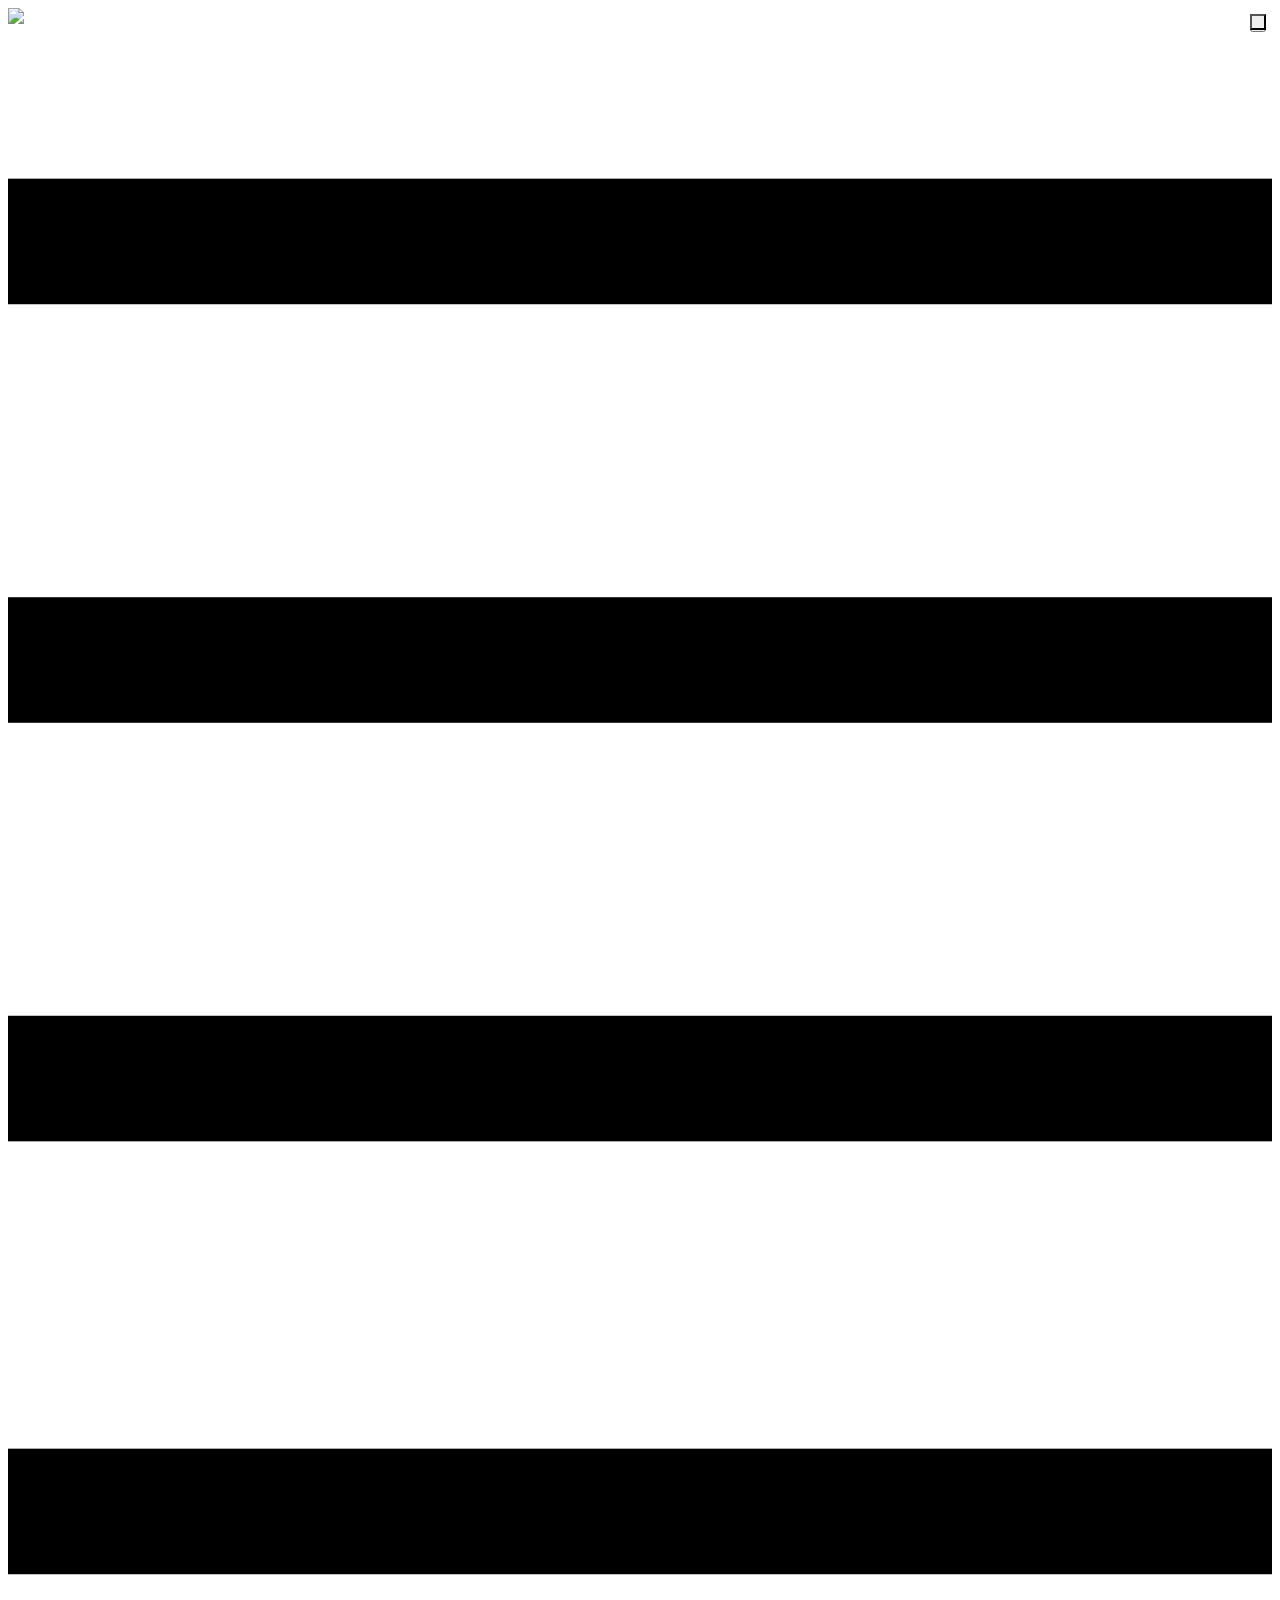
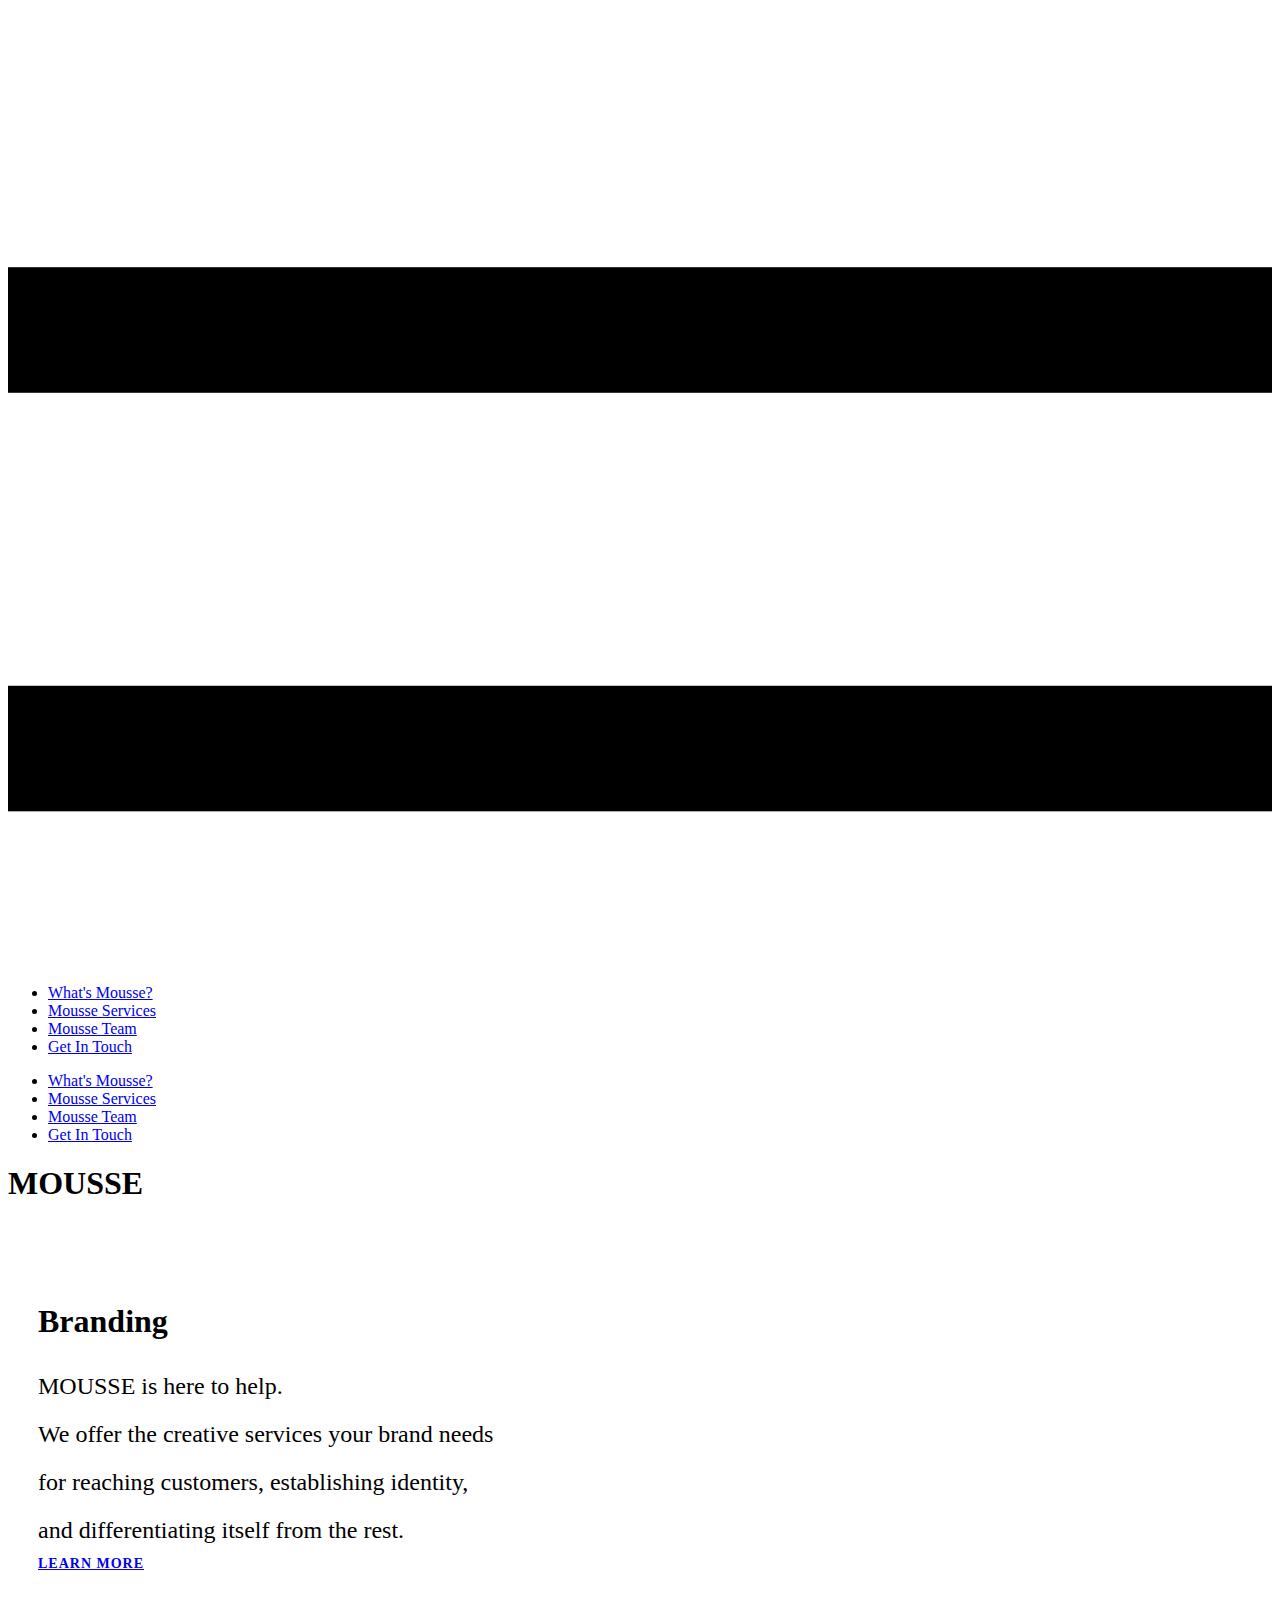
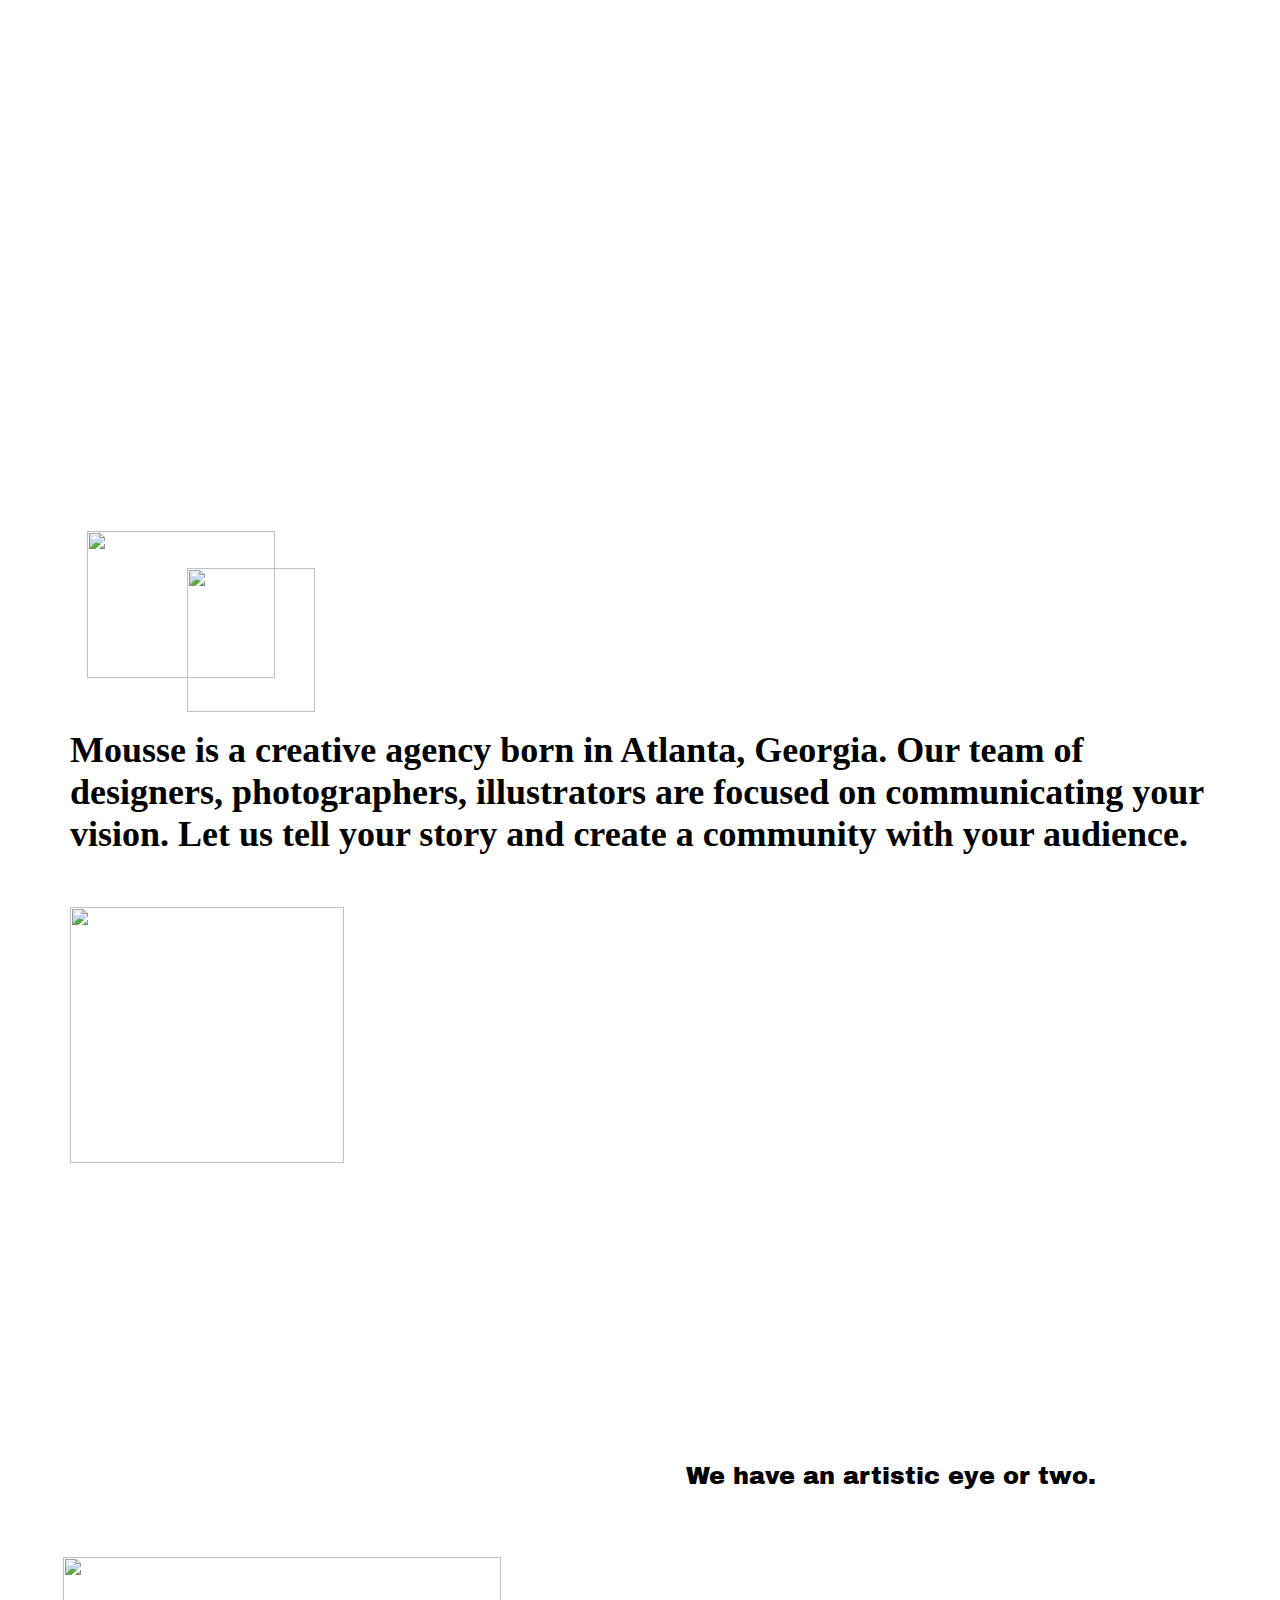
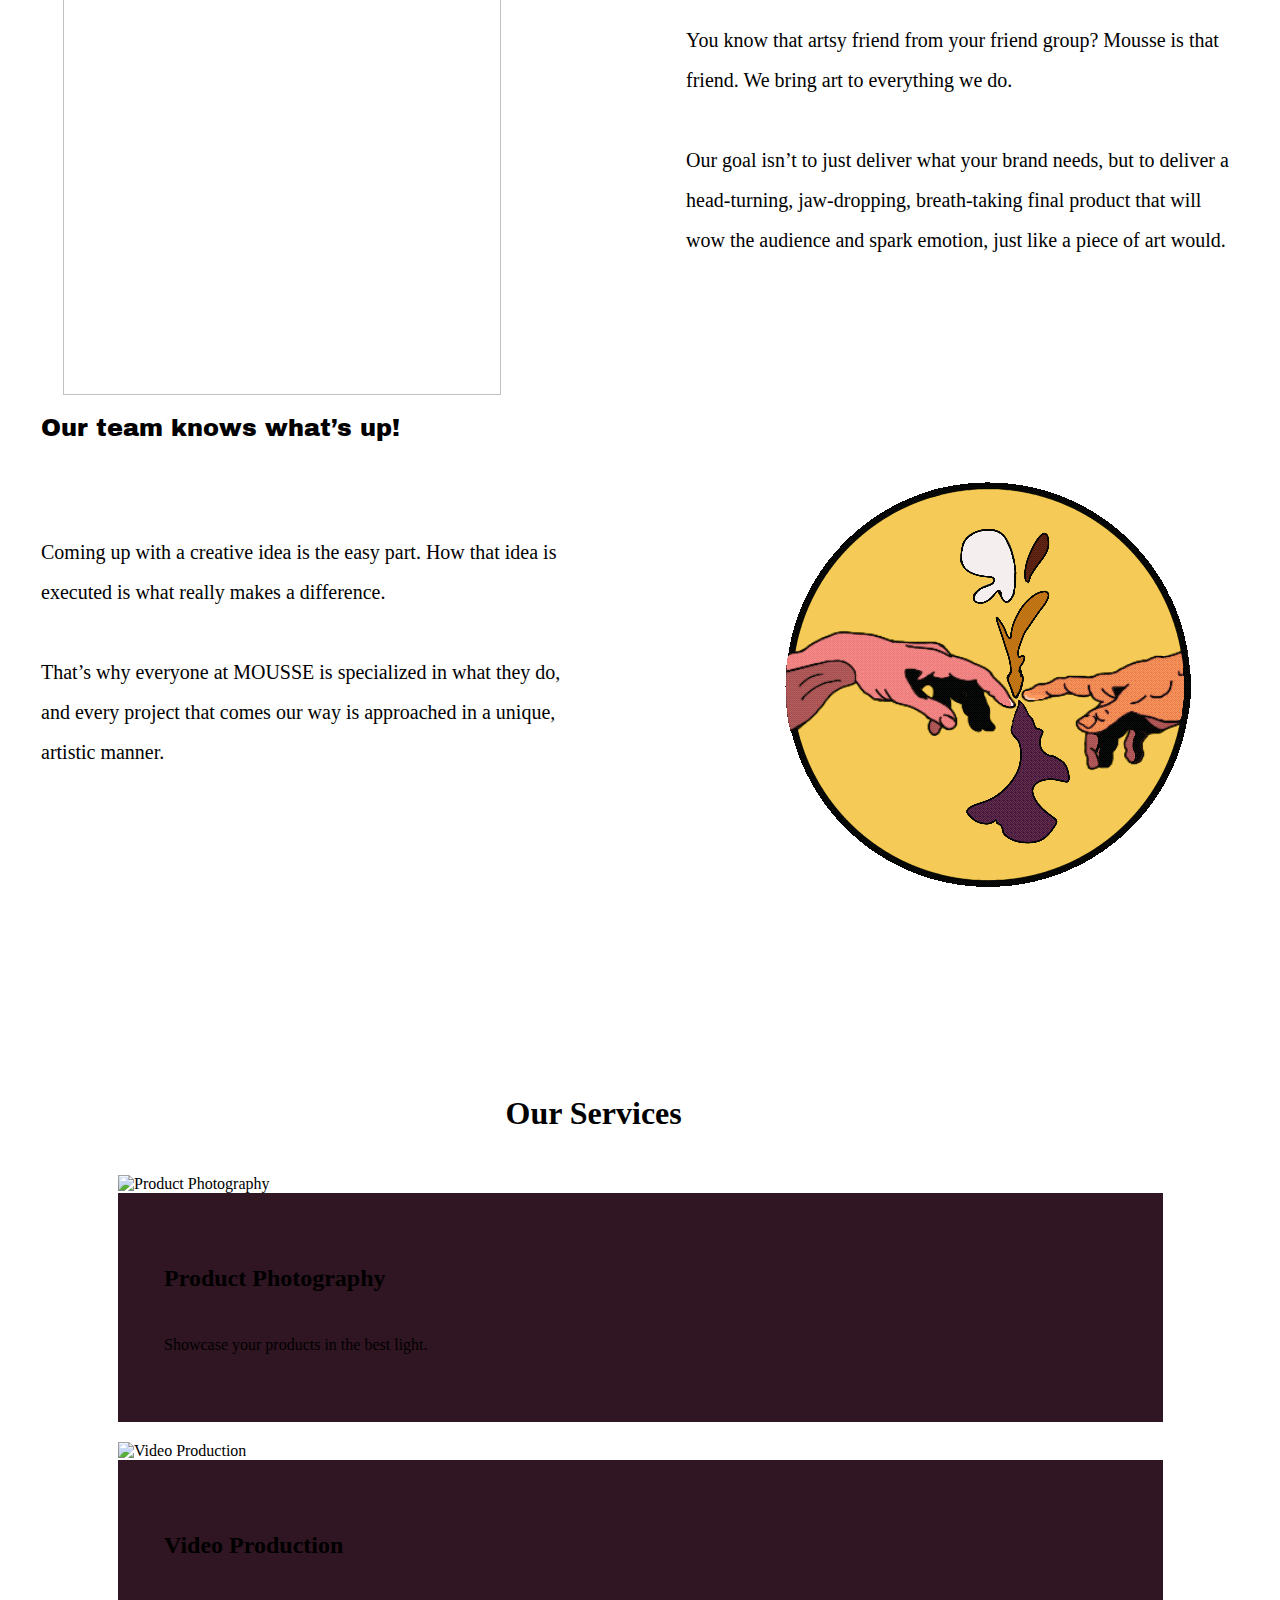
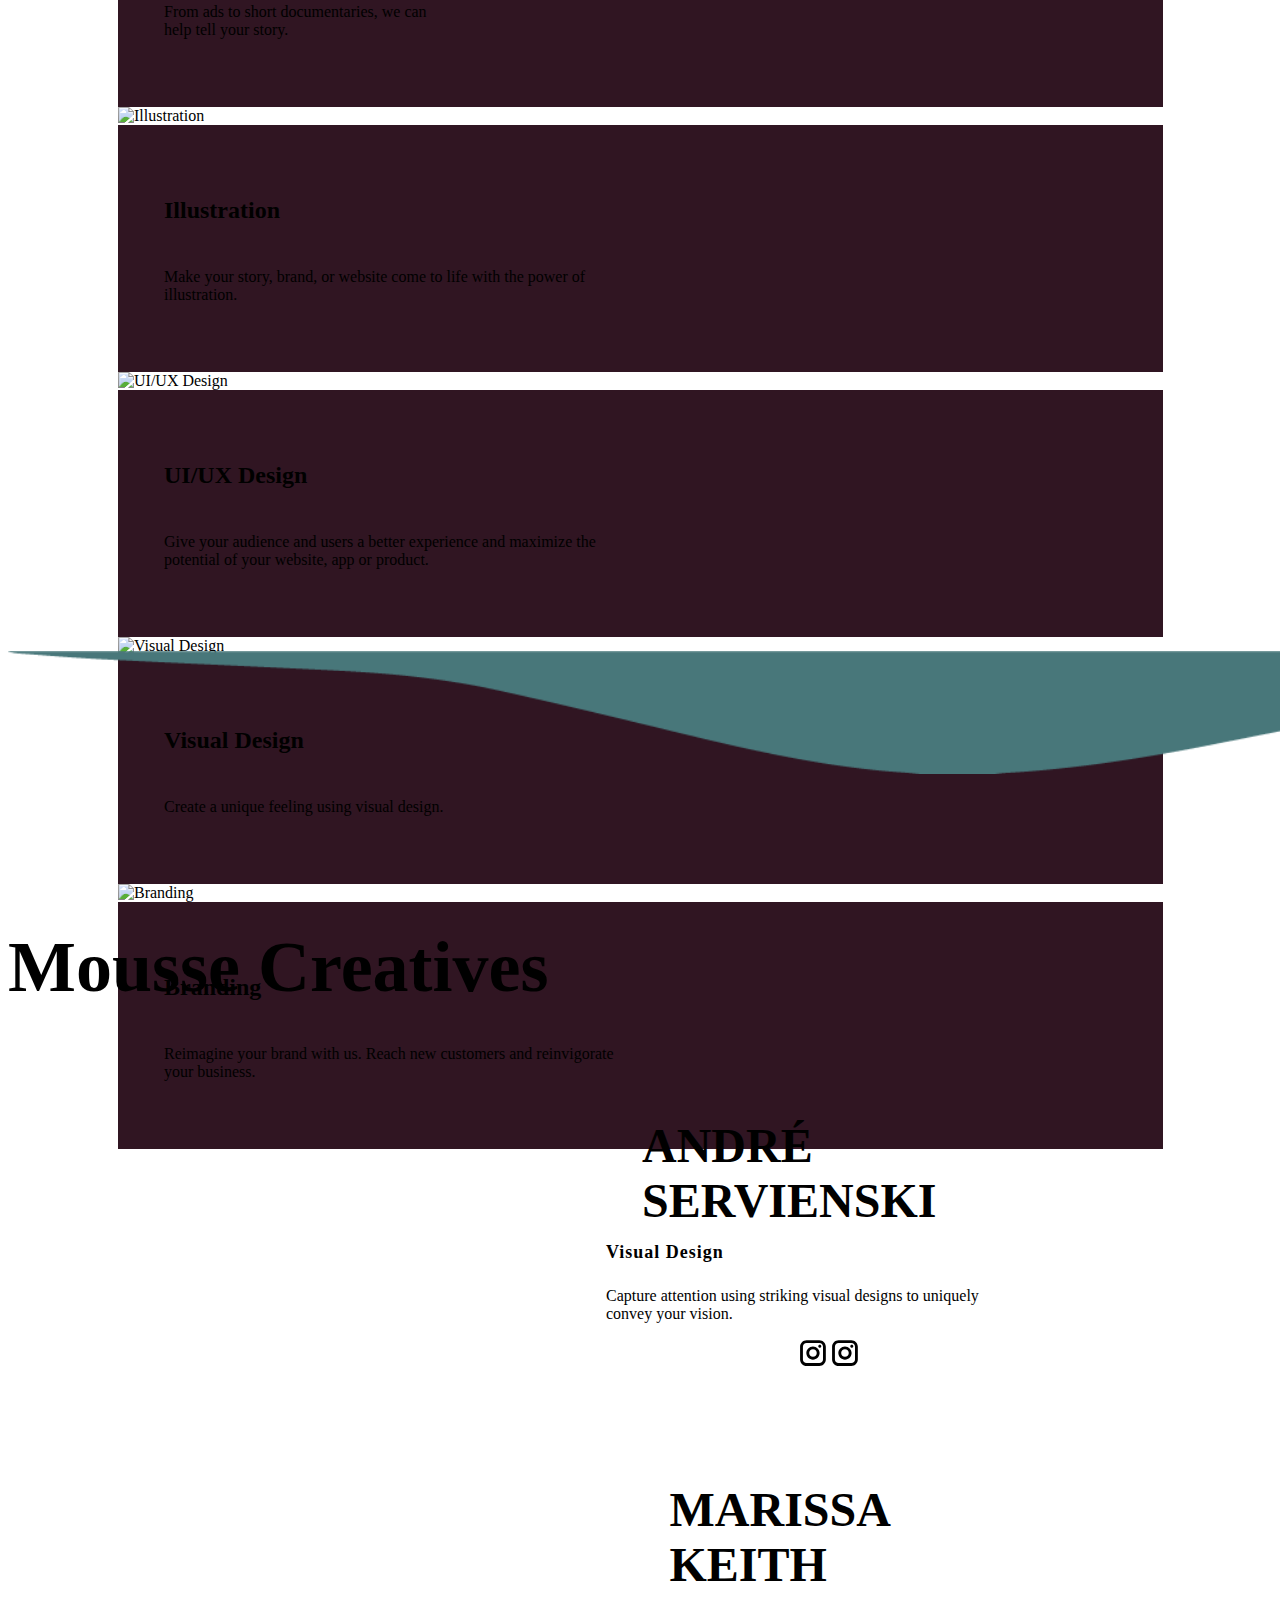
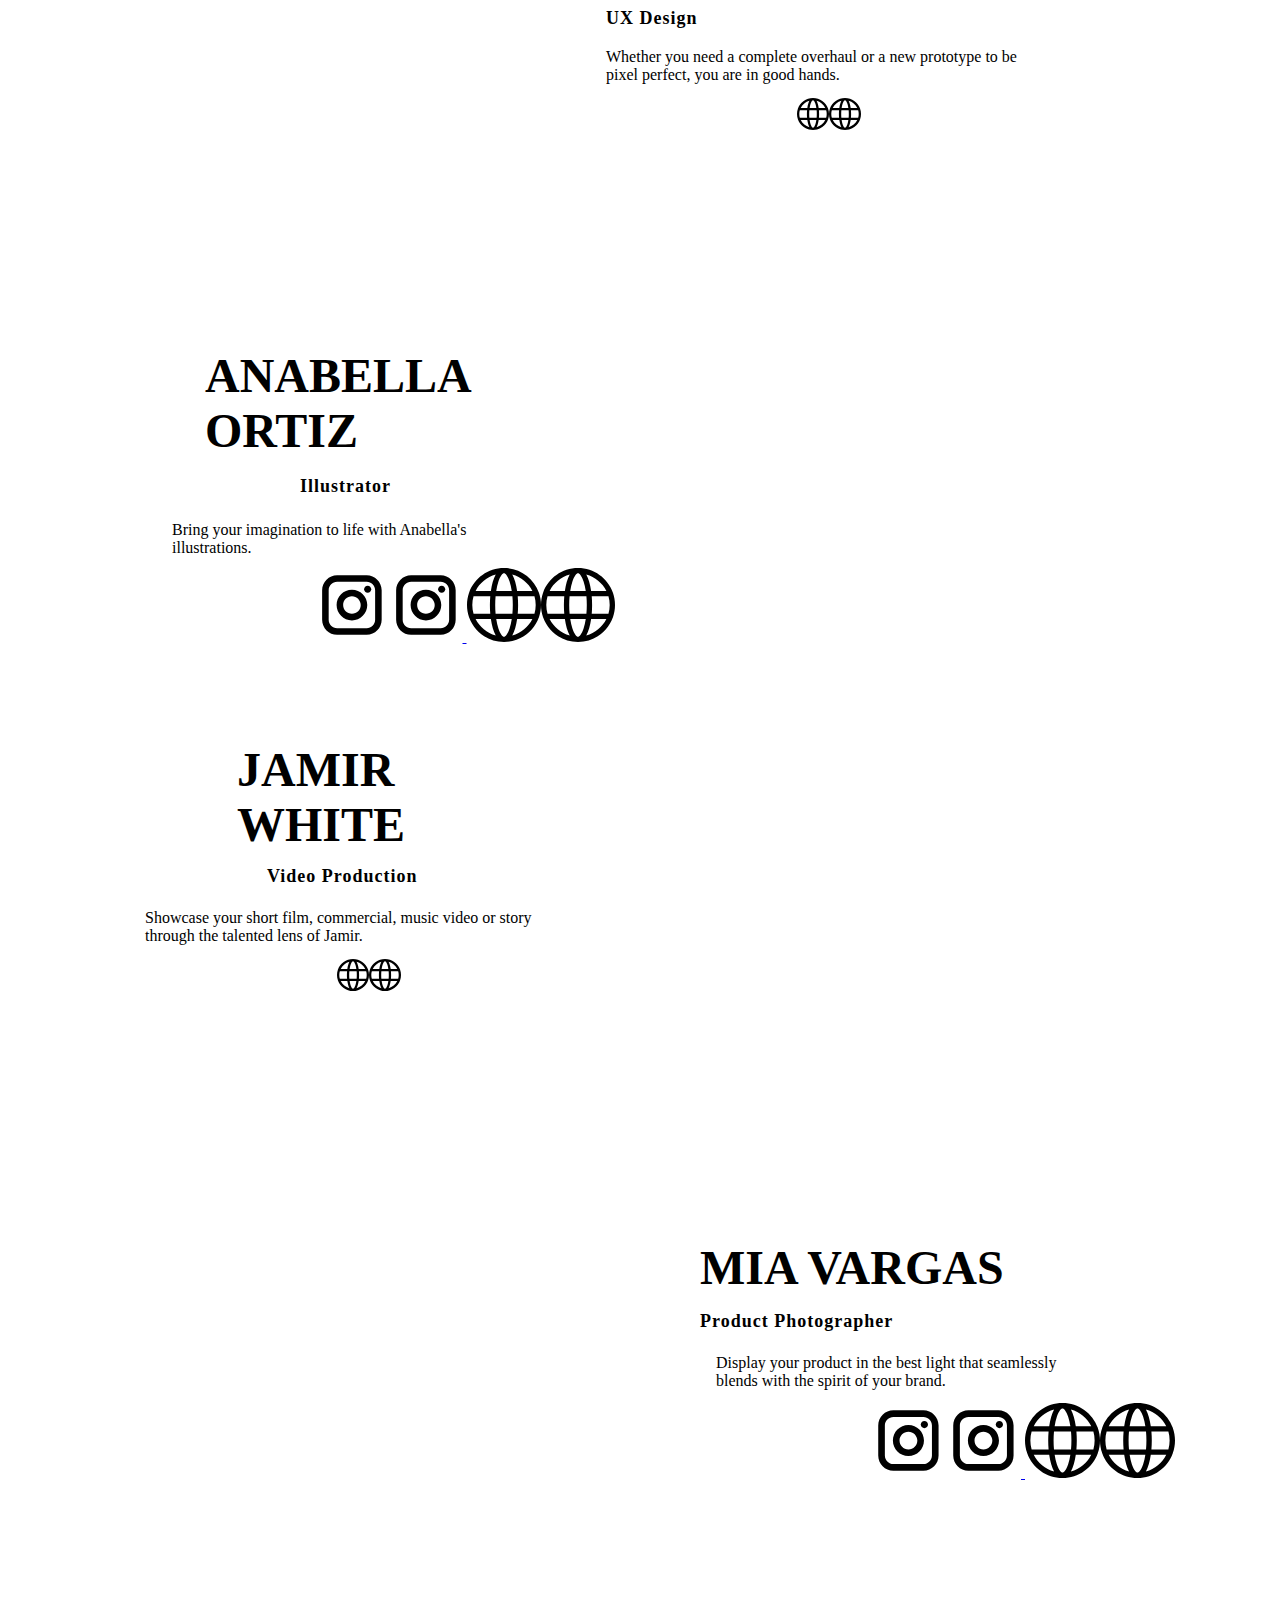
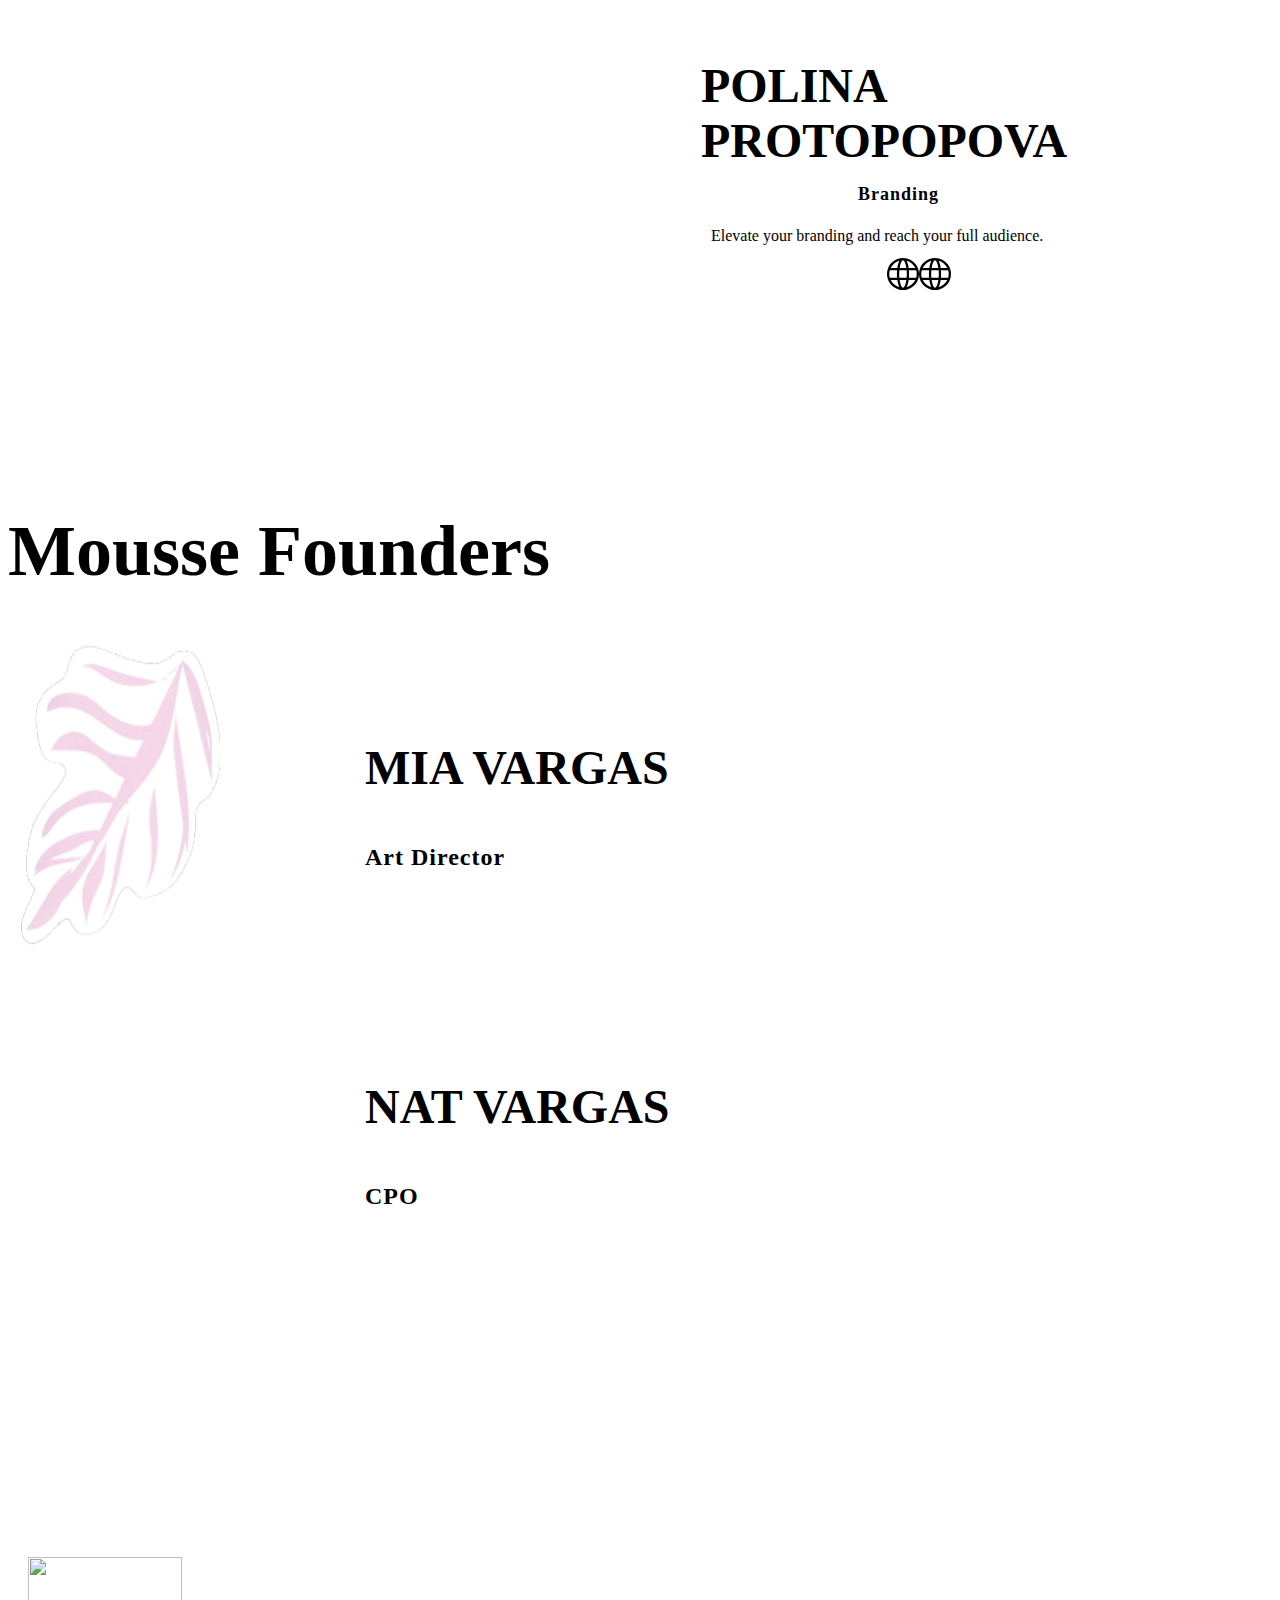
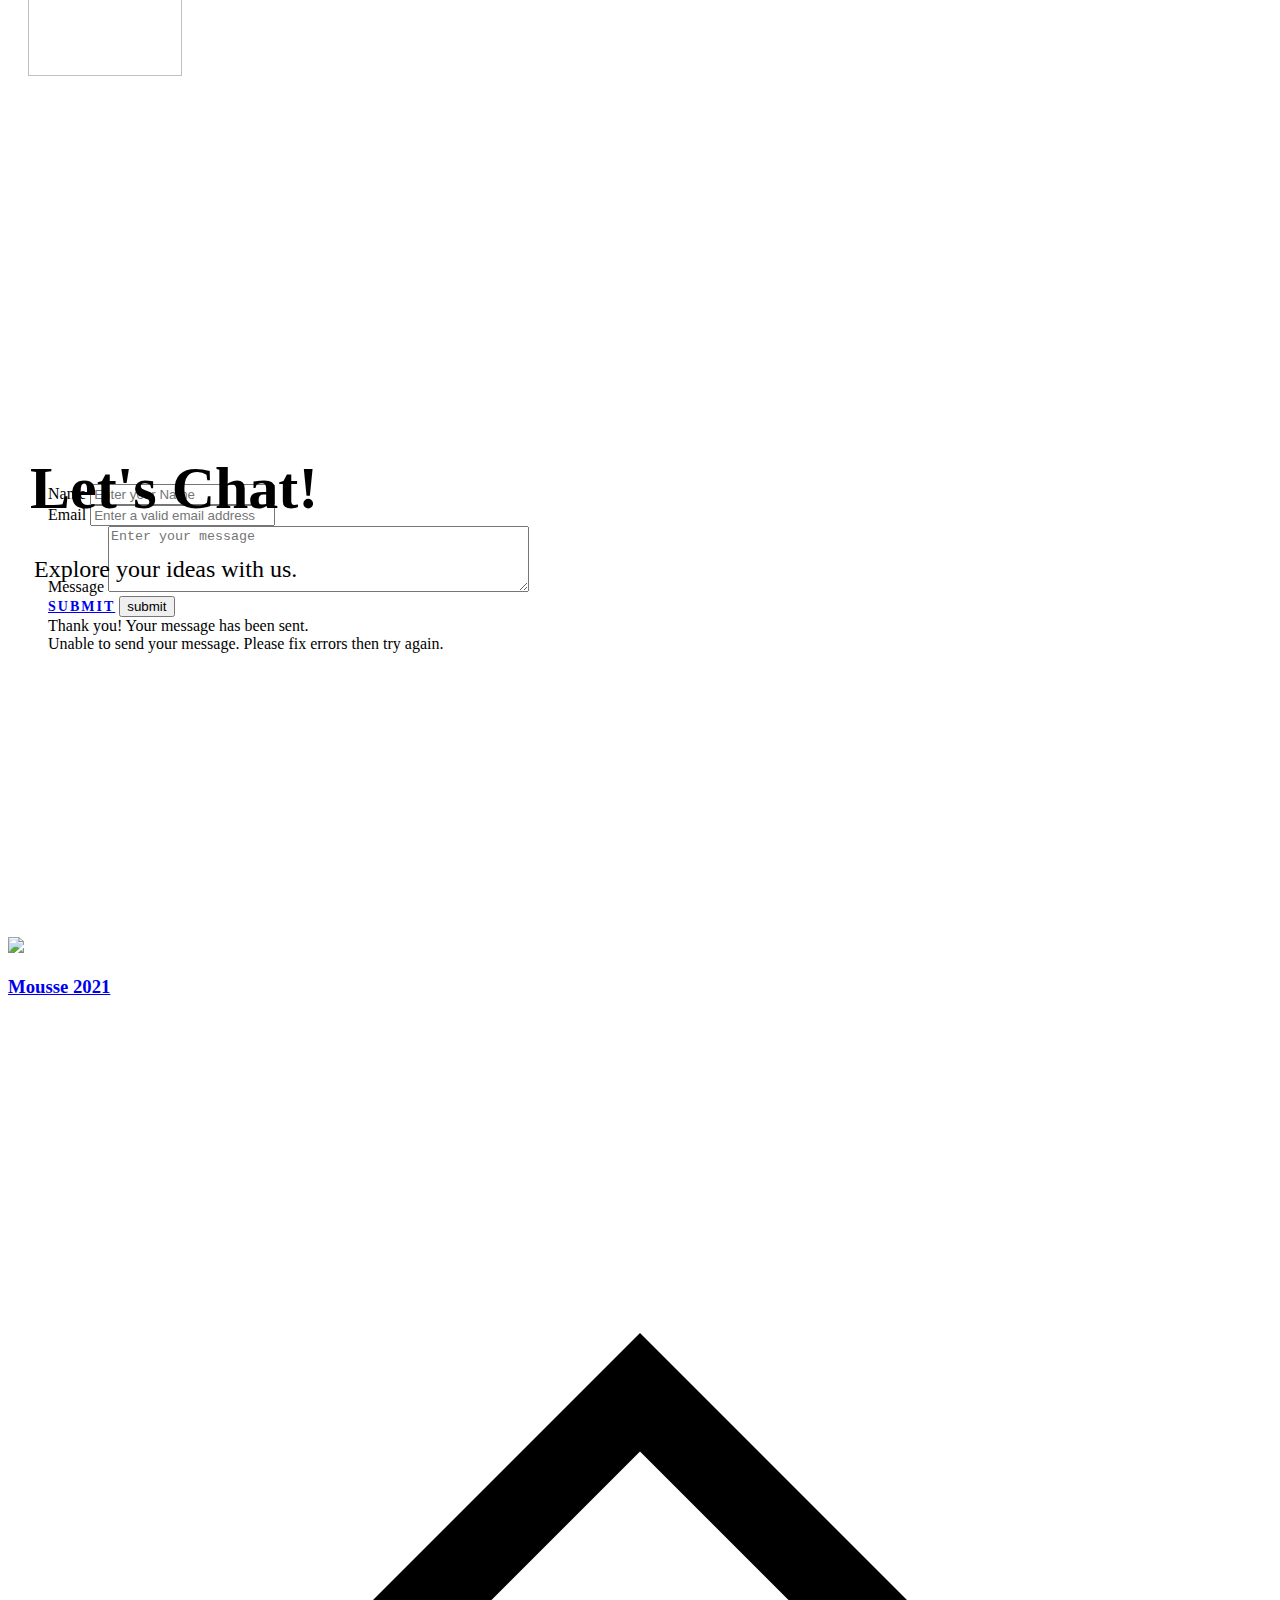
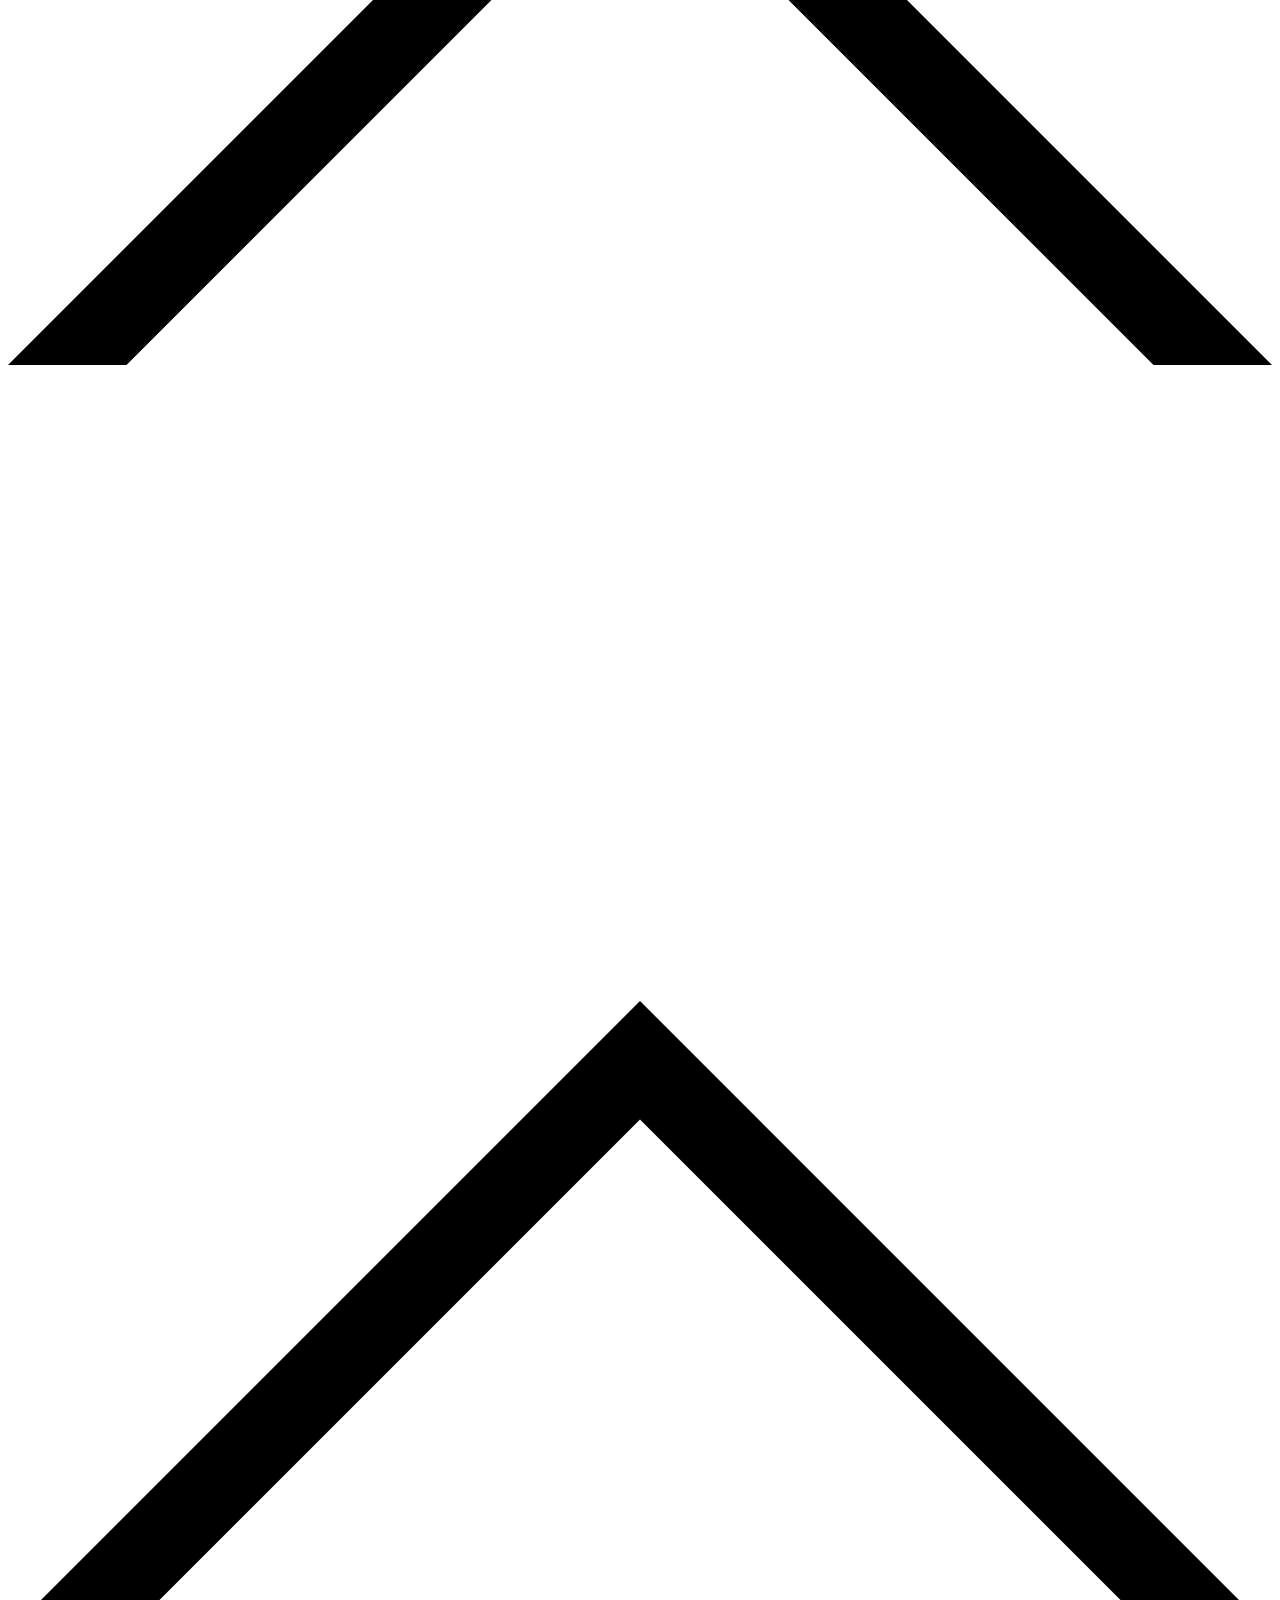
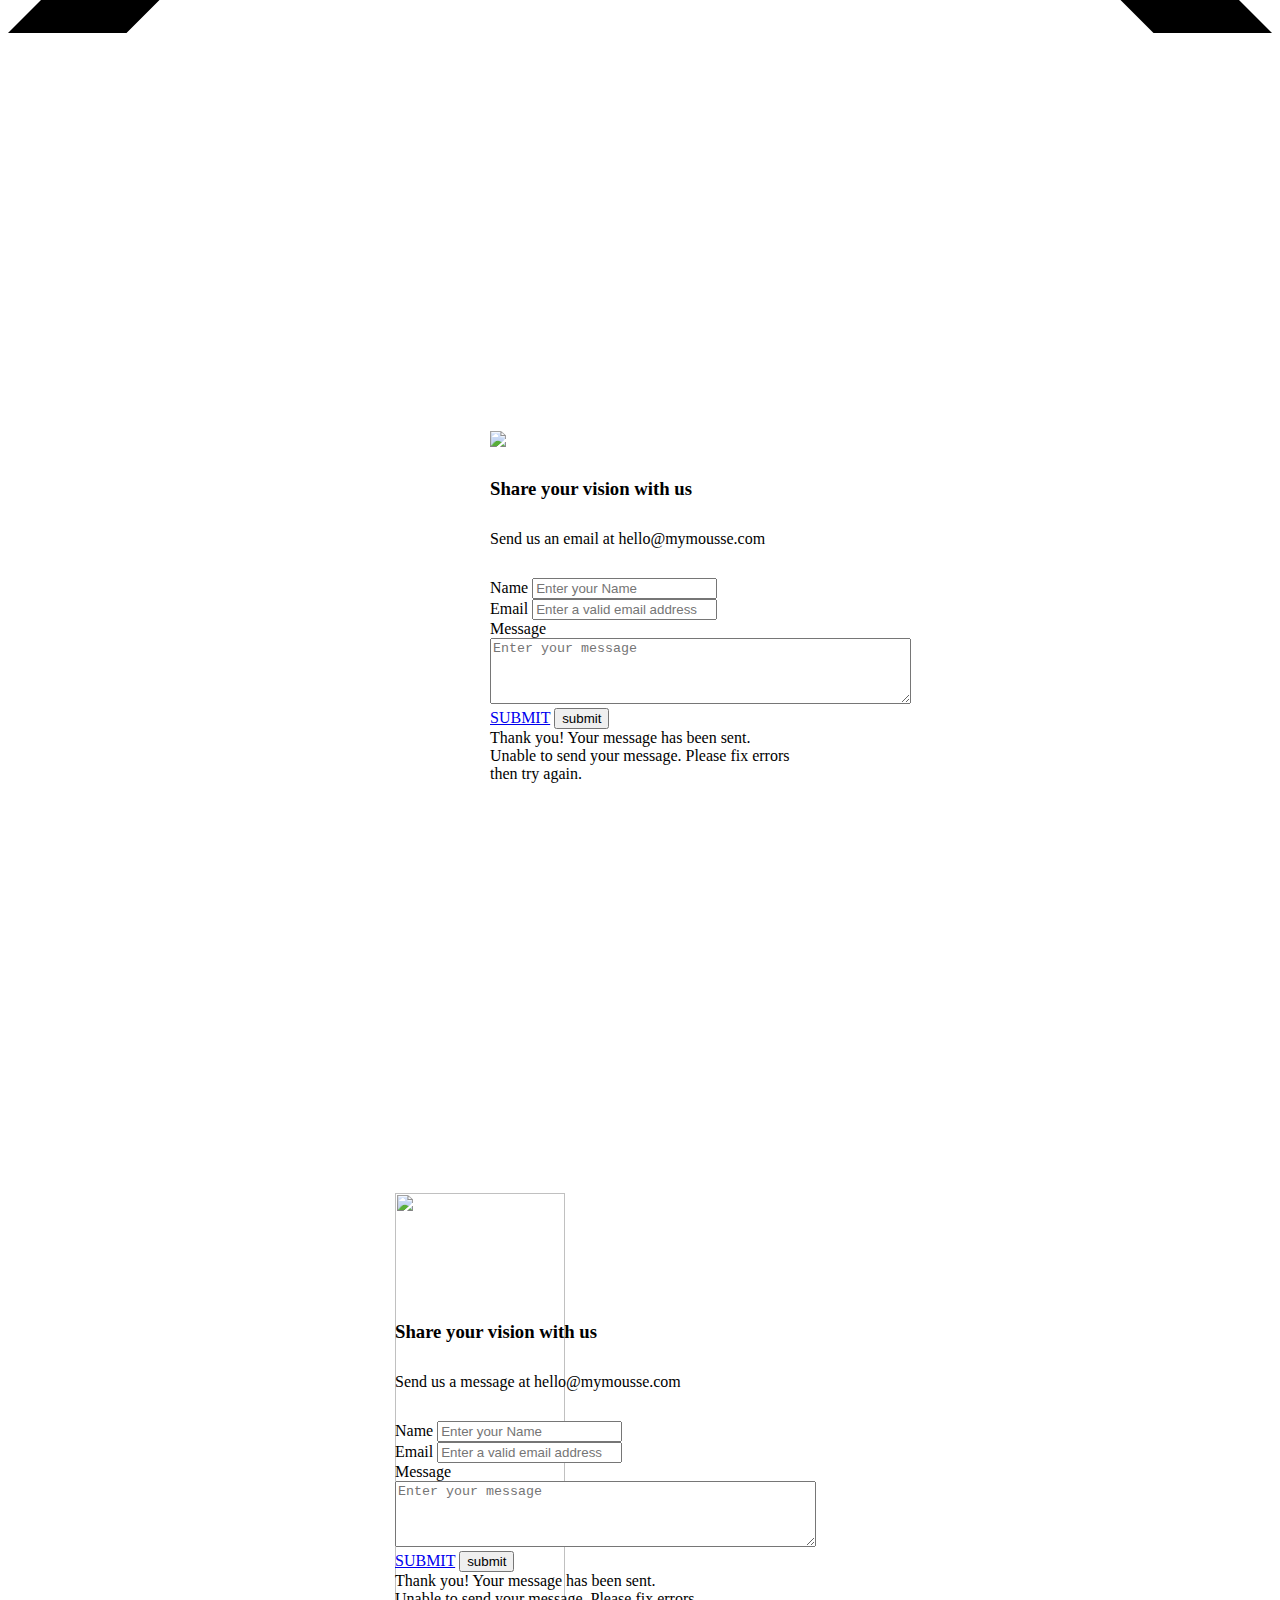
==== Home.html @ 705e7009 "Added the new export of the html" ====
<!DOCTYPE html>
<html style="font-size: 16px;" lang="en-US"><head>
    <meta name="viewport" content="width=device-width, initial-scale=1.0">
    <meta charset="utf-8">
    <meta name="keywords" content="Ready to level up your brand?&nbsp;We’ve got you., Mousse is a creative agency born in Atlanta, Georgia. Our team of designers, photographers, illustrators are focused on communicating your vision. Let us tell your story and create a community with your audience., Our Services, Mousse Team">
    <meta name="description" content="Branding is what we do. Mousse has a team of talented creators who pour their art into branding to connect you directly to audiences. ">
    <meta name="page_type" content="np-template-header-footer-from-plugin">
    <meta property="og:title" content="Branding with Mousse">
    <meta property="og:description" content="Connecting talented creatives to brands">
    <meta property="og:image" content="https://www.mymousse.com/images/EyesAlternate.png">
    <meta property="og:url" content="https://www.mymousse.com">
    <title>Home</title>
    <link rel="stylesheet" href="nicepage.css" media="screen">
<link rel="stylesheet" href="Home.css" media="screen">
    <script class="u-script" type="text/javascript" src="jquery.js" defer=""></script>
    <script class="u-script" type="text/javascript" src="nicepage.js" defer=""></script>
    
    <link rel="icon" href="images/favicon.png">
    <link id="u-theme-google-font" rel="stylesheet" href="https://fonts.googleapis.com/css?family=Roboto:100,100i,300,300i,400,400i,500,500i,700,700i,900,900i|Open+Sans:300,300i,400,400i,600,600i,700,700i,800,800i">
    <link id="u-page-google-font" rel="stylesheet" href="https://fonts.googleapis.com/css?family=Oswald:200,300,400,500,600,700|Archivo+Black:400">
    
    
    
    
    
    
    
    
    
    
    
    
    
    
    
    
    
    <script type="application/ld+json">{
		"@context": "http://schema.org",
		"@type": "Organization",
		"name": "Mousse",
		"logo": "images/MousseTeal.png"
}</script>
    <meta name="theme-color" content="#478ac9">
    <meta property="og:type" content="website">
  </head>
  <body class="u-body"><header class="u-clearfix u-header u-white u-header" id="sec-3c67"><div class="u-clearfix u-sheet u-sheet-1">
        <a href="https://nicepage.com" class="u-image u-image-circle u-logo u-image-1" data-image-width="197" data-image-height="210">
          <img src="images/MousseTeal.png" class="u-logo-image u-logo-image-1" data-image-width="64">
        </a>
        <nav class="u-align-left u-menu u-menu-dropdown u-menu-open-right u-nav-spacing-25 u-offcanvas u-menu-1" data-responsive-from="XL">
          <div class="menu-collapse">
            <a class="u-button-style u-nav-link" href="#" style="padding: 4px 0px; font-size: calc(1em + 8px);">
              <svg class="u-svg-link" preserveAspectRatio="xMidYMin slice" viewBox="0 0 302 302" style=""><use xmlns:xlink="http://www.w3.org/1999/xlink" xlink:href="#svg-7b92"></use></svg>
              <svg xmlns="http://www.w3.org/2000/svg" xmlns:xlink="http://www.w3.org/1999/xlink" version="1.1" id="svg-7b92" x="0px" y="0px" viewBox="0 0 302 302" style="enable-background:new 0 0 302 302;" xml:space="preserve" class="u-svg-content"><g><rect y="36" width="302" height="30"></rect><rect y="236" width="302" height="30"></rect><rect y="136" width="302" height="30"></rect>
</g><g></g><g></g><g></g><g></g><g></g><g></g><g></g><g></g><g></g><g></g><g></g><g></g><g></g><g></g><g></g></svg>
            </a>
          </div>
          <div class="u-custom-menu u-nav-container">
            <ul class="u-nav u-unstyled u-nav-1"><li class="u-nav-item"><a class="u-button-style u-nav-link" href="Home.html#carousel_5358" data-page-id="185216701">What's Mousse?</a>
</li><li class="u-nav-item"><a class="u-button-style u-nav-link" href="Home.html#carousel_9974" data-page-id="185216701">Mousse Services</a>
</li><li class="u-nav-item"><a class="u-button-style u-nav-link" href="Home.html#carousel_a62b" data-page-id="185216701">Mousse Team</a>
</li><li class="u-nav-item"><a class="u-button-style u-nav-link" href="Home.html#sec-71a0" data-page-id="185216701">Get In Touch</a>
</li></ul>
          </div>
          <div class="u-custom-menu u-nav-container-collapse">
            <div class="u-align-center u-container-style u-custom-color-5 u-inner-container-layout u-sidenav">
              <div class="u-inner-container-layout u-sidenav-overflow">
                <div class="u-menu-close"></div>
                <ul class="u-align-center u-custom-font u-nav u-popupmenu-items u-text-custom-color-3 u-unstyled u-nav-2"><li class="u-nav-item"><a class="u-button-style u-nav-link" href="Home.html#carousel_5358" data-page-id="185216701">What's Mousse?</a>
</li><li class="u-nav-item"><a class="u-button-style u-nav-link" href="Home.html#carousel_9974" data-page-id="185216701">Mousse Services</a>
</li><li class="u-nav-item"><a class="u-button-style u-nav-link" href="Home.html#carousel_a62b" data-page-id="185216701">Mousse Team</a>
</li><li class="u-nav-item"><a class="u-button-style u-nav-link" href="Home.html#sec-71a0" data-page-id="185216701">Get In Touch</a>
</li></ul>
              </div>
            </div>
            <div class="u-menu-overlay"></div>
          </div>
        </nav>
        <h1 class="u-text u-text-default u-text-1">MOUSSE</h1>
      </div></header>
    <section class="u-align-left-md u-align-left-sm u-align-left-xs u-clearfix u-custom-color-1 u-section-1" id="carousel_8e1a">
      <div class="u-clearfix u-sheet u-valign-middle-lg u-valign-middle-md u-valign-middle-xl u-sheet-1">
        <div class="u-clearfix u-expanded-width u-layout-wrap u-layout-wrap-1">
          <div class="u-layout">
            <div class="u-layout-row">
              <div class="u-container-style u-layout-cell u-size-31 u-layout-cell-1">
                <div class="u-container-layout u-container-layout-1">
                  <h1 class="u-text u-text-default u-text-1">Branding</h1>
                  <p class="u-text u-text-2">MOUSSE is here to help. <br>We offer the creative services your brand needs&nbsp;<br>for reaching customers, establishing identity,&nbsp;<br>and differentiating itself from the rest.&nbsp;
                  </p>
                  <a href="Home.html#carousel_8e31" data-page-id="185216701" class="u-active-custom-color-5 u-border-none u-btn u-button-style u-custom-color-5 u-hover-custom-color-4 u-btn-1">learn more</a>
                </div>
              </div>
              <div class="u-container-style u-layout-cell u-size-29 u-layout-cell-2">
                <div class="u-container-layout u-container-layout-2">
                  <div class="u-expanded-width-xs u-image u-image-circle u-preserve-proportions u-image-1" alt="" data-image-width="590" data-image-height="627">
                    <div class="u-preserve-proportions-child" style="padding-top: 100%;"></div>
                  </div>
                </div>
              </div>
            </div>
          </div>
        </div>
      </div>
    </section>
    <section class="u-clearfix u-custom-color-10 u-valign-middle-xs u-section-2" id="carousel_5358">
      <img class="u-expanded-width u-hidden-xs u-image u-image-default u-image-1" src="images/BottomW.png" alt="" data-image-width="2829" data-image-height="271">
      <div class="u-container-style u-group u-group-1">
        <div class="u-container-layout u-container-layout-1">
          <div class="u-container-style u-expanded-width u-group u-palette-1-base u-shape-rectangle u-group-2">
            <div class="u-container-layout u-container-layout-2">
              <h3 class="u-align-center u-text u-text-1">Mousse is a creative agency born in Atlanta, Georgia. Our team of designers, photographers, illustrators are focused on communicating your vision. Let us tell your story and create a community with your audience.&nbsp;</h3>
            </div>
          </div>
          <div class="u-rotation-parent u-rotation-parent-1">
            <img class="u-flip-vertical u-image u-image-default u-rotate-270 u-image-2" src="images/WhiteLeaf.png" alt="" data-image-width="749" data-image-height="583">
          </div>
          <div class="u-rotation-parent u-rotation-parent-2">
            <img class="u-image u-image-default u-rotate-180 u-image-3" src="images/YellowLeaf.png" alt="" data-image-width="603" data-image-height="680">
          </div>
          <img class="u-hidden-xs u-image u-image-default u-image-4" src="images/ferndark.png" alt="" data-image-width="452" data-image-height="424">
        </div>
      </div>
    </section>
    <section class="u-clearfix u-white u-section-3" id="carousel_8e31">
      <div class="u-clearfix u-sheet u-sheet-1">
        <img class="u-expanded-width-xs u-image u-image-contain u-image-default u-preserve-proportions u-image-1" alt="" data-image-width="2048" data-image-height="2048" src="images/EyesLarge.gif">
        <p class="u-text u-text-1"> You know that artsy friend from your friend group? Mousse is that friend. We bring art to everything we do. <br>
          <br>Our goal isn’t to just deliver what your brand needs, but to deliver a head-turning, jaw-dropping, breath-taking final product that will wow the audience and spark emotion, just like a piece of art would.
        </p>
        <p class="u-custom-font u-text u-text-custom-color-2 u-text-2">We have an artistic eye or two.</p>
      </div>
    </section>
    <section class="u-clearfix u-custom-color-15 u-section-4" id="carousel_94a6">
      <div class="u-clearfix u-sheet u-sheet-1">
        <div class="u-expanded-width-xs u-image u-image-circle u-image-contain u-preserve-proportions u-image-1" alt="" data-image-width="640" data-image-height="479">
          <div class="u-preserve-proportions-child" style="padding-top: 154.41%;"></div>
        </div>
        <p class="u-text u-text-1"> Coming up with a creative idea is the easy part. How that idea is executed is what really makes a difference.<br>
          <br>That’s why everyone at MOUSSE is specialized in what they do, and every project that comes our way is approached in a unique, artistic manner.&nbsp;
        </p>
        <p class="u-custom-font u-text u-text-custom-color-2 u-text-2"> Our team knows what’s up!</p>
      </div>
    </section>
    <section class="u-align-center u-clearfix u-custom-color-3 u-valign-middle u-section-5" id="carousel_9974">
      <img class="u-expanded-width u-image u-image-default u-image-1" src="images/FlipaTopWhite.png" alt="" data-image-width="1896" data-image-height="100">
      <h1 class="u-text u-text-1">Our Services</h1>
      <div class="u-align-center u-gallery u-layout-grid u-show-text-on-hover u-gallery-1">
        <div class="u-gallery-inner u-gallery-inner-1">
          <div class="u-dialog-link u-effect-fade u-gallery-item u-radius-50 u-shape-round u-gallery-item-1" data-href="#sec-d8a4">
            <div class="u-back-slide u-back-slide-1" data-image-width="675" data-image-height="480">
              <img class="u-back-image u-expanded u-image-contain u-back-image-1" src="images/fixedproductphotog.png" alt="Product Photography">
            </div>
            <div class="u-align-center u-over-slide u-shading u-valign-middle u-over-slide-1">
              <h2 class="u-gallery-heading" style="margin-right: -6px; margin-left: -6px; width: 452px;">Product Photography</h2>
              <p class="u-gallery-text u-large-text u-text-variant" style="margin-right: -6px; margin-left: -6px; width: 452px; margin-top: 44px;">Showcase your products in the best light. </p>
            </div>
          </div>
          <div class="u-dialog-link u-effect-fade u-gallery-item u-radius-50 u-shape-round u-gallery-item-2" data-image-width="1000" data-image-height="1500" data-href="#sec-73c3">
            <div class="u-back-slide u-back-slide-2" data-image-width="675" data-image-height="480">
              <img class="u-back-image u-expanded u-image-contain u-back-image-2" src="images/Videocard.png" alt="Video Production">
            </div>
            <div class="u-align-center u-over-slide u-shading u-valign-middle u-over-slide-2">
              <h2 class="u-gallery-heading" style="margin-right: -6px; margin-left: -6px; width: 452px;">Video Production</h2>
              <p class="u-gallery-text u-large-text u-text-variant" style="margin-right: -6px; margin-left: -6px; width: 452px; margin-top: 44px;">From ads to short documentaries, we can <br>help tell your story.
              </p>
            </div>
          </div>
          <div class="u-dialog-link u-effect-fade u-gallery-item u-radius-50 u-shape-round u-gallery-item-3" data-image-width="1000" data-image-height="1500" data-href="#sec-3bf9">
            <div class="u-back-slide u-back-slide-3" data-image-width="675" data-image-height="480">
              <img class="u-back-image u-expanded u-image-contain u-back-image-3" src="images/illustration.png" alt="Illustration">
            </div>
            <div class="u-align-center u-over-slide u-shading u-valign-middle u-over-slide-3">
              <h2 class="u-gallery-heading" style="margin-right: -6px; margin-left: -6px; width: 452px;">Illustration</h2>
              <p class="u-gallery-text u-large-text u-text-variant" style="margin-right: -6px; margin-left: -6px; width: 452px; margin-top: 44px;">Make your story, brand, or website come to life with the power of illustration.</p>
            </div>
          </div>
          <div class="u-dialog-link u-effect-fade u-gallery-item u-radius-50 u-shape-round u-gallery-item-4" data-image-width="1000" data-image-height="1500" data-href="#sec-b2d2">
            <div class="u-back-slide u-back-slide-4" data-image-width="675" data-image-height="480">
              <img class="u-back-image u-expanded u-image-contain u-back-image-4" src="images/UIfixed.png" alt="UI/UX Design">
            </div>
            <div class="u-align-center u-over-slide u-shading u-valign-middle u-over-slide-4">
              <h2 class="u-gallery-heading" style="margin-right: -6px; margin-left: -6px; width: 452px;">UI/UX Design</h2>
              <p class="u-gallery-text u-large-text u-text-variant" style="margin-right: -6px; margin-left: -6px; width: 452px; margin-top: 44px;">Give your audience and users a better experience and maximize the potential of your website, app or product.</p>
            </div>
          </div>
          <div class="u-dialog-link u-effect-fade u-gallery-item u-radius-50 u-shape-round" data-href="#sec-b9a0">
            <div class="u-back-slide u-back-slide-5" data-image-width="675" data-image-height="480">
              <img class="u-back-image u-expanded u-image-contain u-back-image-5" src="images/Visualdesign.png" alt="Visual Design">
            </div>
            <div class="u-align-center u-over-slide u-shading u-valign-middle u-over-slide-5">
              <h2 class="u-gallery-heading" style="margin-right: -6px; margin-left: -6px; width: 452px;">Visual Design</h2>
              <p class="u-gallery-text u-large-text u-text-variant" style="margin-right: -6px; margin-left: -6px; width: 452px; margin-top: 44px;">Create a unique feeling using visual design.</p>
            </div>
          </div>
          <div class="u-dialog-link u-effect-fade u-gallery-item u-radius-50 u-shape-round u-gallery-item-6" data-image-width="999" data-image-height="1500" data-href="#sec-3497">
            <div class="u-back-slide u-back-slide-6" data-image-width="675" data-image-height="480">
              <img class="u-back-image u-expanded u-image-contain u-back-image-6" src="images/branding.png" alt="Branding">
            </div>
            <div class="u-align-center u-over-slide u-shading u-valign-middle u-over-slide-6">
              <h2 class="u-gallery-heading" style="margin-right: -6px; margin-left: -6px; width: 452px;">Branding</h2>
              <p class="u-gallery-text u-large-text u-text-variant" style="margin-right: -6px; margin-left: -6px; width: 452px; margin-top: 44px;">Reimagine your brand with us. Reach new customers and reinvigorate your business.</p>
            </div>
          </div>
        </div>
      </div>
      <img class="u-expanded-width u-flip-vertical u-image u-image-default u-image-2" src="images/OurServicesTeal.png" alt="" data-image-width="1887" data-image-height="99">
    </section>
    <section class="u-align-center u-clearfix u-custom-color-4 u-section-6" id="carousel_a62b">
      <div class="u-clearfix u-sheet u-sheet-1">
        <h1 class="u-custom-font u-font-oswald u-text u-text-default u-text-1">Mousse Creatives</h1>
        <div class="u-align-center u-container-style u-expanded-width-md u-expanded-width-sm u-expanded-width-xs u-group u-group-1">
          <div class="u-container-layout u-valign-bottom-sm u-valign-bottom-xs u-container-layout-1">
            <div alt="" class="u-align-center-sm u-align-center-xs u-image u-image-circle u-image-1" data-image-width="1080" data-image-height="1080"></div>
            <div class="u-container-style u-group u-group-2">
              <div class="u-container-layout u-container-layout-2">
                <h3 class="u-align-center u-custom-font u-font-oswald u-text u-text-2" data-animation-name="pulse" data-animation-duration="1000" data-animation-delay="0" data-animation-direction=""> André Servienski</h3>
                <p class="u-text u-text-custom-color-5 u-text-default u-text-3">Visual Design</p>
                <p class="u-align-center u-text u-text-4">Capture attention using striking visual designs to uniquely convey your vision.</p>
                <div class="u-align-center-md u-align-center-sm u-align-center-xs u-custom-item u-social-icons u-spacing-10 u-social-icons-1">
                  <a class="u-social-url" target="_blank" href="https://www.instagram.com/andre.svk/?hl=en" title="André's Instagram"><span class="u-custom-item u-icon u-icon-circle u-social-icon u-social-instagram u-icon-1"><svg class="u-svg-link" preserveAspectRatio="xMidYMin slice" viewBox="0 0 112 112" style=""><use xmlns:xlink="http://www.w3.org/1999/xlink" xlink:href="#svg-a340"></use></svg><svg class="u-svg-content" viewBox="0 0 112 112" x="0px" y="0px" id="svg-a340"><path d="M55.9,32.9c-12.8,0-23.2,10.4-23.2,23.2s10.4,23.2,23.2,23.2s23.2-10.4,23.2-23.2S68.7,32.9,55.9,32.9z M55.9,69.4c-7.4,0-13.3-6-13.3-13.3c-0.1-7.4,6-13.3,13.3-13.3s13.3,6,13.3,13.3C69.3,63.5,63.3,69.4,55.9,69.4z"></path><path d="M79.7,26.8c-3,0-5.4,2.5-5.4,5.4s2.5,5.4,5.4,5.4c3,0,5.4-2.5,5.4-5.4S82.7,26.8,79.7,26.8z"></path><path d="M78.2,11H33.5C21,11,10.8,21.3,10.8,33.7v44.7c0,12.6,10.2,22.8,22.7,22.8h44.7c12.6,0,22.7-10.2,22.7-22.7 V33.7C100.8,21.1,90.6,11,78.2,11z M91,78.4c0,7.1-5.8,12.8-12.8,12.8H33.5c-7.1,0-12.8-5.8-12.8-12.8V33.7 c0-7.1,5.8-12.8,12.8-12.8h44.7c7.1,0,12.8,5.8,12.8,12.8V78.4z"></path></svg></span>
                  </a>
                </div>
              </div>
            </div>
            <div alt="" class="u-align-center-xs u-image u-image-circle u-image-2" data-image-width="1600" data-image-height="1468"></div>
            <div class="u-container-style u-group u-group-3">
              <div class="u-container-layout">
                <h3 class="u-align-center u-custom-font u-font-oswald u-text u-text-5" data-animation-name="pulse" data-animation-duration="1000" data-animation-delay="0" data-animation-direction="">Marissa Keith</h3>
                <p class="u-text u-text-custom-color-5 u-text-default u-text-6">UX Design</p>
                <p class="u-align-center u-text u-text-7"> Whether you need a complete overhaul or a new prototype to be pixel perfect, you are in good hands.</p>
                <div class="u-custom-item u-social-icons u-spacing-10 u-social-icons-2">
                  <a class="u-social-url" target="_blank" title="Marissa's Website" href="https://www.MarissaKeith.com"><span class="u-custom-item u-icon u-social-custom u-social-icon u-icon-2"><svg class="u-svg-link" preserveAspectRatio="xMidYMin slice" viewBox="0 0 209.281 209.281" style=""><use xmlns:xlink="http://www.w3.org/1999/xlink" xlink:href="#svg-8ecc"></use></svg><svg class="u-svg-content" viewBox="0 0 209.281 209.281" x="0px" y="0px" id="svg-8ecc" style="enable-background:new 0 0 209.281 209.281;"><path d="M203.456,139.065c3.768-10.786,5.824-22.369,5.824-34.425s-2.056-23.639-5.824-34.425c-0.092-0.324-0.201-0.64-0.333-0.944  C188.589,28.926,149.932,0,104.641,0S20.692,28.926,6.159,69.271c-0.132,0.305-0.242,0.62-0.333,0.944  c-3.768,10.786-5.824,22.369-5.824,34.425s2.056,23.639,5.824,34.425c0.092,0.324,0.201,0.64,0.333,0.944  c14.534,40.346,53.191,69.271,98.482,69.271s83.948-28.926,98.482-69.271C203.255,139.705,203.364,139.39,203.456,139.065z   M104.641,194.281c-3.985,0-10.41-7.212-15.78-23.324c-2.592-7.775-4.667-16.713-6.179-26.436H126.6  c-1.512,9.723-3.587,18.66-6.178,26.436C115.051,187.069,108.626,194.281,104.641,194.281z M80.862,129.521  c-0.721-7.998-1.102-16.342-1.102-24.881s0.381-16.883,1.102-24.881h47.557c0.721,7.998,1.102,16.342,1.102,24.881  s-0.381,16.883-1.102,24.881H80.862z M15.001,104.641c0-8.63,1.229-16.978,3.516-24.881h47.3  c-0.701,8.163-1.057,16.529-1.057,24.881s0.355,16.718,1.057,24.881h-47.3C16.23,121.618,15.001,113.271,15.001,104.641z   M104.641,15c3.985,0,10.411,7.212,15.781,23.324c2.591,7.775,4.667,16.713,6.178,26.435H82.681  c1.512-9.723,3.587-18.66,6.179-26.435C94.231,22.212,100.656,15,104.641,15z M143.464,79.76h47.3  c2.287,7.903,3.516,16.251,3.516,24.881s-1.229,16.978-3.516,24.881h-47.3c0.701-8.163,1.057-16.529,1.057-24.881  S144.165,87.923,143.464,79.76z M184.903,64.76h-43.16c-2.668-18.397-7.245-34.902-13.666-46.644  C152.972,24.865,173.597,42.096,184.903,64.76z M81.204,18.115C74.783,29.857,70.206,46.362,67.538,64.76h-43.16  C35.685,42.096,56.309,24.865,81.204,18.115z M24.378,144.521h43.16c2.668,18.397,7.245,34.902,13.666,46.645  C56.309,184.416,35.685,167.186,24.378,144.521z M128.077,191.166c6.421-11.742,10.998-28.247,13.666-46.645h43.16  C173.597,167.186,152.972,184.416,128.077,191.166z"></path></svg></span>
                  </a>
                </div>
              </div>
            </div>
          </div>
        </div>
      </div>
    </section>
    <section class="u-align-center u-clearfix u-custom-color-4 u-section-7" id="carousel_d048">
      <div class="u-align-left u-clearfix u-sheet u-sheet-1">
        <div class="u-container-style u-expanded-width-md u-expanded-width-sm u-expanded-width-xs u-group u-group-1">
          <div class="u-container-layout u-valign-bottom-sm u-valign-bottom-xs u-container-layout-1">
            <div alt="" class="u-align-center-xs u-image u-image-circle u-image-1" data-image-width="2700" data-image-height="2700"></div>
            <div class="u-container-style u-group u-group-2">
              <div class="u-container-layout">
                <h3 class="u-align-center-xs u-align-left-lg u-align-left-md u-align-left-sm u-align-left-xl u-custom-font u-font-oswald u-text u-text-default u-text-1" data-animation-name="pulse" data-animation-duration="1000" data-animation-delay="0" data-animation-direction=""> Anabella Ortiz</h3>
                <p class="u-align-center u-text u-text-custom-color-5 u-text-default u-text-2">Illustrator</p>
                <p class="u-align-center u-text u-text-3"> Bring your imagination to life with Anabella's illustrations.</p>
                <div class="u-custom-item u-social-icons u-spacing-10 u-social-icons-1">
                  <a class="u-social-url" target="_blank" href="https://www.instagram.com/anabellaxart/?hl=en" title="Anabella&quot;s Instagram"><span class="u-custom-item u-icon u-icon-circle u-social-icon u-social-instagram u-icon-1"><svg class="u-svg-link" preserveAspectRatio="xMidYMin slice" viewBox="0 0 112 112" style=""><use xmlns:xlink="http://www.w3.org/1999/xlink" xlink:href="#svg-1735"></use></svg><svg class="u-svg-content" viewBox="0 0 112 112" x="0px" y="0px" id="svg-1735"><path d="M55.9,32.9c-12.8,0-23.2,10.4-23.2,23.2s10.4,23.2,23.2,23.2s23.2-10.4,23.2-23.2S68.7,32.9,55.9,32.9z M55.9,69.4c-7.4,0-13.3-6-13.3-13.3c-0.1-7.4,6-13.3,13.3-13.3s13.3,6,13.3,13.3C69.3,63.5,63.3,69.4,55.9,69.4z"></path><path d="M79.7,26.8c-3,0-5.4,2.5-5.4,5.4s2.5,5.4,5.4,5.4c3,0,5.4-2.5,5.4-5.4S82.7,26.8,79.7,26.8z"></path><path d="M78.2,11H33.5C21,11,10.8,21.3,10.8,33.7v44.7c0,12.6,10.2,22.8,22.7,22.8h44.7c12.6,0,22.7-10.2,22.7-22.7 V33.7C100.8,21.1,90.6,11,78.2,11z M91,78.4c0,7.1-5.8,12.8-12.8,12.8H33.5c-7.1,0-12.8-5.8-12.8-12.8V33.7 c0-7.1,5.8-12.8,12.8-12.8h44.7c7.1,0,12.8,5.8,12.8,12.8V78.4z"></path></svg></span>
                  </a>
                  <a class="u-social-url" target="_blank" title="Anabella's Website" href="https://www.anabellaortiz.com"><span class="u-custom-item u-icon u-social-custom u-social-icon u-icon-2"><svg class="u-svg-link" preserveAspectRatio="xMidYMin slice" viewBox="0 0 209.281 209.281" style=""><use xmlns:xlink="http://www.w3.org/1999/xlink" xlink:href="#svg-630b"></use></svg><svg class="u-svg-content" viewBox="0 0 209.281 209.281" x="0px" y="0px" id="svg-630b" style="enable-background:new 0 0 209.281 209.281;"><path d="M203.456,139.065c3.768-10.786,5.824-22.369,5.824-34.425s-2.056-23.639-5.824-34.425c-0.092-0.324-0.201-0.64-0.333-0.944  C188.589,28.926,149.932,0,104.641,0S20.692,28.926,6.159,69.271c-0.132,0.305-0.242,0.62-0.333,0.944  c-3.768,10.786-5.824,22.369-5.824,34.425s2.056,23.639,5.824,34.425c0.092,0.324,0.201,0.64,0.333,0.944  c14.534,40.346,53.191,69.271,98.482,69.271s83.948-28.926,98.482-69.271C203.255,139.705,203.364,139.39,203.456,139.065z   M104.641,194.281c-3.985,0-10.41-7.212-15.78-23.324c-2.592-7.775-4.667-16.713-6.179-26.436H126.6  c-1.512,9.723-3.587,18.66-6.178,26.436C115.051,187.069,108.626,194.281,104.641,194.281z M80.862,129.521  c-0.721-7.998-1.102-16.342-1.102-24.881s0.381-16.883,1.102-24.881h47.557c0.721,7.998,1.102,16.342,1.102,24.881  s-0.381,16.883-1.102,24.881H80.862z M15.001,104.641c0-8.63,1.229-16.978,3.516-24.881h47.3  c-0.701,8.163-1.057,16.529-1.057,24.881s0.355,16.718,1.057,24.881h-47.3C16.23,121.618,15.001,113.271,15.001,104.641z   M104.641,15c3.985,0,10.411,7.212,15.781,23.324c2.591,7.775,4.667,16.713,6.178,26.435H82.681  c1.512-9.723,3.587-18.66,6.179-26.435C94.231,22.212,100.656,15,104.641,15z M143.464,79.76h47.3  c2.287,7.903,3.516,16.251,3.516,24.881s-1.229,16.978-3.516,24.881h-47.3c0.701-8.163,1.057-16.529,1.057-24.881  S144.165,87.923,143.464,79.76z M184.903,64.76h-43.16c-2.668-18.397-7.245-34.902-13.666-46.644  C152.972,24.865,173.597,42.096,184.903,64.76z M81.204,18.115C74.783,29.857,70.206,46.362,67.538,64.76h-43.16  C35.685,42.096,56.309,24.865,81.204,18.115z M24.378,144.521h43.16c2.668,18.397,7.245,34.902,13.666,46.645  C56.309,184.416,35.685,167.186,24.378,144.521z M128.077,191.166c6.421-11.742,10.998-28.247,13.666-46.645h43.16  C173.597,167.186,152.972,184.416,128.077,191.166z"></path></svg></span>
                  </a>
                </div>
              </div>
            </div>
            <div alt="" class="u-align-center-sm u-align-center-xs u-image u-image-circle u-image-2" data-image-width="1600" data-image-height="1067"></div>
            <div class="u-container-style u-group u-group-3">
              <div class="u-container-layout">
                <h3 class="u-align-center u-custom-font u-font-oswald u-text u-text-default u-text-4" data-animation-name="pulse" data-animation-duration="1000" data-animation-delay="0" data-animation-direction=""> Jamir White</h3>
                <p class="u-align-center-xs u-align-left-lg u-align-left-md u-align-left-sm u-align-left-xl u-text u-text-custom-color-5 u-text-default u-text-5">Video Production</p>
                <p class="u-align-center u-text u-text-6"> Showcase your short film, commercial, music video or story through the talented lens of Jamir.</p>
                <div class="u-align-center-sm u-align-center-xs u-custom-item u-social-icons u-spacing-10 u-social-icons-2">
                  <a class="u-social-url" target="_blank" title="Jamir's Website" href="https://www.jamirwhite.com/"><span class="u-custom-item u-icon u-social-custom u-social-icon u-icon-3"><svg class="u-svg-link" preserveAspectRatio="xMidYMin slice" viewBox="0 0 209.281 209.281" style=""><use xmlns:xlink="http://www.w3.org/1999/xlink" xlink:href="#svg-2c51"></use></svg><svg class="u-svg-content" viewBox="0 0 209.281 209.281" x="0px" y="0px" id="svg-2c51" style="enable-background:new 0 0 209.281 209.281;"><path d="M203.456,139.065c3.768-10.786,5.824-22.369,5.824-34.425s-2.056-23.639-5.824-34.425c-0.092-0.324-0.201-0.64-0.333-0.944  C188.589,28.926,149.932,0,104.641,0S20.692,28.926,6.159,69.271c-0.132,0.305-0.242,0.62-0.333,0.944  c-3.768,10.786-5.824,22.369-5.824,34.425s2.056,23.639,5.824,34.425c0.092,0.324,0.201,0.64,0.333,0.944  c14.534,40.346,53.191,69.271,98.482,69.271s83.948-28.926,98.482-69.271C203.255,139.705,203.364,139.39,203.456,139.065z   M104.641,194.281c-3.985,0-10.41-7.212-15.78-23.324c-2.592-7.775-4.667-16.713-6.179-26.436H126.6  c-1.512,9.723-3.587,18.66-6.178,26.436C115.051,187.069,108.626,194.281,104.641,194.281z M80.862,129.521  c-0.721-7.998-1.102-16.342-1.102-24.881s0.381-16.883,1.102-24.881h47.557c0.721,7.998,1.102,16.342,1.102,24.881  s-0.381,16.883-1.102,24.881H80.862z M15.001,104.641c0-8.63,1.229-16.978,3.516-24.881h47.3  c-0.701,8.163-1.057,16.529-1.057,24.881s0.355,16.718,1.057,24.881h-47.3C16.23,121.618,15.001,113.271,15.001,104.641z   M104.641,15c3.985,0,10.411,7.212,15.781,23.324c2.591,7.775,4.667,16.713,6.178,26.435H82.681  c1.512-9.723,3.587-18.66,6.179-26.435C94.231,22.212,100.656,15,104.641,15z M143.464,79.76h47.3  c2.287,7.903,3.516,16.251,3.516,24.881s-1.229,16.978-3.516,24.881h-47.3c0.701-8.163,1.057-16.529,1.057-24.881  S144.165,87.923,143.464,79.76z M184.903,64.76h-43.16c-2.668-18.397-7.245-34.902-13.666-46.644  C152.972,24.865,173.597,42.096,184.903,64.76z M81.204,18.115C74.783,29.857,70.206,46.362,67.538,64.76h-43.16  C35.685,42.096,56.309,24.865,81.204,18.115z M24.378,144.521h43.16c2.668,18.397,7.245,34.902,13.666,46.645  C56.309,184.416,35.685,167.186,24.378,144.521z M128.077,191.166c6.421-11.742,10.998-28.247,13.666-46.645h43.16  C173.597,167.186,152.972,184.416,128.077,191.166z"></path></svg></span>
                  </a>
                </div>
              </div>
            </div>
          </div>
        </div>
      </div>
    </section>
    <section class="u-align-center u-clearfix u-custom-color-4 u-section-8" id="carousel_6b69">
      <div class="u-clearfix u-sheet u-sheet-1">
        <div class="u-container-style u-expanded-width-md u-expanded-width-sm u-expanded-width-xs u-group u-group-1">
          <div class="u-container-layout u-container-layout-1">
            <div alt="" class="u-align-center-sm u-align-center-xs u-image u-image-circle u-image-1" data-image-width="1067" data-image-height="1600"></div>
            <div class="u-align-center u-container-style u-group u-group-2">
              <div class="u-container-layout">
                <h3 class="u-custom-font u-font-oswald u-text u-text-default u-text-1" data-animation-name="pulse" data-animation-duration="1000" data-animation-delay="0" data-animation-direction="">Mia Vargas</h3>
                <p class="u-text u-text-custom-color-5 u-text-default u-text-2">Product Photographer</p>
                <p class="u-text u-text-3"> Display your product in the best light that seamlessly blends with the spirit of your brand.</p>
                <div class="u-custom-item u-social-icons u-spacing-10 u-social-icons-1">
                  <a class="u-social-url" target="_blank" href="https://www.instagram.com/miagvargas/" title="Mia&quot;s Instagram"><span class="u-custom-item u-icon u-icon-circle u-social-icon u-social-instagram u-icon-1"><svg class="u-svg-link" preserveAspectRatio="xMidYMin slice" viewBox="0 0 112 112" style=""><use xmlns:xlink="http://www.w3.org/1999/xlink" xlink:href="#svg-c86d"></use></svg><svg class="u-svg-content" viewBox="0 0 112 112" x="0px" y="0px" id="svg-c86d"><path d="M55.9,32.9c-12.8,0-23.2,10.4-23.2,23.2s10.4,23.2,23.2,23.2s23.2-10.4,23.2-23.2S68.7,32.9,55.9,32.9z M55.9,69.4c-7.4,0-13.3-6-13.3-13.3c-0.1-7.4,6-13.3,13.3-13.3s13.3,6,13.3,13.3C69.3,63.5,63.3,69.4,55.9,69.4z"></path><path d="M79.7,26.8c-3,0-5.4,2.5-5.4,5.4s2.5,5.4,5.4,5.4c3,0,5.4-2.5,5.4-5.4S82.7,26.8,79.7,26.8z"></path><path d="M78.2,11H33.5C21,11,10.8,21.3,10.8,33.7v44.7c0,12.6,10.2,22.8,22.7,22.8h44.7c12.6,0,22.7-10.2,22.7-22.7 V33.7C100.8,21.1,90.6,11,78.2,11z M91,78.4c0,7.1-5.8,12.8-12.8,12.8H33.5c-7.1,0-12.8-5.8-12.8-12.8V33.7 c0-7.1,5.8-12.8,12.8-12.8h44.7c7.1,0,12.8,5.8,12.8,12.8V78.4z"></path></svg></span>
                  </a>
                  <a class="u-social-url" target="_blank" title="Mia's Website" href="https://www.miavargasphoto.com"><span class="u-custom-item u-icon u-social-custom u-social-icon u-icon-2"><svg class="u-svg-link" preserveAspectRatio="xMidYMin slice" viewBox="0 0 209.281 209.281" style=""><use xmlns:xlink="http://www.w3.org/1999/xlink" xlink:href="#svg-9207"></use></svg><svg class="u-svg-content" viewBox="0 0 209.281 209.281" x="0px" y="0px" id="svg-9207" style="enable-background:new 0 0 209.281 209.281;"><path d="M203.456,139.065c3.768-10.786,5.824-22.369,5.824-34.425s-2.056-23.639-5.824-34.425c-0.092-0.324-0.201-0.64-0.333-0.944  C188.589,28.926,149.932,0,104.641,0S20.692,28.926,6.159,69.271c-0.132,0.305-0.242,0.62-0.333,0.944  c-3.768,10.786-5.824,22.369-5.824,34.425s2.056,23.639,5.824,34.425c0.092,0.324,0.201,0.64,0.333,0.944  c14.534,40.346,53.191,69.271,98.482,69.271s83.948-28.926,98.482-69.271C203.255,139.705,203.364,139.39,203.456,139.065z   M104.641,194.281c-3.985,0-10.41-7.212-15.78-23.324c-2.592-7.775-4.667-16.713-6.179-26.436H126.6  c-1.512,9.723-3.587,18.66-6.178,26.436C115.051,187.069,108.626,194.281,104.641,194.281z M80.862,129.521  c-0.721-7.998-1.102-16.342-1.102-24.881s0.381-16.883,1.102-24.881h47.557c0.721,7.998,1.102,16.342,1.102,24.881  s-0.381,16.883-1.102,24.881H80.862z M15.001,104.641c0-8.63,1.229-16.978,3.516-24.881h47.3  c-0.701,8.163-1.057,16.529-1.057,24.881s0.355,16.718,1.057,24.881h-47.3C16.23,121.618,15.001,113.271,15.001,104.641z   M104.641,15c3.985,0,10.411,7.212,15.781,23.324c2.591,7.775,4.667,16.713,6.178,26.435H82.681  c1.512-9.723,3.587-18.66,6.179-26.435C94.231,22.212,100.656,15,104.641,15z M143.464,79.76h47.3  c2.287,7.903,3.516,16.251,3.516,24.881s-1.229,16.978-3.516,24.881h-47.3c0.701-8.163,1.057-16.529,1.057-24.881  S144.165,87.923,143.464,79.76z M184.903,64.76h-43.16c-2.668-18.397-7.245-34.902-13.666-46.644  C152.972,24.865,173.597,42.096,184.903,64.76z M81.204,18.115C74.783,29.857,70.206,46.362,67.538,64.76h-43.16  C35.685,42.096,56.309,24.865,81.204,18.115z M24.378,144.521h43.16c2.668,18.397,7.245,34.902,13.666,46.645  C56.309,184.416,35.685,167.186,24.378,144.521z M128.077,191.166c6.421-11.742,10.998-28.247,13.666-46.645h43.16  C173.597,167.186,152.972,184.416,128.077,191.166z"></path></svg></span>
                  </a>
                </div>
              </div>
            </div>
            <div alt="" class="u-align-center-sm u-align-center-xs u-image u-image-circle u-image-2" data-image-width="3064" data-image-height="3064"></div>
            <h3 class="u-align-center u-custom-font u-font-oswald u-text u-text-4" data-animation-name="pulse" data-animation-duration="1000" data-animation-delay="0" data-animation-direction=""> Polina Protopopova</h3>
            <p class="u-align-center u-text u-text-custom-color-5 u-text-5">Branding</p>
            <p class="u-align-center u-text u-text-6"> Elevate your branding and reach your full audience.</p>
            <div class="u-custom-item u-social-icons u-spacing-10 u-social-icons-2">
              <a class="u-social-url" target="_blank" title="Paulina's Website" href="https://cpollino.com/"><span class="u-custom-item u-icon u-social-custom u-social-icon u-icon-3"><svg class="u-svg-link" preserveAspectRatio="xMidYMin slice" viewBox="0 0 209.281 209.281" style=""><use xmlns:xlink="http://www.w3.org/1999/xlink" xlink:href="#svg-95c8"></use></svg><svg class="u-svg-content" viewBox="0 0 209.281 209.281" x="0px" y="0px" id="svg-95c8" style="enable-background:new 0 0 209.281 209.281;"><path d="M203.456,139.065c3.768-10.786,5.824-22.369,5.824-34.425s-2.056-23.639-5.824-34.425c-0.092-0.324-0.201-0.64-0.333-0.944  C188.589,28.926,149.932,0,104.641,0S20.692,28.926,6.159,69.271c-0.132,0.305-0.242,0.62-0.333,0.944  c-3.768,10.786-5.824,22.369-5.824,34.425s2.056,23.639,5.824,34.425c0.092,0.324,0.201,0.64,0.333,0.944  c14.534,40.346,53.191,69.271,98.482,69.271s83.948-28.926,98.482-69.271C203.255,139.705,203.364,139.39,203.456,139.065z   M104.641,194.281c-3.985,0-10.41-7.212-15.78-23.324c-2.592-7.775-4.667-16.713-6.179-26.436H126.6  c-1.512,9.723-3.587,18.66-6.178,26.436C115.051,187.069,108.626,194.281,104.641,194.281z M80.862,129.521  c-0.721-7.998-1.102-16.342-1.102-24.881s0.381-16.883,1.102-24.881h47.557c0.721,7.998,1.102,16.342,1.102,24.881  s-0.381,16.883-1.102,24.881H80.862z M15.001,104.641c0-8.63,1.229-16.978,3.516-24.881h47.3  c-0.701,8.163-1.057,16.529-1.057,24.881s0.355,16.718,1.057,24.881h-47.3C16.23,121.618,15.001,113.271,15.001,104.641z   M104.641,15c3.985,0,10.411,7.212,15.781,23.324c2.591,7.775,4.667,16.713,6.178,26.435H82.681  c1.512-9.723,3.587-18.66,6.179-26.435C94.231,22.212,100.656,15,104.641,15z M143.464,79.76h47.3  c2.287,7.903,3.516,16.251,3.516,24.881s-1.229,16.978-3.516,24.881h-47.3c0.701-8.163,1.057-16.529,1.057-24.881  S144.165,87.923,143.464,79.76z M184.903,64.76h-43.16c-2.668-18.397-7.245-34.902-13.666-46.644  C152.972,24.865,173.597,42.096,184.903,64.76z M81.204,18.115C74.783,29.857,70.206,46.362,67.538,64.76h-43.16  C35.685,42.096,56.309,24.865,81.204,18.115z M24.378,144.521h43.16c2.668,18.397,7.245,34.902,13.666,46.645  C56.309,184.416,35.685,167.186,24.378,144.521z M128.077,191.166c6.421-11.742,10.998-28.247,13.666-46.645h43.16  C173.597,167.186,152.972,184.416,128.077,191.166z"></path></svg></span>
              </a>
            </div>
          </div>
        </div>
      </div>
    </section>
    <section class="u-align-center u-clearfix u-custom-color-3 u-section-9" id="carousel_f97a">
      <div class="u-clearfix u-sheet u-valign-middle-xs u-sheet-1">
        <h1 class="u-custom-font u-font-oswald u-text u-text-default u-text-1">Mousse Founders</h1>
        <div class="u-align-center u-expanded-width u-list u-list-1">
          <div class="u-align-center u-repeater u-repeater-1">
            <div class="u-container-style u-list-item u-repeater-item">
              <div class="u-container-layout u-similar-container u-container-layout-1">
                <p class="u-align-center-xs u-align-left-lg u-align-left-md u-align-left-sm u-align-left-xl u-text u-text-custom-color-5 u-text-2">Art Director</p>
                <h3 class="u-align-left u-custom-font u-font-oswald u-text u-text-3">Mia VARGAS</h3>
                <div alt="" class="u-image u-image-circle u-image-1" data-image-width="1067" data-image-height="1600"></div>
              </div>
            </div>
            <div class="u-container-style u-list-item u-repeater-item">
              <div class="u-container-layout u-similar-container u-container-layout-2">
                <p class="u-align-center-xs u-align-left-lg u-align-left-md u-align-left-sm u-align-left-xl u-text u-text-custom-color-5 u-text-4">CPO </p>
                <h3 class="u-align-left u-custom-font u-font-oswald u-text u-text-5">NAT VARGAS</h3>
                <div alt="" class="u-image u-image-circle u-image-2" data-image-width="1067" data-image-height="1600"></div>
              </div>
            </div>
          </div>
        </div>
        <div class="u-rotation-parent u-rotation-parent-1">
          <img class="u-hidden-xs u-image u-image-contain u-image-default u-rotate-90 u-image-3" src="images/pinkleaf4.png" alt="" data-image-width="226" data-image-height="210">
        </div>
      </div>
    </section>
    <section class="u-clearfix u-custom-color-1 u-section-10" id="sec-71a0">
      <div class="u-clearfix u-sheet u-sheet-1">
        <div class="u-clearfix u-expanded-width u-gutter-0 u-layout-wrap u-layout-wrap-1">
          <div class="u-layout">
            <div class="u-layout-row">
              <div class="u-size-27-lg u-size-27-md u-size-27-sm u-size-27-xs u-size-30-xl">
                <div class="u-layout-col">
                  <div class="u-container-style u-layout-cell u-left-cell u-size-60 u-layout-cell-1">
                    <div class="u-container-layout u-container-layout-1">
                      <img class="u-image u-image-default u-image-1" src="images/Bean2.png" alt="" data-image-width="467" data-image-height="367">
                    </div>
                  </div>
                </div>
              </div>
              <div class="u-size-30-xl u-size-33-lg u-size-33-md u-size-33-sm u-size-33-xs">
                <div class="u-layout-col">
                  <div class="u-container-style u-layout-cell u-right-cell u-size-60 u-layout-cell-2">
                    <div class="u-container-layout u-container-layout-2">
                      <div class="u-form u-form-1">
                        <form action="scripts/form-71a0.php" method="POST" class="u-clearfix u-form-spacing-10 u-form-vertical u-inner-form" style="padding: 10px" source="customphp" name="form-4">
                          <div class="u-form-group u-form-name">
                            <label for="name-e2a4" class="u-form-control-hidden u-label">Name</label>
                            <input type="text" placeholder="Enter your Name" id="name-e2a4" name="name" class="u-border-1 u-border-grey-30 u-input u-input-rectangle u-white" required="">
                          </div>
                          <div class="u-form-email u-form-group">
                            <label for="email-e2a4" class="u-form-control-hidden u-label">Email</label>
                            <input type="email" placeholder="Enter a valid email address" id="email-e2a4" name="email" class="u-border-1 u-border-grey-30 u-input u-input-rectangle u-white" required="">
                          </div>
                          <div class="u-form-group u-form-message">
                            <label for="message-e2a4" class="u-form-control-hidden u-label">Message</label>
                            <textarea placeholder="Enter your message" rows="4" cols="50" id="message-e2a4" name="message" class="u-border-1 u-border-grey-30 u-input u-input-rectangle u-white" required=""></textarea>
                          </div>
                          <div class="u-align-left u-form-group u-form-submit">
                            <a href="#" class="u-active-white u-border-none u-btn u-btn-submit u-button-style u-custom-color-5 u-hover-custom-color-7 u-text-custom-color-3 u-btn-1">Submit</a>
                            <input type="submit" value="submit" class="u-form-control-hidden">
                          </div>
                          <div class="u-form-send-message u-form-send-success"> Thank you! Your message has been sent. </div>
                          <div class="u-form-send-error u-form-send-message"> Unable to send your message. Please fix errors then try again. </div>
                          <input type="hidden" value="" name="recaptchaResponse">
                        </form>
                      </div>
                    </div>
                  </div>
                </div>
              </div>
            </div>
          </div>
        </div>
        <h2 class="u-text u-text-1">Let's Chat​!</h2>
        <p class="u-text u-text-2">Explore your ideas with us.</p>
      </div>
    </section>
    
    
    
    
    
    
    
    
    <footer class="u-clearfix u-footer u-grey-80" id="sec-38cb"><div class="u-clearfix u-sheet u-valign-middle u-sheet-1">
        <a href="https://nicepage.com" class="u-image u-logo u-image-1" data-image-width="197" data-image-height="210">
          <img src="images/MousseTeal.png" class="u-logo-image u-logo-image-1">
        </a>
        <h3 class="u-headline u-text u-text-1">
          <a href="/">Mousse 2021</a>
        </h3>
      </div></footer><span style="height: 64px; width: 64px; margin-left: 0px; margin-right: auto; margin-top: 0px; background-image: none; right: 20px; bottom: 20px" class="u-back-to-top u-custom-color-10 u-icon u-icon-circle u-opacity u-opacity-85 u-spacing-15" data-href="#">
        <svg class="u-svg-link" preserveAspectRatio="xMidYMin slice" viewBox="0 0 551.13 551.13"><use xmlns:xlink="http://www.w3.org/1999/xlink" xlink:href="#svg-1d98"></use></svg>
        <svg class="u-svg-content" enable-background="new 0 0 551.13 551.13" viewBox="0 0 551.13 551.13" xmlns="http://www.w3.org/2000/svg" id="svg-1d98"><path d="m275.565 189.451 223.897 223.897h51.668l-275.565-275.565-275.565 275.565h51.668z"></path></svg>
    </span>
  <section class="u-align-center u-black u-clearfix u-container-style u-dialog-block u-opacity u-opacity-70 u-valign-middle-lg u-valign-middle-xl u-section-13" id="sec-73c3">
      <div class="u-align-left u-container-style u-custom-color-3 u-dialog u-shape-rectangle u-dialog-1">
        <div class="u-container-layout u-valign-middle-lg u-valign-middle-md u-valign-middle-sm u-valign-middle-xl u-valign-top-xs u-container-layout-1">
          <img class="u-expand-resize u-expanded-width-xs u-image u-image-contain u-image-1" data-image-width="675" data-image-height="480" src="images/Videocard.png">
          <h3 class="u-text u-text-1">Share your vision with us</h3>
          <p class="u-text u-text-2">Send us an email at hello@mymousse.com</p>
          <div class="u-form u-form-1">
            <form action="#" method="POST" class="u-clearfix u-form-spacing-10 u-form-vertical u-inner-form" style="padding: 0px;" source="custom" name="form">
              <div class="u-form-group u-form-name">
                <label for="name-31f5" class="u-form-control-hidden u-label">Name</label>
                <input type="text" placeholder="Enter your Name" id="name-31f5" name="name" class="u-border-2 u-border-black u-border-no-left u-border-no-right u-border-no-top u-input u-input-rectangle u-white" required="">
              </div>
              <div class="u-form-email u-form-group">
                <label for="email-31f5" class="u-form-control-hidden u-label">Email</label>
                <input type="email" placeholder="Enter a valid email address" id="email-31f5" name="email" class="u-border-2 u-border-black u-border-no-left u-border-no-right u-border-no-top u-input u-input-rectangle u-white" required="">
              </div>
              <div class="u-form-group u-form-message">
                <label for="message-31f5" class="u-form-control-hidden u-label">Message</label>
                <textarea placeholder="Enter your message" rows="4" cols="50" id="message-31f5" name="message" class="u-border-2 u-border-black u-border-no-left u-border-no-right u-border-no-top u-input u-input-rectangle u-white" required=""></textarea>
              </div>
              <div class="u-align-left u-form-group u-form-submit">
                <a href="#" class="u-active-custom-color-7 u-border-none u-btn u-btn-submit u-button-style u-custom-color-5 u-hover-custom-color-6 u-btn-1">Submit</a>
                <input type="submit" value="submit" class="u-form-control-hidden">
              </div>
              <div class="u-form-send-message u-form-send-success"> Thank you! Your message has been sent. </div>
              <div class="u-form-send-error u-form-send-message"> Unable to send your message. Please fix errors then try again. </div>
              <input type="hidden" value="" name="recaptchaResponse">
            </form>
          </div>
        </div><button class="u-dialog-close-button u-icon u-icon-1"><svg class="u-svg-link" preserveAspectRatio="xMidYMin slice" viewBox="0 0 47.971 47.971" style=""><use xmlns:xlink="http://www.w3.org/1999/xlink" xlink:href="#svg-39db"></use></svg><svg class="u-svg-content" viewBox="0 0 47.971 47.971" x="0px" y="0px" id="svg-39db" style="enable-background:new 0 0 47.971 47.971;"><g><path d="M28.228,23.986L47.092,5.122c1.172-1.171,1.172-3.071,0-4.242c-1.172-1.172-3.07-1.172-4.242,0L23.986,19.744L5.121,0.88   c-1.172-1.172-3.07-1.172-4.242,0c-1.172,1.171-1.172,3.071,0,4.242l18.865,18.864L0.879,42.85c-1.172,1.171-1.172,3.071,0,4.242   C1.465,47.677,2.233,47.97,3,47.97s1.535-0.293,2.121-0.879l18.865-18.864L42.85,47.091c0.586,0.586,1.354,0.879,2.121,0.879   s1.535-0.293,2.121-0.879c1.172-1.171,1.172-3.071,0-4.242L28.228,23.986z"></path>
</g></svg>
        
        
      </button>
      </div>
    </section><style>.u-section-13 {
  min-height: 826px;
}

.u-section-13 .u-dialog-1 {
  background-image: none;
  width: 340px;
  min-height: 736px;
  height: auto;
  margin: 33px auto 57px;
}

.u-section-13 .u-container-layout-1 {
  padding: 45px 20px 30px;
}

.u-section-13 .u-image-1 {
  height: 174px;
  margin-top: 0;
  margin-bottom: 0;
}

.u-section-13 .u-text-1 {
  width: auto;
  margin: 27px 0 0;
}

.u-section-13 .u-text-2 {
  width: auto;
  margin: 30px 0 0;
}

.u-section-13 .u-form-1 {
  height: 293px;
  width: 300px;
  margin: 30px 0 0;
}

.u-section-13 .u-btn-1 {
  background-image: none;
  border-style: none;
  text-transform: uppercase;
}

.u-section-13 .u-icon-1 {
  width: 16px;
  height: 16px;
  left: auto;
  top: 14px;
  position: absolute;
  right: 14px;
  color: rgb(255, 255, 255) !important;
}

@media (max-width: 1199px) {
  .u-section-13 .u-image-1 {
    width: 348px;
    margin-right: 0;
    margin-left: auto;
  }
}

@media (max-width: 991px) {
  .u-section-13 .u-dialog-1 {
    min-height: 533px;
    margin-top: 138px;
  }

  .u-section-13 .u-container-layout-1 {
    padding-top: 29px;
  }

  .u-section-13 .u-image-1 {
    width: 330px;
  }

  .u-section-13 .u-text-1 {
    margin-right: 360px;
  }

  .u-section-13 .u-text-2 {
    margin-top: 17px;
    margin-right: 360px;
  }

  .u-section-13 .u-form-1 {
    margin-right: 360px;
    margin-bottom: 3px;
  }
}

@media (max-width: 767px) {
  .u-section-13 .u-dialog-1 {
    min-height: 548px;
    margin-top: 124px;
  }

  .u-section-13 .u-container-layout-1 {
    padding-top: 45px;
    padding-left: 25px;
    padding-right: 25px;
  }

  .u-section-13 .u-image-1 {
    width: 170px;
    height: 464px;
  }

  .u-section-13 .u-text-1 {
    margin-top: -464px;
    margin-right: 190px;
  }

  .u-section-13 .u-text-2 {
    margin-top: 30px;
    margin-right: 190px;
  }

  .u-section-13 .u-form-1 {
    margin-right: 190px;
    margin-bottom: 0;
  }
}

@media (max-width: 575px) {
  .u-section-13 .u-dialog-1 {
    min-height: 736px;
    margin-top: 33px;
  }

  .u-section-13 .u-container-layout-1 {
    padding-left: 20px;
    padding-right: 20px;
  }

  .u-section-13 .u-image-1 {
    height: 174px;
    margin-right: initial;
    margin-left: initial;
    width: auto;
  }

  .u-section-13 .u-text-1 {
    margin-top: 27px;
    margin-right: 0;
  }

  .u-section-13 .u-text-2 {
    margin-right: 0;
  }

  .u-section-13 .u-form-1 {
    margin-right: 0;
  }
}</style><section class="u-align-center u-black u-clearfix u-container-style u-dialog-block u-opacity u-opacity-70 u-valign-middle-lg u-valign-middle-xl u-section-14" id="sec-3bf9">
      <div class="u-align-left u-container-style u-custom-color-3 u-dialog u-shape-rectangle u-dialog-1" data-animation-name="" data-animation-duration="0" data-animation-delay="0" data-animation-direction="">
        <div class="u-container-layout u-valign-top-xs u-container-layout-1">
          <img class="u-expand-resize u-expanded-width-xs u-hidden-lg u-hidden-md u-hidden-xl u-hidden-xs u-image u-image-contain u-image-1" data-image-width="675" data-image-height="480" src="images/illustration1.png">
          <h3 class="u-text u-text-1"> Share your vision with us</h3>
          <p class="u-text u-text-2">Send us a message at hello@mymousse.com</p>
          <div class="u-form u-form-1">
            <form action="#" method="POST" class="u-clearfix u-form-spacing-10 u-form-vertical u-inner-form" style="padding: 0px;" source="custom" name="form">
              <div class="u-form-group u-form-name">
                <label for="name-31f5" class="u-form-control-hidden u-label">Name</label>
                <input type="text" placeholder="Enter your Name" id="name-31f5" name="name" class="u-border-2 u-border-black u-border-no-left u-border-no-right u-border-no-top u-input u-input-rectangle u-white" required="">
              </div>
              <div class="u-form-email u-form-group">
                <label for="email-31f5" class="u-form-control-hidden u-label">Email</label>
                <input type="email" placeholder="Enter a valid email address" id="email-31f5" name="email" class="u-border-2 u-border-black u-border-no-left u-border-no-right u-border-no-top u-input u-input-rectangle u-white" required="">
              </div>
              <div class="u-form-group u-form-message">
                <label for="message-31f5" class="u-form-control-hidden u-label">Message</label>
                <textarea placeholder="Enter your message" rows="4" cols="50" id="message-31f5" name="message" class="u-border-2 u-border-black u-border-no-left u-border-no-right u-border-no-top u-input u-input-rectangle u-white" required=""></textarea>
              </div>
              <div class="u-align-left u-form-group u-form-submit">
                <a href="#" class="u-active-custom-color-7 u-btn u-btn-submit u-button-style u-custom-color-5 u-hover-custom-color-6 u-btn-1" data-animation-name="" data-animation-duration="0" data-animation-delay="0" data-animation-direction="">Submit</a>
                <input type="submit" value="submit" class="u-form-control-hidden">
              </div>
              <div class="u-form-send-message u-form-send-success"> Thank you! Your message has been sent. </div>
              <div class="u-form-send-error u-form-send-message"> Unable to send your message. Please fix errors then try again. </div>
              <input type="hidden" value="" name="recaptchaResponse">
            </form>
          </div>
        </div><button class="u-dialog-close-button u-icon u-icon-1"><svg class="u-svg-link" preserveAspectRatio="xMidYMin slice" viewBox="0 0 329.26933 329" style=""><use xmlns:xlink="http://www.w3.org/1999/xlink" xlink:href="#svg-3bc5"></use></svg><svg class="u-svg-content" viewBox="0 0 329.26933 329" id="svg-3bc5"><path d="m194.800781 164.769531 128.210938-128.214843c8.34375-8.339844 8.34375-21.824219 0-30.164063-8.339844-8.339844-21.824219-8.339844-30.164063 0l-128.214844 128.214844-128.210937-128.214844c-8.34375-8.339844-21.824219-8.339844-30.164063 0-8.34375 8.339844-8.34375 21.824219 0 30.164063l128.210938 128.214843-128.210938 128.214844c-8.34375 8.339844-8.34375 21.824219 0 30.164063 4.15625 4.160156 9.621094 6.25 15.082032 6.25 5.460937 0 10.921875-2.089844 15.082031-6.25l128.210937-128.214844 128.214844 128.214844c4.160156 4.160156 9.621094 6.25 15.082032 6.25 5.460937 0 10.921874-2.089844 15.082031-6.25 8.34375-8.339844 8.34375-21.824219 0-30.164063zm0 0"></path></svg>
        
        
      </button>
      </div>
    </section><style>.u-section-14 {
  min-height: 826px;
}

.u-section-14 .u-dialog-1 {
  width: 540px;
  min-height: 550px;
  margin: 60px auto;
}

.u-section-14 .u-container-layout-1 {
  padding: 0 25px;
}

.u-section-14 .u-image-1 {
  width: 170px;
  height: 464px;
  margin: -79px 101px 0 auto;
}

.u-section-14 .u-text-1 {
  width: auto;
  margin: -340px 190px 0 0;
}

.u-section-14 .u-text-2 {
  width: auto;
  margin: 30px 190px 0 0;
}

.u-section-14 .u-form-1 {
  height: 293px;
  margin: 30px 190px 0 0;
}

.u-section-14 .u-btn-1 {
  background-image: none;
  border-style: none;
  text-transform: uppercase;
}

.u-section-14 .u-icon-1 {
  width: 16px;
  height: 16px;
  left: auto;
  top: 14px;
  position: absolute;
  right: 14px;
  color: rgb(255, 255, 255) !important;
}

@media (max-width: 1199px) {
  .u-section-14 .u-image-1 {
    margin-right: 101px;
  }

  .u-section-14 .u-text-1 {
    margin-top: -340px;
  }
}

@media (max-width: 991px) {
  .u-section-14 .u-container-layout-1 {
    padding-top: 29px;
  }

  .u-section-14 .u-image-1 {
    width: 330px;
  }

  .u-section-14 .u-text-1 {
    margin-right: 360px;
  }

  .u-section-14 .u-text-2 {
    margin-top: 17px;
    margin-right: 360px;
  }

  .u-section-14 .u-form-1 {
    margin-right: 360px;
  }
}

@media (max-width: 767px) {
  .u-section-14 .u-container-layout-1 {
    padding-top: 0;
  }

  .u-section-14 .u-image-1 {
    width: 170px;
    margin-right: 101px;
  }

  .u-section-14 .u-text-1 {
    margin-top: -340px;
    margin-right: 190px;
  }

  .u-section-14 .u-text-2 {
    margin-top: 30px;
    margin-right: 190px;
  }

  .u-section-14 .u-form-1 {
    margin-right: 190px;
  }
}

@media (max-width: 575px) {
  .u-section-14 .u-dialog-1 {
    width: 340px;
  }

  .u-section-14 .u-container-layout-1 {
    padding-top: 45px;
    padding-left: 20px;
    padding-right: 20px;
  }

  .u-section-14 .u-image-1 {
    height: 174px;
    margin-right: initial;
    margin-left: initial;
    width: auto;
  }

  .u-section-14 .u-text-1 {
    margin-top: 27px;
    margin-right: 0;
  }

  .u-section-14 .u-text-2 {
    margin-right: 0;
  }

  .u-section-14 .u-form-1 {
    width: 300px;
    margin-right: 0;
  }
}</style><section class="u-align-center u-black u-clearfix u-container-style u-dialog-block u-opacity u-opacity-70 u-valign-middle-lg u-valign-middle-xl u-section-15" id="sec-b2d2">
      <div class="u-align-left u-container-style u-custom-color-3 u-dialog u-shape-rectangle u-dialog-1" data-animation-name="" data-animation-duration="0" data-animation-delay="0" data-animation-direction="">
        <div class="u-container-layout u-valign-top-xs u-container-layout-1">
          <img class="u-expand-resize u-expanded-width-xs u-image u-image-contain u-image-1" data-image-width="675" data-image-height="480" src="images/UIfixed.png">
          <h3 class="u-text u-text-1">Share your vision with us</h3>
          <p class="u-text u-text-2">Send us a message at hello@mymousse.com</p>
          <div class="u-form u-form-1">
            <form action="#" method="POST" class="u-clearfix u-form-spacing-10 u-form-vertical u-inner-form" style="padding: 0px;" source="custom" name="form">
              <div class="u-form-group u-form-name">
                <label for="name-31f5" class="u-form-control-hidden u-label">Name</label>
                <input type="text" placeholder="Enter your Name" id="name-31f5" name="name" class="u-border-2 u-border-black u-border-no-left u-border-no-right u-border-no-top u-input u-input-rectangle u-white" required="">
              </div>
              <div class="u-form-email u-form-group">
                <label for="email-31f5" class="u-form-control-hidden u-label">Email</label>
                <input type="email" placeholder="Enter a valid email address" id="email-31f5" name="email" class="u-border-2 u-border-black u-border-no-left u-border-no-right u-border-no-top u-input u-input-rectangle u-white" required="">
              </div>
              <div class="u-form-group u-form-message">
                <label for="message-31f5" class="u-form-control-hidden u-label">Message</label>
                <textarea placeholder="Enter your message" rows="4" cols="50" id="message-31f5" name="message" class="u-border-2 u-border-black u-border-no-left u-border-no-right u-border-no-top u-input u-input-rectangle u-white" required=""></textarea>
              </div>
              <div class="u-align-left u-form-group u-form-submit">
                <a href="#" class="u-active-custom-color-7 u-btn u-btn-submit u-button-style u-custom-color-5 u-hover-custom-color-6 u-btn-1" data-animation-name="" data-animation-duration="0" data-animation-delay="0" data-animation-direction="">Submit</a>
                <input type="submit" value="submit" class="u-form-control-hidden">
              </div>
              <div class="u-form-send-message u-form-send-success"> Thank you! Your message has been sent. </div>
              <div class="u-form-send-error u-form-send-message"> Unable to send your message. Please fix errors then try again. </div>
              <input type="hidden" value="" name="recaptchaResponse">
            </form>
          </div>
        </div><button class="u-dialog-close-button u-icon u-icon-1"><svg class="u-svg-link" preserveAspectRatio="xMidYMin slice" viewBox="0 0 329.26933 329" style=""><use xmlns:xlink="http://www.w3.org/1999/xlink" xlink:href="#svg-7d46"></use></svg><svg class="u-svg-content" viewBox="0 0 329.26933 329" id="svg-7d46"><path d="m194.800781 164.769531 128.210938-128.214843c8.34375-8.339844 8.34375-21.824219 0-30.164063-8.339844-8.339844-21.824219-8.339844-30.164063 0l-128.214844 128.214844-128.210937-128.214844c-8.34375-8.339844-21.824219-8.339844-30.164063 0-8.34375 8.339844-8.34375 21.824219 0 30.164063l128.210938 128.214843-128.210938 128.214844c-8.34375 8.339844-8.34375 21.824219 0 30.164063 4.15625 4.160156 9.621094 6.25 15.082032 6.25 5.460937 0 10.921875-2.089844 15.082031-6.25l128.210937-128.214844 128.214844 128.214844c4.160156 4.160156 9.621094 6.25 15.082032 6.25 5.460937 0 10.921874-2.089844 15.082031-6.25 8.34375-8.339844 8.34375-21.824219 0-30.164063zm0 0"></path></svg>
        
        
      </button>
      </div>
    </section><style>.u-section-15 {
  min-height: 826px;
}

.u-section-15 .u-dialog-1 {
  width: 800px;
  min-height: 529px;
  margin: 60px auto;
}

.u-section-15 .u-container-layout-1 {
  padding: 45px 30px 30px;
}

.u-section-15 .u-image-1 {
  width: 348px;
  height: 454px;
  margin: 0 0 0 auto;
}

.u-section-15 .u-text-1 {
  margin: -454px 378px 0 0;
}

.u-section-15 .u-text-2 {
  margin: 20px 378px 0 0;
}

.u-section-15 .u-form-1 {
  height: 293px;
  margin: 30px 378px 40px 0;
}

.u-section-15 .u-btn-1 {
  background-image: none;
  border-style: none;
  text-transform: uppercase;
}

.u-section-15 .u-icon-1 {
  width: 16px;
  height: 16px;
  left: auto;
  top: 16px;
  position: absolute;
  color: rgb(128, 128, 128) !important;
  right: 14px;
}

@media (max-width: 991px) {
  .u-section-15 .u-dialog-1 {
    width: 720px;
  }

  .u-section-15 .u-container-layout-1 {
    padding-top: 29px;
  }

  .u-section-15 .u-image-1 {
    width: 330px;
  }

  .u-section-15 .u-text-1 {
    width: auto;
    margin-right: 360px;
  }

  .u-section-15 .u-text-2 {
    width: auto;
    margin-top: 17px;
    margin-right: 360px;
  }

  .u-section-15 .u-form-1 {
    margin-right: 360px;
    margin-bottom: 3px;
  }
}

@media (max-width: 767px) {
  .u-section-15 .u-dialog-1 {
    width: 540px;
  }

  .u-section-15 .u-container-layout-1 {
    padding-top: 45px;
    padding-left: 25px;
    padding-right: 25px;
  }

  .u-section-15 .u-image-1 {
    width: 170px;
    height: 464px;
  }

  .u-section-15 .u-text-1 {
    margin-top: -464px;
    margin-right: 190px;
  }

  .u-section-15 .u-text-2 {
    margin-top: 30px;
    margin-right: 190px;
  }

  .u-section-15 .u-form-1 {
    margin-right: 190px;
    margin-bottom: 0;
  }
}

@media (max-width: 575px) {
  .u-section-15 .u-dialog-1 {
    width: 340px;
  }

  .u-section-15 .u-container-layout-1 {
    padding-left: 20px;
    padding-right: 20px;
  }

  .u-section-15 .u-image-1 {
    height: 174px;
    margin-right: initial;
    margin-left: initial;
    width: auto;
  }

  .u-section-15 .u-text-1 {
    margin-top: 27px;
    margin-right: 0;
  }

  .u-section-15 .u-text-2 {
    margin-right: 0;
  }

  .u-section-15 .u-form-1 {
    width: 300px;
    margin-right: 0;
  }
}</style><section class="u-align-center u-black u-clearfix u-container-style u-dialog-block u-opacity u-opacity-70 u-valign-middle-lg u-valign-middle-xl u-section-16" id="sec-b9a0">
      <div class="u-align-left u-container-style u-custom-color-3 u-dialog u-shape-rectangle u-dialog-1" data-animation-name="" data-animation-duration="0" data-animation-delay="0" data-animation-direction="">
        <div class="u-container-layout u-valign-middle-lg u-valign-middle-md u-valign-middle-sm u-valign-middle-xl u-valign-top-xs u-container-layout-1">
          <img class="u-expand-resize u-expanded-width-xs u-image u-image-contain u-image-1" data-image-width="675" data-image-height="480" src="images/Visualdesign.png">
          <h3 class="u-text u-text-1">Share your vision with us</h3>
          <p class="u-text u-text-2">Send us a message at hello@mymousse.com</p>
          <div class="u-form u-form-1">
            <form action="#" method="POST" class="u-clearfix u-form-spacing-10 u-form-vertical u-inner-form" style="padding: 0px;" source="custom" name="form">
              <div class="u-form-group u-form-name">
                <label for="name-31f5" class="u-form-control-hidden u-label">Name</label>
                <input type="text" placeholder="Enter your Name" id="name-31f5" name="name" class="u-border-2 u-border-black u-border-no-left u-border-no-right u-border-no-top u-input u-input-rectangle u-white" required="">
              </div>
              <div class="u-form-email u-form-group">
                <label for="email-31f5" class="u-form-control-hidden u-label">Email</label>
                <input type="email" placeholder="Enter a valid email address" id="email-31f5" name="email" class="u-border-2 u-border-black u-border-no-left u-border-no-right u-border-no-top u-input u-input-rectangle u-white" required="">
              </div>
              <div class="u-form-group u-form-message">
                <label for="message-31f5" class="u-form-control-hidden u-label">Message</label>
                <textarea placeholder="Enter your message" rows="4" cols="50" id="message-31f5" name="message" class="u-border-2 u-border-black u-border-no-left u-border-no-right u-border-no-top u-input u-input-rectangle u-white" required=""></textarea>
              </div>
              <div class="u-align-left u-form-group u-form-submit">
                <a href="#" class="u-active-custom-color-7 u-btn u-btn-submit u-button-style u-custom-color-5 u-hover-custom-color-6 u-btn-1" data-animation-name="" data-animation-duration="0" data-animation-delay="0" data-animation-direction="">Submit</a>
                <input type="submit" value="submit" class="u-form-control-hidden">
              </div>
              <div class="u-form-send-message u-form-send-success"> Thank you! Your message has been sent. </div>
              <div class="u-form-send-error u-form-send-message"> Unable to send your message. Please fix errors then try again. </div>
              <input type="hidden" value="" name="recaptchaResponse">
            </form>
          </div>
        </div><button class="u-dialog-close-button u-icon u-text-white u-icon-1"><svg class="u-svg-link" preserveAspectRatio="xMidYMin slice" viewBox="0 0 329.26933 329" style=""><use xmlns:xlink="http://www.w3.org/1999/xlink" xlink:href="#svg-b6d9"></use></svg><svg class="u-svg-content" viewBox="0 0 329.26933 329" id="svg-b6d9"><path d="m194.800781 164.769531 128.210938-128.214843c8.34375-8.339844 8.34375-21.824219 0-30.164063-8.339844-8.339844-21.824219-8.339844-30.164063 0l-128.214844 128.214844-128.210937-128.214844c-8.34375-8.339844-21.824219-8.339844-30.164063 0-8.34375 8.339844-8.34375 21.824219 0 30.164063l128.210938 128.214843-128.210938 128.214844c-8.34375 8.339844-8.34375 21.824219 0 30.164063 4.15625 4.160156 9.621094 6.25 15.082032 6.25 5.460937 0 10.921875-2.089844 15.082031-6.25l128.210937-128.214844 128.214844 128.214844c4.160156 4.160156 9.621094 6.25 15.082032 6.25 5.460937 0 10.921874-2.089844 15.082031-6.25 8.34375-8.339844 8.34375-21.824219 0-30.164063zm0 0"></path></svg>
        
        
      </button>
      </div>
    </section><style>.u-section-16 {
  min-height: 826px;
}

.u-section-16 .u-dialog-1 {
  width: 800px;
  min-height: 529px;
  margin: 60px auto;
}

.u-section-16 .u-container-layout-1 {
  padding: 45px 30px 30px;
}

.u-section-16 .u-image-1 {
  width: 348px;
  height: 454px;
  margin: 0 0 0 auto;
}

.u-section-16 .u-text-1 {
  margin: -454px 378px 0 0;
}

.u-section-16 .u-text-2 {
  margin: 20px 378px 0 0;
}

.u-section-16 .u-form-1 {
  height: 293px;
  margin: 30px 378px 40px 0;
}

.u-section-16 .u-btn-1 {
  text-transform: uppercase;
  background-image: none;
}

.u-section-16 .u-icon-1 {
  width: 16px;
  height: 16px;
  left: auto;
  top: 14px;
  position: absolute;
  right: 14px;
}

@media (max-width: 1199px) {
  .u-section-16 .u-btn-1 {
    border-style: none;
  }
}

@media (max-width: 991px) {
  .u-section-16 .u-dialog-1 {
    width: 720px;
  }

  .u-section-16 .u-container-layout-1 {
    padding-top: 29px;
  }

  .u-section-16 .u-image-1 {
    width: 330px;
  }

  .u-section-16 .u-text-1 {
    width: auto;
    margin-right: 360px;
  }

  .u-section-16 .u-text-2 {
    width: auto;
    margin-top: 17px;
    margin-right: 360px;
  }

  .u-section-16 .u-form-1 {
    margin-right: 360px;
    margin-bottom: 3px;
  }
}

@media (max-width: 767px) {
  .u-section-16 .u-dialog-1 {
    width: 540px;
  }

  .u-section-16 .u-container-layout-1 {
    padding-top: 45px;
    padding-left: 25px;
    padding-right: 25px;
  }

  .u-section-16 .u-image-1 {
    width: 170px;
    height: 464px;
  }

  .u-section-16 .u-text-1 {
    margin-top: -464px;
    margin-right: 190px;
  }

  .u-section-16 .u-text-2 {
    margin-top: 30px;
    margin-right: 190px;
  }

  .u-section-16 .u-form-1 {
    margin-right: 190px;
    margin-bottom: 0;
  }
}

@media (max-width: 575px) {
  .u-section-16 .u-dialog-1 {
    width: 340px;
  }

  .u-section-16 .u-container-layout-1 {
    padding-left: 20px;
    padding-right: 20px;
  }

  .u-section-16 .u-image-1 {
    height: 174px;
    margin-right: initial;
    margin-left: initial;
    width: auto;
  }

  .u-section-16 .u-text-1 {
    margin-top: 27px;
    margin-right: 0;
  }

  .u-section-16 .u-text-2 {
    margin-right: 0;
  }

  .u-section-16 .u-form-1 {
    width: 300px;
    margin-right: 0;
  }
}</style><section class="u-align-center u-black u-clearfix u-container-style u-dialog-block u-opacity u-opacity-70 u-valign-middle-lg u-valign-middle-xl u-section-17" id="sec-d8a4">
      <div class="u-align-left u-container-style u-custom-color-3 u-dialog u-shape-rectangle u-dialog-1" data-animation-name="" data-animation-duration="0" data-animation-delay="0" data-animation-direction="">
        <div class="u-container-layout u-valign-top u-container-layout-1">
          <img class="u-expand-resize u-expanded-width-xs u-image u-image-contain u-image-1" data-image-width="675" data-image-height="480" src="images/fixedproductphotog.png">
          <h3 class="u-text u-text-1">Share your vision with us</h3>
          <p class="u-text u-text-2">Send us a message at hello@mymousse.com</p>
          <div class="u-form u-form-1">
            <form action="#" method="POST" class="u-clearfix u-form-spacing-10 u-form-vertical u-inner-form" style="padding: 0px;" source="custom" name="form">
              <div class="u-form-group u-form-name">
                <label for="name-31f5" class="u-form-control-hidden u-label">Name</label>
                <input type="text" placeholder="Enter your Name" id="name-31f5" name="name" class="u-border-2 u-border-black u-border-no-left u-border-no-right u-border-no-top u-input u-input-rectangle u-white" required="">
              </div>
              <div class="u-form-email u-form-group">
                <label for="email-31f5" class="u-form-control-hidden u-label">Email</label>
                <input type="email" placeholder="Enter a valid email address" id="email-31f5" name="email" class="u-border-2 u-border-black u-border-no-left u-border-no-right u-border-no-top u-input u-input-rectangle u-white" required="">
              </div>
              <div class="u-form-group u-form-message">
                <label for="message-31f5" class="u-form-control-hidden u-label">Message</label>
                <textarea placeholder="Enter your message" rows="4" cols="50" id="message-31f5" name="message" class="u-border-2 u-border-black u-border-no-left u-border-no-right u-border-no-top u-input u-input-rectangle u-white" required=""></textarea>
              </div>
              <div class="u-align-left u-form-group u-form-submit">
                <a href="#" class="u-active-custom-color-7 u-btn u-btn-submit u-button-style u-custom-color-5 u-hover-custom-color-6 u-btn-1" data-animation-name="" data-animation-duration="0" data-animation-delay="0" data-animation-direction="">Submit</a>
                <input type="submit" value="submit" class="u-form-control-hidden">
              </div>
              <div class="u-form-send-message u-form-send-success"> Thank you! Your message has been sent. </div>
              <div class="u-form-send-error u-form-send-message"> Unable to send your message. Please fix errors then try again. </div>
              <input type="hidden" value="" name="recaptchaResponse">
            </form>
          </div>
        </div><button class="u-dialog-close-button u-icon u-icon-circle u-icon-1"><svg class="u-svg-link" preserveAspectRatio="xMidYMin slice" viewBox="0 0 329.26933 329" style=""><use xmlns:xlink="http://www.w3.org/1999/xlink" xlink:href="#svg-d89d"></use></svg><svg class="u-svg-content" viewBox="0 0 329.26933 329" id="svg-d89d"><path d="m194.800781 164.769531 128.210938-128.214843c8.34375-8.339844 8.34375-21.824219 0-30.164063-8.339844-8.339844-21.824219-8.339844-30.164063 0l-128.214844 128.214844-128.210937-128.214844c-8.34375-8.339844-21.824219-8.339844-30.164063 0-8.34375 8.339844-8.34375 21.824219 0 30.164063l128.210938 128.214843-128.210938 128.214844c-8.34375 8.339844-8.34375 21.824219 0 30.164063 4.15625 4.160156 9.621094 6.25 15.082032 6.25 5.460937 0 10.921875-2.089844 15.082031-6.25l128.210937-128.214844 128.214844 128.214844c4.160156 4.160156 9.621094 6.25 15.082032 6.25 5.460937 0 10.921874-2.089844 15.082031-6.25 8.34375-8.339844 8.34375-21.824219 0-30.164063zm0 0"></path></svg>
        
        
      </button>
      </div>
    </section><style>.u-section-17 {
  min-height: 826px;
}

.u-section-17 .u-dialog-1 {
  width: 800px;
  min-height: 529px;
  margin: 60px auto;
}

.u-section-17 .u-container-layout-1 {
  padding: 45px 30px 30px;
}

.u-section-17 .u-image-1 {
  width: 348px;
  height: 454px;
  margin: 0 0 0 auto;
}

.u-section-17 .u-text-1 {
  margin: -454px 378px 0 0;
}

.u-section-17 .u-text-2 {
  margin: 20px 378px 0 0;
}

.u-section-17 .u-form-1 {
  height: 293px;
  margin: 30px 378px 40px 0;
}

.u-section-17 .u-btn-1 {
  text-transform: uppercase;
  background-image: none;
}

.u-section-17 .u-icon-1 {
  width: 16px;
  height: 16px;
  left: auto;
  top: 14px;
  position: absolute;
  right: 14px;
  background-image: none;
  color: rgb(255, 255, 255) !important;
}

@media (max-width: 1199px) {
  .u-section-17 .u-btn-1 {
    border-style: none;
  }
}

@media (max-width: 991px) {
  .u-section-17 .u-dialog-1 {
    width: 720px;
  }

  .u-section-17 .u-container-layout-1 {
    padding-top: 29px;
  }

  .u-section-17 .u-image-1 {
    width: 330px;
  }

  .u-section-17 .u-text-1 {
    width: auto;
    margin-right: 360px;
  }

  .u-section-17 .u-text-2 {
    width: auto;
    margin-top: 17px;
    margin-right: 360px;
  }

  .u-section-17 .u-form-1 {
    margin-right: 360px;
    margin-bottom: 3px;
  }
}

@media (max-width: 767px) {
  .u-section-17 .u-dialog-1 {
    width: 540px;
  }

  .u-section-17 .u-container-layout-1 {
    padding-top: 45px;
    padding-left: 25px;
    padding-right: 25px;
  }

  .u-section-17 .u-image-1 {
    width: 170px;
    height: 464px;
  }

  .u-section-17 .u-text-1 {
    margin-top: -464px;
    margin-right: 190px;
  }

  .u-section-17 .u-text-2 {
    margin-top: 30px;
    margin-right: 190px;
  }

  .u-section-17 .u-form-1 {
    margin-right: 190px;
    margin-bottom: 0;
  }
}

@media (max-width: 575px) {
  .u-section-17 .u-dialog-1 {
    width: 340px;
  }

  .u-section-17 .u-container-layout-1 {
    padding-left: 20px;
    padding-right: 20px;
  }

  .u-section-17 .u-image-1 {
    height: 174px;
    margin-right: initial;
    margin-left: initial;
    width: auto;
  }

  .u-section-17 .u-text-1 {
    margin-top: 27px;
    margin-right: 0;
  }

  .u-section-17 .u-text-2 {
    margin-right: 0;
  }

  .u-section-17 .u-form-1 {
    width: 300px;
    margin-right: 0;
  }
}</style><section class="u-align-center u-black u-clearfix u-container-style u-dialog-block u-opacity u-opacity-70 u-valign-middle-lg u-valign-middle-xl u-section-18" id="sec-3497">
      <div class="u-align-left u-container-style u-custom-color-3 u-dialog u-shape-rectangle u-dialog-1" data-animation-name="" data-animation-duration="0" data-animation-delay="0" data-animation-direction="">
        <div class="u-container-layout u-valign-top-xs u-container-layout-1">
          <img class="u-expand-resize u-expanded-width-xs u-image u-image-contain u-image-1" data-image-width="675" data-image-height="480" src="images/branding.png">
          <h3 class="u-text u-text-1">Share your vision with us</h3>
          <p class="u-text u-text-2">Send us a message at hello@mymousse.com</p>
          <div class="u-form u-form-1">
            <form action="#" method="POST" class="u-clearfix u-form-spacing-10 u-form-vertical u-inner-form" style="padding: 0px;" source="custom" name="form">
              <div class="u-form-group u-form-name">
                <label for="name-31f5" class="u-form-control-hidden u-label">Name</label>
                <input type="text" placeholder="Enter your Name" id="name-31f5" name="name" class="u-border-2 u-border-black u-border-no-left u-border-no-right u-border-no-top u-input u-input-rectangle u-white" required="">
              </div>
              <div class="u-form-email u-form-group">
                <label for="email-31f5" class="u-form-control-hidden u-label">Email</label>
                <input type="email" placeholder="Enter a valid email address" id="email-31f5" name="email" class="u-border-2 u-border-black u-border-no-left u-border-no-right u-border-no-top u-input u-input-rectangle u-white" required="">
              </div>
              <div class="u-form-group u-form-message">
                <label for="message-31f5" class="u-form-control-hidden u-label">Message</label>
                <textarea placeholder="Enter your message" rows="4" cols="50" id="message-31f5" name="message" class="u-border-2 u-border-black u-border-no-left u-border-no-right u-border-no-top u-input u-input-rectangle u-white" required=""></textarea>
              </div>
              <div class="u-align-left u-form-group u-form-submit">
                <a href="#" class="u-active-custom-color-7 u-btn u-btn-submit u-button-style u-custom-color-5 u-hover-custom-color-6 u-btn-1" data-animation-name="" data-animation-duration="0" data-animation-delay="0" data-animation-direction="">Submit</a>
                <input type="submit" value="submit" class="u-form-control-hidden">
              </div>
              <div class="u-form-send-message u-form-send-success"> Thank you! Your message has been sent. </div>
              <div class="u-form-send-error u-form-send-message"> Unable to send your message. Please fix errors then try again. </div>
              <input type="hidden" value="" name="recaptchaResponse">
            </form>
          </div>
        </div><button class="u-dialog-close-button u-icon u-icon-1"><svg class="u-svg-link" preserveAspectRatio="xMidYMin slice" viewBox="0 0 329.26933 329" style=""><use xmlns:xlink="http://www.w3.org/1999/xlink" xlink:href="#svg-aed3"></use></svg><svg class="u-svg-content" viewBox="0 0 329.26933 329" id="svg-aed3"><path d="m194.800781 164.769531 128.210938-128.214843c8.34375-8.339844 8.34375-21.824219 0-30.164063-8.339844-8.339844-21.824219-8.339844-30.164063 0l-128.214844 128.214844-128.210937-128.214844c-8.34375-8.339844-21.824219-8.339844-30.164063 0-8.34375 8.339844-8.34375 21.824219 0 30.164063l128.210938 128.214843-128.210938 128.214844c-8.34375 8.339844-8.34375 21.824219 0 30.164063 4.15625 4.160156 9.621094 6.25 15.082032 6.25 5.460937 0 10.921875-2.089844 15.082031-6.25l128.210937-128.214844 128.214844 128.214844c4.160156 4.160156 9.621094 6.25 15.082032 6.25 5.460937 0 10.921874-2.089844 15.082031-6.25 8.34375-8.339844 8.34375-21.824219 0-30.164063zm0 0"></path></svg>
        
        
      </button>
      </div>
    </section><style>.u-section-18 {
  min-height: 826px;
}

.u-section-18 .u-dialog-1 {
  width: 800px;
  min-height: 529px;
  margin: 60px auto;
}

.u-section-18 .u-container-layout-1 {
  padding: 45px 30px 30px;
}

.u-section-18 .u-image-1 {
  width: 348px;
  height: 454px;
  margin: 0 0 0 auto;
}

.u-section-18 .u-text-1 {
  margin: -454px 378px 0 0;
}

.u-section-18 .u-text-2 {
  margin: 20px 378px 0 0;
}

.u-section-18 .u-form-1 {
  height: 293px;
  margin: 30px 378px 40px 0;
}

.u-section-18 .u-btn-1 {
  background-image: none;
  border-style: none;
  text-transform: uppercase;
}

.u-section-18 .u-icon-1 {
  width: 16px;
  height: 16px;
  left: auto;
  top: 14px;
  position: absolute;
  right: 14px;
  background-image: none;
  color: rgb(255, 255, 255) !important;
}

@media (max-width: 991px) {
  .u-section-18 .u-dialog-1 {
    width: 720px;
  }

  .u-section-18 .u-container-layout-1 {
    padding-top: 29px;
  }

  .u-section-18 .u-image-1 {
    width: 330px;
  }

  .u-section-18 .u-text-1 {
    width: auto;
    margin-right: 360px;
  }

  .u-section-18 .u-text-2 {
    width: auto;
    margin-top: 17px;
    margin-right: 360px;
  }

  .u-section-18 .u-form-1 {
    margin-right: 360px;
    margin-bottom: 3px;
  }
}

@media (max-width: 767px) {
  .u-section-18 .u-dialog-1 {
    width: 540px;
  }

  .u-section-18 .u-container-layout-1 {
    padding-top: 45px;
    padding-left: 25px;
    padding-right: 25px;
  }

  .u-section-18 .u-image-1 {
    width: 170px;
    height: 464px;
  }

  .u-section-18 .u-text-1 {
    margin-top: -464px;
    margin-right: 190px;
  }

  .u-section-18 .u-text-2 {
    margin-top: 30px;
    margin-right: 190px;
  }

  .u-section-18 .u-form-1 {
    margin-right: 190px;
    margin-bottom: 0;
  }
}

@media (max-width: 575px) {
  .u-section-18 .u-dialog-1 {
    width: 340px;
  }

  .u-section-18 .u-container-layout-1 {
    padding-left: 20px;
    padding-right: 20px;
  }

  .u-section-18 .u-image-1 {
    height: 174px;
    margin-right: initial;
    margin-left: initial;
    width: auto;
  }

  .u-section-18 .u-text-1 {
    margin-top: 27px;
    margin-right: 0;
  }

  .u-section-18 .u-text-2 {
    margin-right: 0;
  }

  .u-section-18 .u-form-1 {
    width: 300px;
    margin-right: 0;
  }
}</style>
</body></html>
---- Home.css ----
.u-section-1 {
  background-image: none;
}

.u-section-1 .u-sheet-1 {
  min-height: 550px;
}

.u-section-1 .u-layout-wrap-1 {
  margin-top: 33px;
  margin-bottom: 33px;
}

.u-section-1 .u-layout-cell-1 {
  min-height: 484px;
}

.u-section-1 .u-container-layout-1 {
  padding: 30px 0;
}

.u-section-1 .u-text-1 {
  margin: 38px auto 0 30px;
}

.u-section-1 .u-text-2 {
  font-size: 1.5rem;
  line-height: 2;
  letter-spacing: 0px;
  margin: 22px 10px 0 30px;
}

.u-section-1 .u-btn-1 {
  border-style: none;
  font-weight: 700;
  text-transform: uppercase;
  font-size: 0.875rem;
  letter-spacing: 1px;
  background-image: none;
  margin: 22px auto 0 30px;
}

.u-section-1 .u-layout-cell-2 {
  min-height: 484px;
}

.u-section-1 .u-container-layout-2 {
  padding: 29px 30px 30px;
}

.u-section-1 .u-image-1 {
  width: 417px;
  height: 417px;
  background-image: url("images/BLueMousse3x.png");
  background-position: 50% 50%;
  margin: 0 auto;
}

@media (max-width: 1199px) {
  .u-section-1 .u-sheet-1 {
    min-height: 795px;
  }

  .u-section-1 .u-layout-cell-1 {
    min-height: 399px;
  }

  .u-section-1 .u-text-2 {
    margin-right: 0;
  }

  .u-section-1 .u-layout-cell-2 {
    min-height: 399px;
  }

  .u-section-1 .u-image-1 {
    width: 410px;
    height: 410px;
  }
}

@media (max-width: 991px) {
  .u-section-1 .u-sheet-1 {
    min-height: 641px;
  }

  .u-section-1 .u-layout-cell-1 {
    min-height: 100px;
  }

  .u-section-1 .u-layout-cell-2 {
    min-height: 306px;
  }

  .u-section-1 .u-image-1 {
    width: 300px;
    height: 300px;
  }
}

@media (max-width: 767px) {
  .u-section-1 .u-sheet-1 {
    min-height: 920px;
  }

  .u-section-1 .u-layout-wrap-1 {
    margin-top: 22px;
    margin-bottom: 0;
  }

  .u-section-1 .u-layout-cell-1 {
    min-height: 438px;
  }

  .u-section-1 .u-layout-cell-2 {
    min-height: 423px;
  }

  .u-section-1 .u-container-layout-2 {
    padding-left: 10px;
    padding-right: 10px;
  }
}

@media (max-width: 575px) {
  .u-section-1 .u-sheet-1 {
    min-height: 1012px;
  }

  .u-section-1 .u-layout-cell-1 {
    min-height: 100px;
  }

  .u-section-1 .u-layout-cell-2 {
    min-height: 266px;
  }

  .u-section-1 .u-image-1 {
    margin-right: initial;
    margin-left: initial;
    width: auto;
  }
}.u-section-2 {
  background-image: none;
  min-height: 782px;
}

.u-section-2 .u-image-1 {
  height: 175px;
  margin-top: 607px;
  margin-bottom: 0;
}

.u-section-2 .u-group-1 {
  min-height: 679px;
  height: auto;
  width: 1140px;
  margin: -739px auto 60px;
}

.u-section-2 .u-container-layout-1 {
  padding: 0;
}

.u-section-2 .u-group-2 {
  margin-top: 193px;
  margin-bottom: 0;
  min-height: 228px;
}

.u-section-2 .u-container-layout-2 {
  padding: 28px 0;
}

.u-section-2 .u-text-1 {
  font-size: 2.25rem;
  margin: 0 0 -2px;
}

.u-section-2 .u-rotation-parent-1 {
  width: 147px;
  height: 188px;
  margin: -398px auto 0 17px;
}

.u-section-2 .u-image-2 {
  width: 188px;
  height: 147px;
}

.u-section-2 .u-rotation-parent-2 {
  width: 128px;
  height: 144px;
  margin: -151px auto 0 117px;
}

.u-section-2 .u-image-3 {
  width: 128px;
  height: 144px;
}

.u-section-2 .u-image-4 {
  width: 274px;
  height: 256px;
  margin: 195px 17px 0 auto;
}

@media (max-width: 1199px) {
  .u-section-2 {
    min-height: 878px;
  }

  .u-section-2 .u-image-1 {
    height: 127px;
    margin-top: 751px;
  }

  .u-section-2 .u-group-1 {
    width: 940px;
    margin-top: -834px;
    margin-left: calc(((100% - 1140px) / 2) + 100px);
    height: auto;
  }

  .u-section-2 .u-group-2 {
    margin-top: 357px;
  }

  .u-section-2 .u-rotation-parent-1 {
    margin-top: -405px;
  }

  .u-section-2 .u-image-4 {
    margin-top: 157px;
    margin-bottom: -22px;
  }
}

@media (max-width: 991px) {
  .u-section-2 {
    min-height: 1048px;
  }

  .u-section-2 .u-image-1 {
    height: 97px;
    margin-top: 951px;
  }

  .u-section-2 .u-group-1 {
    width: 720px;
    margin-top: -1004px;
    margin-left: calc(((100% - 1140px) / 2) + 210px);
  }

  .u-section-2 .u-group-2 {
    margin-top: 529px;
  }

  .u-section-2 .u-rotation-parent-1 {
    margin-top: -491px;
  }
}

@media (max-width: 767px) {
  .u-section-2 {
    min-height: 916px;
  }

  .u-section-2 .u-image-1 {
    height: 73px;
    margin-top: 843px;
  }

  .u-section-2 .u-group-1 {
    width: 540px;
    min-height: 606px;
    margin-top: -869px;
    margin-left: auto;
  }

  .u-section-2 .u-group-2 {
    margin-top: 251px;
  }

  .u-section-2 .u-rotation-parent-1 {
    margin-top: -534px;
  }

  .u-section-2 .u-image-4 {
    margin-top: 344px;
    margin-bottom: -247px;
  }
}

@media (max-width: 575px) {
  .u-section-2 {
    min-height: 579px;
  }

  .u-section-2 .u-image-1 {
    height: 46px;
    margin-top: -837px;
  }

  .u-section-2 .u-group-1 {
    width: 340px;
    min-height: 579px;
    margin-top: 0;
    margin-bottom: 0;
  }

  .u-section-2 .u-container-layout-1 {
    padding-bottom: 71px;
  }

  .u-section-2 .u-group-2 {
    margin-top: 214px;
    min-height: 278px;
  }

  .u-section-2 .u-text-1 {
    font-size: 1.5rem;
  }

  .u-section-2 .u-rotation-parent-1 {
    margin-top: -451px;
    margin-left: 0;
  }

  .u-section-2 .u-rotation-parent-2 {
    margin-top: -149px;
    margin-right: 88px;
    margin-left: auto;
  }

  .u-section-2 .u-image-4 {
    margin-top: 290px;
    margin-right: 15px;
  }
}.u-section-3 {
  background-image: none;
}

.u-section-3 .u-sheet-1 {
  min-height: 588px;
}

.u-section-3 .u-image-1 {
  width: 438px;
  height: 438px;
  margin: 139px auto 0 55px;
}

.u-section-3 .u-text-1 {
  line-height: 2;
  font-size: 1.25rem;
  margin: -379px 33px 0 678px;
}

.u-section-3 .u-text-2 {
  line-height: 2;
  font-size: 1.5rem;
  font-family: "Archivo Black";
  margin: -408px 33px 360px 678px;
}

@media (max-width: 1199px) {
  .u-section-3 .u-image-1 {
    background-position: 50% 50%;
  }

  .u-section-3 .u-text-1 {
    margin-right: 0;
    margin-left: 511px;
  }

  .u-section-3 .u-text-2 {
    margin-right: 0;
    margin-left: 511px;
  }
}

@media (max-width: 991px) {
  .u-section-3 .u-text-1 {
    margin-top: 20px;
    margin-right: auto;
    margin-left: 55px;
  }

  .u-section-3 .u-text-2 {
    margin-left: 291px;
  }
}

@media (max-width: 767px) {
  .u-section-3 .u-sheet-1 {
    min-height: 805px;
  }

  .u-section-3 .u-image-1 {
    margin-top: 51px;
    margin-left: auto;
  }

  .u-section-3 .u-text-1 {
    font-size: 1.125rem;
    margin-top: 108px;
  }

  .u-section-3 .u-text-2 {
    width: 429px;
    margin: -305px auto 60px;
  }
}

@media (max-width: 575px) {
  .u-section-3 .u-sheet-1 {
    min-height: 966px;
  }

  .u-section-3 .u-image-1 {
    height: 340px;
    margin-top: 52px;
    margin-right: initial;
    margin-left: initial;
    width: auto;
  }

  .u-section-3 .u-text-1 {
    width: auto;
    margin-top: 165px;
    margin-left: 0;
    margin-right: 0;
  }

  .u-section-3 .u-text-2 {
    width: auto;
    margin-top: -456px;
  }
}.u-section-4 {
  background-image: none;
}

.u-section-4 .u-sheet-1 {
  min-height: 570px;
}

.u-section-4 .u-image-1 {
  width: 526px;
  height: 525px;
  background-image: url("images/HandsPastel.gif");
  background-position: 50% 50%;
  margin: 23px 27px 0 auto;
}

.u-section-4 .u-text-1 {
  line-height: 2;
  font-size: 1.25rem;
  margin: -422px 678px 0 33px;
}

.u-section-4 .u-text-2 {
  line-height: 2;
  font-size: 1.5rem;
  font-family: "Archivo Black";
  margin: -368px 678px 320px 33px;
}

@media (max-width: 1199px) {
  .u-section-4 .u-sheet-1 {
    min-height: 859px;
  }

  .u-section-4 .u-image-1 {
    height: 526px;
    margin-top: 265px;
  }

  .u-section-4 .u-text-1 {
    margin-top: 20px;
    margin-right: 25px;
    margin-left: auto;
  }

  .u-section-4 .u-text-2 {
    margin-right: 511px;
    margin-left: 0;
  }
}

@media (max-width: 991px) {
  .u-section-4 .u-sheet-1 {
    min-height: 1228px;
  }

  .u-section-4 .u-image-1 {
    margin-top: 299px;
  }

  .u-section-4 .u-text-1 {
    margin-right: 55px;
  }

  .u-section-4 .u-text-2 {
    margin-right: 291px;
  }
}

@media (max-width: 767px) {
  .u-section-4 .u-sheet-1 {
    min-height: 100vh;
  }

  .u-section-4 .u-image-1 {
    margin-top: 0;
    margin-right: auto;
  }

  .u-section-4 .u-text-1 {
    font-size: 1.125rem;
    width: auto;
    margin-top: 16px;
    margin-left: 0;
  }

  .u-section-4 .u-text-2 {
    width: auto;
    margin-top: -280px;
    margin-right: 111px;
    margin-bottom: 60px;
  }
}

@media (max-width: 575px) {
  .u-section-4 .u-sheet-1 {
    min-height: 763px;
  }

  .u-section-4 .u-image-1 {
    margin-top: -111px;
    height: 340px;
    margin-right: initial;
    margin-left: initial;
    width: auto;
  }

  .u-section-4 .u-text-1 {
    margin-top: -5px;
    margin-right: 0;
  }

  .u-section-4 .u-text-2 {
    margin-top: -437px;
    margin-right: 0;
  }
}.u-section-5 {
  background-image: none;
  min-height: 1495px;
}

.u-section-5 .u-image-1 {
  height: 123px;
  margin-top: 0;
  margin-bottom: 0;
}

.u-section-5 .u-text-1 {
  width: 269px;
  margin: 78px auto 0;
}

.u-section-5 .u-gallery-1 {
  height: 955px;
  width: 1045px;
  margin: 43px auto 0 calc(((100% - 1140px) / 2) + 48px);
}

.u-section-5 .u-gallery-inner-1 {
  grid-template-columns: auto auto;
  grid-gap: 52px 52px;
}

.u-section-5 .u-gallery-item-1 {
  margin-top: 20px;
  margin-bottom: 0;
}

.u-section-5 .u-back-slide-1 {
  background-position: 50% 50%;
  transition-duration: 0.5s;
}

.u-section-5 .u-back-image-1 {
  object-position: 50% 50%;
}

.u-section-5 .u-over-slide-1 {
  transition-duration: 0.5s;
  background-image: linear-gradient(0deg, rgba(48,21,34,1), rgba(48,21,34,1));
  padding: 52px;
}

.u-section-5 .u-gallery-item-2 {
  margin-top: 20px;
}

.u-section-5 .u-back-slide-2 {
  background-position: 50% 50%;
  transition-duration: 0.5s;
}

.u-section-5 .u-back-image-2 {
  object-position: 50% 50%;
}

.u-section-5 .u-over-slide-2 {
  transition-duration: 0.5s;
  background-image: linear-gradient(0deg, rgba(48,21,34,1), rgba(48,21,34,1));
  padding: 52px;
}

.u-section-5 .u-gallery-item-3 {
  box-shadow: 0 0 0 0 rgba(0,0,0,0);
}

.u-section-5 .u-back-slide-3 {
  background-position: 50% 50%;
  transition-duration: 0.5s;
}

.u-section-5 .u-back-image-3 {
  object-position: 50% 50%;
}

.u-section-5 .u-over-slide-3 {
  transition-duration: 0.5s;
  background-image: linear-gradient(0deg, rgba(48,21,34,1), rgba(48,21,34,1));
  padding: 52px;
}

.u-section-5 .u-gallery-item-4 {
  box-shadow: 0 0 0 0 rgba(0,0,0,0);
}

.u-section-5 .u-back-slide-4 {
  background-position: 50% 50%;
  transition-duration: 0.5s;
}

.u-section-5 .u-back-image-4 {
  object-position: 50% 50%;
}

.u-section-5 .u-over-slide-4 {
  transition-duration: 0.5s;
  background-image: linear-gradient(0deg, rgba(48,21,34,1), rgba(48,21,34,1));
  padding: 52px;
}

.u-section-5 .u-back-slide-5 {
  background-position: 50% 50%;
  transition-duration: 0.5s;
}

.u-section-5 .u-back-image-5 {
  object-position: 50% 50%;
}

.u-section-5 .u-over-slide-5 {
  transition-duration: 0.5s;
  background-image: linear-gradient(0deg, rgba(48,21,34,1), rgba(48,21,34,1));
  padding: 52px;
}

.u-section-5 .u-gallery-item-6 {
  box-shadow: 0 0 0 0 rgba(0,0,0,0);
}

.u-section-5 .u-back-slide-6 {
  background-position: 50% 95.06%;
  transition-duration: 0.5s;
}

.u-section-5 .u-back-image-6 {
  object-position: 50% 95.06%;
}

.u-section-5 .u-over-slide-6 {
  transition-duration: 0.5s;
  background-image: linear-gradient(0deg, rgba(48,21,34,1), rgba(48,21,34,1));
  padding: 52px;
}

.u-section-5 .u-image-2 {
  height: 123px;
  margin-top: 121px;
  margin-bottom: 0;
}

@media (max-width: 1199px) {
  .u-section-5 {
    min-height: 1374px;
  }

  .u-section-5 .u-text-1 {
    margin-right: calc(((100% - 1140px) / 2) + 335px);
    margin-left: calc(((100% - 1140px) / 2) + 536px);
  }

  .u-section-5 .u-gallery-1 {
    width: 940px;
    margin-right: calc(((100% - 1140px) / 2));
    margin-left: auto;
    height: 859px;
  }

  .u-section-5 .u-gallery-inner-1 {
    grid-template-columns: repeat(2, auto);
  }
}

@media (max-width: 991px) {
  .u-section-5 {
    min-height: 3135px;
  }

  .u-section-5 .u-text-1 {
    margin-right: calc(((100% - 1140px) / 2) + 225px);
    margin-left: calc(((100% - 1140px) / 2) + 646px);
  }

  .u-section-5 .u-gallery-1 {
    width: 720px;
    height: 2632px;
  }

  .u-section-5 .u-gallery-inner-1 {
    grid-template-columns: repeat(1, auto);
  }
}

@media (max-width: 767px) {
  .u-section-5 {
    min-height: 2514px;
  }

  .u-section-5 .u-text-1 {
    margin-top: 81px;
    margin-left: auto;
    margin-right: auto;
  }

  .u-section-5 .u-gallery-1 {
    width: 540px;
    height: 1974px;
    margin-right: auto;
  }

  .u-section-5 .u-image-2 {
    margin-top: 118px;
  }
}

@media (max-width: 575px) {
  .u-section-5 {
    min-height: 1764px;
  }

  .u-section-5 .u-text-1 {
    margin-top: 64px;
  }

  .u-section-5 .u-gallery-1 {
    width: 340px;
    height: 1243px;
    margin-top: 41px;
  }

  .u-section-5 .u-image-2 {
    margin-top: 137px;
  }
}.u-section-6 {
  background-image: none;
}

.u-section-6 .u-sheet-1 {
  min-height: 876px;
}

.u-section-6 .u-text-1 {
  font-size: 4.5rem;
  margin: 32px auto 0;
}

.u-section-6 .u-group-1 {
  width: 762px;
  min-height: 655px;
  margin: 78px auto 32px;
}

.u-section-6 .u-container-layout-1 {
  padding-bottom: 0;
}

.u-section-6 .u-image-1 {
  width: 308px;
  height: 308px;
  background-image: url("images/Andre.png");
  background-position: 50% 50%;
  margin: 0 auto 0 0;
}

.u-section-6 .u-group-2 {
  width: 414px;
  min-height: 233px;
  margin: -277px 1px 0 auto;
}

.u-section-6 .u-container-layout-2 {
  padding-bottom: 0;
}

.u-section-6 .u-text-2 {
  text-transform: uppercase;
  font-size: 3rem;
  animation-duration: 1000ms;
  margin: 0 36px;
}

.u-section-6 .u-text-3 {
  font-size: 1.125rem;
  letter-spacing: 1px;
  font-weight: 700;
  margin: 14px auto 0;
}

.u-section-6 .u-text-4 {
  margin: 24px 0 0;
}

.u-section-6 .u-social-icons-1 {
  white-space: nowrap;
  height: 32px;
  min-height: 16px;
  width: 32px;
  min-width: 16px;
  background-image: none;
  margin: 14px auto 0;
}

.u-section-6 .u-icon-1 {
  height: 100%;
  color: rgb(255, 255, 255) !important;
  background-image: none;
}

.u-section-6 .u-image-2 {
  width: 308px;
  height: 308px;
  background-image: url("images/Marissa.png");
  background-position: 50% 50%;
  margin: 83px auto 0 0;
}

.u-section-6 .u-group-3 {
  width: 414px;
  min-height: 247px;
  margin: -278px 1px 0 auto;
}

.u-section-6 .u-text-5 {
  text-transform: uppercase;
  font-size: 3rem;
  animation-duration: 1000ms;
  width: 287px;
  margin: 0 auto;
}

.u-section-6 .u-text-6 {
  font-size: 1.125rem;
  letter-spacing: 1px;
  font-weight: 700;
  margin: 16px auto 0;
}

.u-section-6 .u-text-7 {
  margin: 19px 0 0;
}

.u-section-6 .u-social-icons-2 {
  white-space: nowrap;
  height: 32px;
  min-height: 16px;
  width: 32px;
  min-width: 16px;
  background-image: none;
  margin: 14px auto 0;
}

.u-section-6 .u-icon-2 {
  height: 100%;
  color: rgb(255, 255, 255) !important;
  background-image: none;
}

@media (max-width: 1199px) {
  .u-section-6 .u-social-icons-1 {
    margin-right: 171px;
    margin-left: 171px;
  }
}

@media (max-width: 991px) {
  .u-section-6 .u-sheet-1 {
    min-height: 838px;
  }

  .u-section-6 .u-group-1 {
    margin-top: -97px;
    margin-bottom: 0;
    min-height: 824px;
    margin-right: initial;
    margin-left: initial;
    width: auto;
  }

  .u-section-6 .u-image-1 {
    margin-top: 116px;
    margin-right: 12px;
    margin-left: auto;
  }

  .u-section-6 .u-group-2 {
    margin-top: -281px;
    margin-right: auto;
    margin-left: 0;
  }

  .u-section-6 .u-social-icons-1 {
    margin-top: 16px;
    margin-left: auto;
    margin-right: auto;
  }

  .u-section-6 .u-image-2 {
    margin-top: 99px;
    margin-left: 19px;
  }

  .u-section-6 .u-group-3 {
    margin-top: -216px;
    margin-right: 0;
  }
}

@media (max-width: 767px) {
  .u-section-6 .u-group-1 {
    margin-top: 79px;
    margin-bottom: 31px;
    width: auto;
    margin-right: initial;
    margin-left: initial;
  }

  .u-section-6 .u-group-2 {
    margin-top: 19px;
    margin-left: auto;
  }

  .u-section-6 .u-image-2 {
    margin-top: 88px;
    margin-left: auto;
  }

  .u-section-6 .u-group-3 {
    margin-top: 16px;
  }
}

@media (max-width: 575px) {
  .u-section-6 .u-sheet-1 {
    min-height: 1336px;
  }

  .u-section-6 .u-text-1 {
    font-size: 1.875rem;
  }

  .u-section-6 .u-group-1 {
    min-height: 1188px;
    margin-bottom: 0;
    width: auto;
    margin-right: initial;
    margin-left: initial;
  }

  .u-section-6 .u-group-2 {
    width: 340px;
  }

  .u-section-6 .u-text-2 {
    font-size: 1.5rem;
    margin-left: 0;
    margin-right: 0;
  }

  .u-section-6 .u-image-2 {
    margin-top: 51px;
  }

  .u-section-6 .u-group-3 {
    width: 340px;
  }

  .u-section-6 .u-text-5 {
    font-size: 1.5rem;
  }
}.u-section-7 {
  background-image: none;
}

.u-section-7 .u-sheet-1 {
  min-height: 848px;
}

.u-section-7 .u-group-1 {
  width: 819px;
  min-height: 683px;
  margin: 99px auto 60px 137px;
}

.u-section-7 .u-container-layout-1 {
  padding-bottom: 0;
}

.u-section-7 .u-image-1 {
  width: 308px;
  height: 308px;
  background-image: url("images/Anabellabw.jpg");
  background-position: 50% 50%;
  margin: 0 45px 0 auto;
}

.u-section-7 .u-group-2 {
  width: 359px;
  min-height: 219px;
  height: auto;
  margin: -261px auto 0 27px;
}

.u-section-7 .u-text-1 {
  text-transform: uppercase;
  font-size: 3rem;
  animation-duration: 1000ms;
  margin: 0 auto 0 33px;
}

.u-section-7 .u-text-2 {
  font-size: 1.125rem;
  letter-spacing: 1px;
  font-weight: 700;
  margin: 18px auto 0 128px;
}

.u-section-7 .u-text-3 {
  margin: 24px 0 0;
}

.u-section-7 .u-social-icons-1 {
  white-space: nowrap;
  height: 32px;
  min-height: 16px;
  width: 74px;
  min-width: 42px;
  background-image: none;
  margin: 11px auto -1px;
}

.u-section-7 .u-icon-1 {
  height: 100%;
  color: rgb(255, 255, 255) !important;
  background-image: none;
}

.u-section-7 .u-icon-2 {
  height: 100%;
  color: rgb(255, 255, 255) !important;
  background-image: none;
}

.u-section-7 .u-image-2 {
  width: 308px;
  height: 308px;
  background-image: url("images/Jamirbw.jpg");
  background-position: 50% 50%;
  margin: 122px 45px 0 auto;
}

.u-section-7 .u-group-3 {
  width: 415px;
  min-height: 217px;
  margin: -287px auto 0 0;
}

.u-section-7 .u-text-4 {
  text-transform: uppercase;
  font-size: 3rem;
  animation-duration: 1000ms;
  margin: 0 auto 0 92px;
}

.u-section-7 .u-text-5 {
  font-size: 1.125rem;
  letter-spacing: 1px;
  font-weight: 700;
  margin: 14px auto 0 122px;
}

.u-section-7 .u-text-6 {
  margin: 22px 0 0;
}

.u-section-7 .u-social-icons-2 {
  white-space: nowrap;
  height: 32px;
  min-height: 16px;
  width: 32px;
  min-width: 16px;
  background-image: none;
  margin: 14px auto 0;
}

.u-section-7 .u-icon-3 {
  height: 100%;
  color: rgb(255, 255, 255) !important;
  background-image: none;
}

@media (max-width: 1199px) {
  .u-section-7 .u-group-1 {
    margin-left: 121px;
  }

  .u-section-7 .u-group-2 {
    height: auto;
  }
}

@media (max-width: 991px) {
  .u-section-7 .u-sheet-1 {
    min-height: 849px;
  }

  .u-section-7 .u-group-1 {
    margin-top: 61px;
    margin-bottom: 0;
    min-height: 788px;
    margin-right: initial;
    margin-left: initial;
    width: auto;
  }

  .u-section-7 .u-container-layout-1 {
    padding-top: 0;
  }

  .u-section-7 .u-image-1 {
    margin-top: 43px;
    margin-right: 33px;
  }

  .u-section-7 .u-group-2 {
    margin-top: -263px;
    margin-right: 361px;
    margin-left: 0;
  }

  .u-section-7 .u-image-2 {
    margin-top: 128px;
    margin-right: auto;
    margin-left: 18px;
  }

  .u-section-7 .u-group-3 {
    min-height: 242px;
    margin-top: -270px;
    margin-right: 0;
    margin-left: auto;
  }

  .u-section-7 .u-text-6 {
    width: 305px;
    margin-top: 14px;
    margin-left: auto;
    margin-right: auto;
  }

  .u-section-7 .u-social-icons-2 {
    margin-top: 22px;
  }
}

@media (max-width: 767px) {
  .u-section-7 .u-image-1 {
    margin-top: -5px;
    margin-right: 99px;
  }

  .u-section-7 .u-group-2 {
    margin-top: 33px;
    margin-right: auto;
  }

  .u-section-7 .u-image-2 {
    margin-top: 116px;
  }

  .u-section-7 .u-group-3 {
    margin-right: auto;
  }

  .u-section-7 .u-text-4 {
    width: auto;
    margin-left: auto;
  }
}

@media (max-width: 575px) {
  .u-section-7 .u-sheet-1 {
    min-height: 1219px;
  }

  .u-section-7 .u-group-1 {
    min-height: 1153px;
    width: auto;
    margin-right: initial;
    margin-left: initial;
  }

  .u-section-7 .u-image-1 {
    margin-right: auto;
  }

  .u-section-7 .u-group-2 {
    width: 340px;
  }

  .u-section-7 .u-text-1 {
    font-size: 1.5rem;
    margin-left: auto;
  }

  .u-section-7 .u-text-2 {
    margin-left: 121px;
  }

  .u-section-7 .u-image-2 {
    margin-top: 52px;
  }

  .u-section-7 .u-group-3 {
    width: 340px;
  }

  .u-section-7 .u-text-4 {
    font-size: 1.5rem;
  }

  .u-section-7 .u-text-5 {
    margin-left: auto;
  }

  .u-section-7 .u-social-icons-2 {
    margin-top: 11px;
  }
}.u-section-8 {
  background-image: none;
}

.u-section-8 .u-sheet-1 {
  min-height: 852px;
}

.u-section-8 .u-group-1 {
  width: 788px;
  min-height: 707px;
  margin: 54px 155px 60px auto;
}

.u-section-8 .u-container-layout-1 {
  padding-bottom: 0;
}

.u-section-8 .u-image-1 {
  width: 308px;
  height: 308px;
  background-image: url("images/Mia.jpg");
  background-position: 50% 14.55%;
  margin: 0 auto 0 9px;
}

.u-section-8 .u-group-2 {
  width: 417px;
  min-height: 219px;
  margin: -271px 0 0 auto;
}

.u-section-8 .u-text-1 {
  text-transform: uppercase;
  font-size: 3rem;
  animation-duration: 1000ms;
  margin: 0 auto;
}

.u-section-8 .u-text-2 {
  font-size: 1.125rem;
  letter-spacing: 1px;
  font-weight: 700;
  margin: 16px auto 0;
}

.u-section-8 .u-text-3 {
  margin: 22px 16px 0;
}

.u-section-8 .u-social-icons-1 {
  white-space: nowrap;
  height: 33px;
  min-height: 16px;
  width: 75px;
  min-width: 42px;
  background-image: none;
  margin: 13px auto 0;
}

.u-section-8 .u-icon-1 {
  height: 100%;
  color: rgb(255, 255, 255) !important;
  background-image: none;
}

.u-section-8 .u-icon-2 {
  height: 100%;
  color: rgb(255, 255, 255) !important;
  background-image: none;
}

.u-section-8 .u-image-2 {
  width: 308px;
  height: 308px;
  background-image: url("images/Polina.jpg");
  background-position: 50% 50%;
  margin: 143px 481px 0 9px;
}

.u-section-8 .u-text-4 {
  text-transform: uppercase;
  font-size: 3rem;
  animation-duration: 1000ms;
  margin: -252px 12px 0 372px;
}

.u-section-8 .u-text-5 {
  font-size: 1.125rem;
  letter-spacing: 1px;
  font-weight: 700;
  margin: 16px 169px 0 529px;
}

.u-section-8 .u-text-6 {
  margin: 22px 22px 0 382px;
}

.u-section-8 .u-social-icons-2 {
  white-space: nowrap;
  height: 32px;
  min-height: 16px;
  width: 32px;
  min-width: 16px;
  background-image: none;
  margin: 13px 198px 0 auto;
}

.u-section-8 .u-icon-3 {
  height: 100%;
  color: rgb(255, 255, 255) !important;
  background-image: none;
}

@media (max-width: 1199px) {
  .u-section-8 .u-group-1 {
    margin-right: 152px;
  }

  .u-section-8 .u-image-2 {
    margin-right: 476px;
    margin-left: 4px;
  }
}

@media (max-width: 991px) {
  .u-section-8 .u-sheet-1 {
    min-height: 889px;
  }

  .u-section-8 .u-group-1 {
    min-height: 813px;
    margin-top: 16px;
    margin-right: initial;
    margin-left: initial;
    width: auto;
  }

  .u-section-8 .u-container-layout-1 {
    padding-top: 0;
  }

  .u-section-8 .u-image-1 {
    margin-top: 48px;
    margin-right: 0;
    margin-left: auto;
  }

  .u-section-8 .u-group-2 {
    margin-top: -263px;
    margin-right: auto;
    margin-left: 9px;
  }

  .u-section-8 .u-image-2 {
    margin-right: 412px;
    margin-left: 0;
  }

  .u-section-8 .u-text-4 {
    width: auto;
    margin-top: -251px;
    margin-right: 5px;
    margin-left: 347px;
  }

  .u-section-8 .u-text-5 {
    width: auto;
    margin-top: 12px;
    margin-right: 136px;
    margin-left: 479px;
  }

  .u-section-8 .u-text-6 {
    width: auto;
    margin-top: 25px;
    margin-right: 14px;
    margin-left: 357px;
  }

  .u-section-8 .u-social-icons-2 {
    margin-right: 173px;
  }
}

@media (max-width: 767px) {
  .u-section-8 .u-group-1 {
    min-height: 1293px;
    width: auto;
    margin-right: initial;
    margin-left: initial;
  }

  .u-section-8 .u-group-2 {
    margin-top: 29px;
    margin-left: auto;
  }

  .u-section-8 .u-image-2 {
    margin-top: 66px;
    margin-left: auto;
    margin-right: auto;
  }

  .u-section-8 .u-text-4 {
    width: 308px;
    margin-top: 20px;
    margin-left: auto;
    margin-right: auto;
  }

  .u-section-8 .u-text-5 {
    width: 104px;
    margin-left: auto;
    margin-right: auto;
  }

  .u-section-8 .u-text-6 {
    width: 256px;
    margin-left: auto;
    margin-right: auto;
  }

  .u-section-8 .u-social-icons-2 {
    margin-right: auto;
  }
}

@media (max-width: 575px) {
  .u-section-8 .u-sheet-1 {
    min-height: 1250px;
  }

  .u-section-8 .u-group-1 {
    min-height: 1173px;
    margin-bottom: 23px;
    width: auto;
    margin-right: initial;
    margin-left: initial;
  }

  .u-section-8 .u-group-2 {
    width: 340px;
  }

  .u-section-8 .u-text-1 {
    font-size: 1.5rem;
  }

  .u-section-8 .u-image-2 {
    margin-top: 49px;
  }

  .u-section-8 .u-text-4 {
    font-size: 1.5rem;
    width: auto;
    margin-left: 16px;
    margin-right: 16px;
  }

  .u-section-8 .u-text-5 {
    width: 103px;
  }

  .u-section-8 .u-text-6 {
    width: 166px;
  }
}.u-section-9 {
  background-image: none;
}

.u-section-9 .u-sheet-1 {
  min-height: 966px;
}

.u-section-9 .u-text-1 {
  font-size: 4.5rem;
  margin: 55px auto 0;
}

.u-section-9 .u-list-1 {
  margin-top: 36px;
  margin-bottom: 0;
}

.u-section-9 .u-repeater-1 {
  grid-gap: 10px 10px;
  grid-auto-columns: 100%;
  grid-template-columns: 100%;
  min-height: 760px;
  width: 570px;
  margin-right: auto;
  margin-left: auto;
}

.u-section-9 .u-container-layout-1 {
  padding: 10px 0;
}

.u-section-9 .u-text-2 {
  font-weight: 700;
  font-size: 1.5rem;
  letter-spacing: 1px;
  margin: 205px 381px 0 10px;
}

.u-section-9 .u-text-3 {
  text-transform: uppercase;
  font-size: 3rem;
  margin: -131px 17px 0 10px;
}

.u-section-9 .u-image-1 {
  background-image: url("images/Mia.jpg");
  width: 308px;
  height: 308px;
  background-position: 50% 11.98%;
  margin: -145px 0 0 auto;
}

.u-section-9 .u-container-layout-2 {
  padding: 10px 0;
}

.u-section-9 .u-text-4 {
  font-weight: 700;
  font-size: 1.5rem;
  letter-spacing: 1px;
  margin: 205px 381px 0 10px;
}

.u-section-9 .u-text-5 {
  text-transform: uppercase;
  font-size: 3rem;
  margin: -131px 17px 0 10px;
}

.u-section-9 .u-image-2 {
  background-image: url("images/natbw.jpg");
  width: 308px;
  height: 308px;
  background-position: 50% 50%;
  margin: -145px 0 0 auto;
}

.u-section-9 .u-rotation-parent-1 {
  width: 316px;
  height: 225px;
  margin: -752px auto 60px 0;
}

.u-section-9 .u-image-3 {
  width: 225px;
  height: 316px;
}

@media (max-width: 1199px) {
  .u-section-9 .u-text-2 {
    margin-top: 220px;
  }

  .u-section-9 .u-text-4 {
    margin-top: 220px;
  }

  .u-section-9 .u-rotation-parent-1 {
    width: 253px;
    height: 180px;
    margin-top: -465px;
    margin-left: 55px;
  }

  .u-section-9 .u-image-3 {
    width: 180px;
    height: 253px;
  }
}

@media (max-width: 991px) {
  .u-section-9 .u-rotation-parent-1 {
    width: 241px;
    height: 172px;
    margin-top: -447px;
    margin-left: 63px;
  }

  .u-section-9 .u-image-3 {
    width: 172px;
    height: 241px;
  }
}

@media (max-width: 767px) {
  .u-section-9 .u-image-1 {
    margin-top: -143px;
  }

  .u-section-9 .u-image-2 {
    margin-top: -143px;
  }

  .u-section-9 .u-rotation-parent-1 {
    width: 195px;
    height: 139px;
    margin-top: -425px;
    margin-left: 17px;
  }

  .u-section-9 .u-image-3 {
    width: 139px;
    height: 195px;
  }
}

@media (max-width: 575px) {
  .u-section-9 .u-sheet-1 {
    min-height: 1114px;
  }

  .u-section-9 .u-text-1 {
    font-size: 2.25rem;
    margin-top: 44px;
  }

  .u-section-9 .u-list-1 {
    margin-top: 65px;
  }

  .u-section-9 .u-repeater-1 {
    min-height: 899px;
  }

  .u-section-9 .u-container-layout-1 {
    padding-bottom: 0;
  }

  .u-section-9 .u-text-2 {
    width: auto;
    margin-top: 376px;
    margin-right: 312px;
    margin-left: 79px;
  }

  .u-section-9 .u-text-3 {
    font-size: 1.5rem;
    width: auto;
    margin-top: -66px;
    margin-right: 341px;
    margin-left: 108px;
  }

  .u-section-9 .u-image-1 {
    margin-top: -363px;
    margin-right: auto;
    margin-left: 14px;
  }

  .u-section-9 .u-container-layout-2 {
    padding-bottom: 0;
  }

  .u-section-9 .u-text-4 {
    width: auto;
    margin-top: 376px;
    margin-right: 312px;
    margin-left: 79px;
  }

  .u-section-9 .u-text-5 {
    font-size: 1.5rem;
    width: auto;
    margin-top: -66px;
    margin-right: 341px;
    margin-left: 108px;
  }

  .u-section-9 .u-image-2 {
    margin-top: -363px;
    margin-right: auto;
    margin-left: 14px;
  }

  .u-section-9 .u-rotation-parent-1 {
    margin-top: -115px;
    margin-bottom: 44px;
  }
}.u-section-10 {
  background-image: none;
}

.u-section-10 .u-sheet-1 {
  min-height: 598px;
}

.u-section-10 .u-layout-wrap-1 {
  margin-top: 0;
  margin-bottom: 0;
}

.u-section-10 .u-layout-cell-1 {
  min-height: 471px;
}

.u-section-10 .u-container-layout-1 {
  padding-left: 20px;
  padding-right: 20px;
  padding-bottom: 0;
}

.u-section-10 .u-image-1 {
  width: 154px;
  height: 119px;
  margin: 81px 26px 0 auto;
}

.u-section-10 .u-layout-cell-2 {
  min-height: 411px;
  margin-top: 76px;
}

.u-section-10 .u-container-layout-2 {
  padding: 30px;
}

.u-section-10 .u-form-1 {
  margin: 21px 0 0;
}

.u-section-10 .u-btn-1 {
  background-image: none;
  letter-spacing: 2px;
  text-transform: uppercase;
  font-weight: 700;
  font-size: 0.875rem;
  border-style: none;
}

.u-section-10 .u-text-1 {
  font-size: 3.75rem;
  margin: -380px 588px 0 22px;
}

.u-section-10 .u-text-2 {
  font-size: 1.5rem;
  margin: 33px 584px 354px 26px;
}

@media (max-width: 1199px) {
  .u-section-10 .u-sheet-1 {
    min-height: 549px;
  }

  .u-section-10 .u-layout-wrap-1 {
    position: relative;
  }

  .u-section-10 .u-layout-cell-1 {
    min-height: 467px;
  }

  .u-section-10 .u-image-1 {
    margin-top: 284px;
    margin-right: 43px;
  }

  .u-section-10 .u-layout-cell-2 {
    min-height: 373px;
  }

  .u-section-10 .u-text-1 {
    width: auto;
    margin-top: -343px;
    margin-right: 392px;
    margin-left: 18px;
  }

  .u-section-10 .u-text-2 {
    width: auto;
    margin-right: 392px;
    margin-bottom: 60px;
    margin-left: 18px;
  }
}

@media (max-width: 991px) {
  .u-section-10 .u-sheet-1 {
    min-height: 487px;
  }

  .u-section-10 .u-layout-cell-1 {
    min-height: 446px;
  }

  .u-section-10 .u-image-1 {
    margin-top: 267px;
    margin-right: auto;
    margin-left: 40px;
  }

  .u-section-10 .u-layout-cell-2 {
    min-height: 100px;
  }

  .u-section-10 .u-text-1 {
    margin-right: 190px;
    margin-left: 0;
  }

  .u-section-10 .u-text-2 {
    margin-right: 190px;
    margin-left: 0;
  }
}

@media (max-width: 767px) {
  .u-section-10 .u-sheet-1 {
    min-height: 571px;
  }

  .u-section-10 .u-layout-wrap-1 {
    margin-top: -1033px;
  }

  .u-section-10 .u-layout-cell-1 {
    min-height: 1232px;
  }

  .u-section-10 .u-container-layout-1 {
    padding-top: 0;
  }

  .u-section-10 .u-image-1 {
    margin-top: 1079px;
    margin-right: 13px;
    margin-left: auto;
  }

  .u-section-10 .u-layout-cell-2 {
    min-height: 296px;
  }

  .u-section-10 .u-container-layout-2 {
    padding: 0 10px;
  }

  .u-section-10 .u-form-1 {
    height: 310px;
    width: 520px;
    margin-top: -62px;
  }

  .u-section-10 .u-text-1 {
    margin-top: -515px;
    margin-left: 5px;
    margin-right: 5px;
  }

  .u-section-10 .u-text-2 {
    margin-top: 13px;
    margin-right: 0;
    margin-left: 10px;
  }
}

@media (max-width: 575px) {
  .u-section-10 .u-sheet-1 {
    min-height: 507px;
  }

  .u-section-10 .u-layout-wrap-1 {
    margin-top: 40px;
  }

  .u-section-10 .u-layout-cell-1 {
    min-height: 92px;
  }

  .u-section-10 .u-container-layout-1 {
    padding-left: 0;
    padding-right: 0;
  }

  .u-section-10 .u-image-1 {
    width: 77px;
    height: 60px;
    margin-top: 19px;
    margin-right: 21px;
  }

  .u-section-10 .u-layout-cell-2 {
    min-height: 273px;
  }

  .u-section-10 .u-form-1 {
    width: 320px;
    margin-top: -45px;
  }

  .u-section-10 .u-text-1 {
    font-size: 3rem;
    margin-top: -426px;
    margin-left: 0;
    margin-right: 0;
  }

  .u-section-10 .u-text-2 {
    margin-top: 12px;
    margin-left: 0;
  }
}@font-face {
    font-family: 'neuzeit_groteskbold';
    src: url('neuzeitgro-bol-webfont.woff2') format('woff2'),
         url('neuzeitgro-bol-webfont.woff') format('woff');
    font-weight: normal;
    font-style: normal;
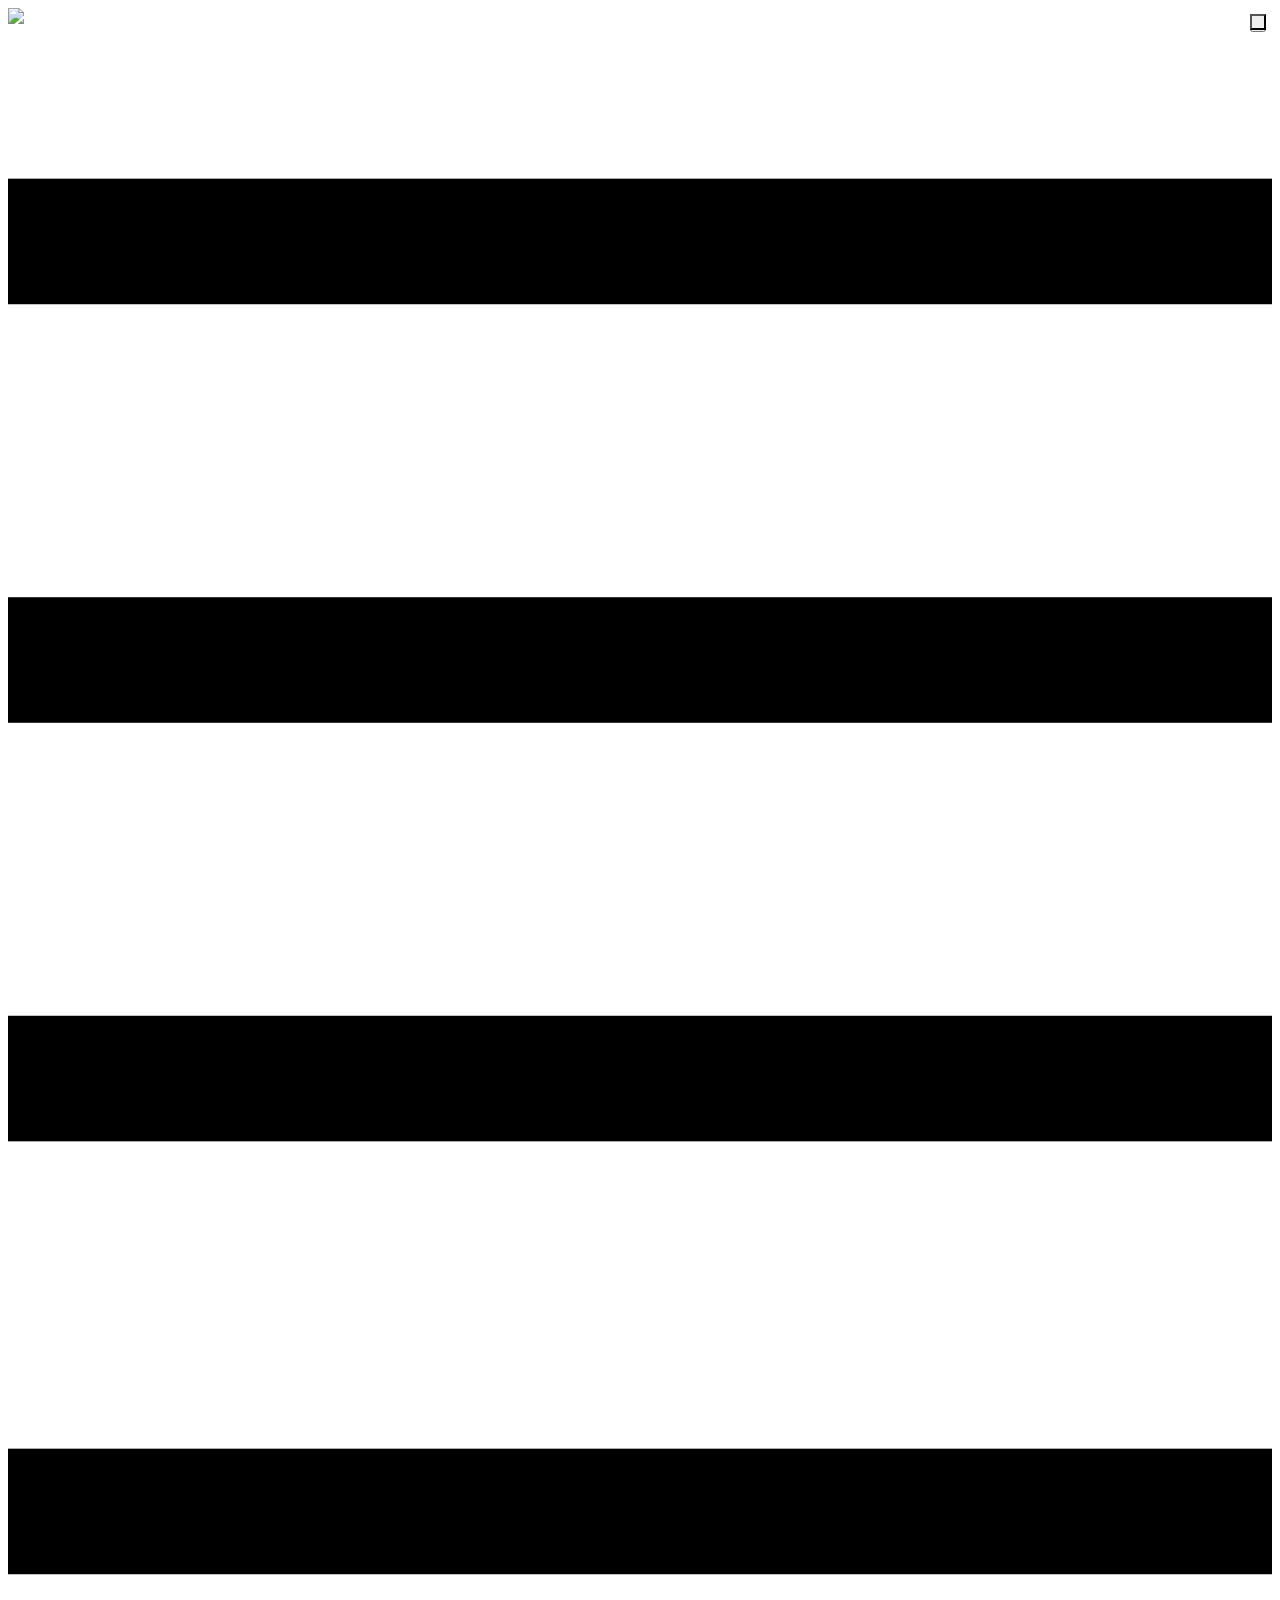
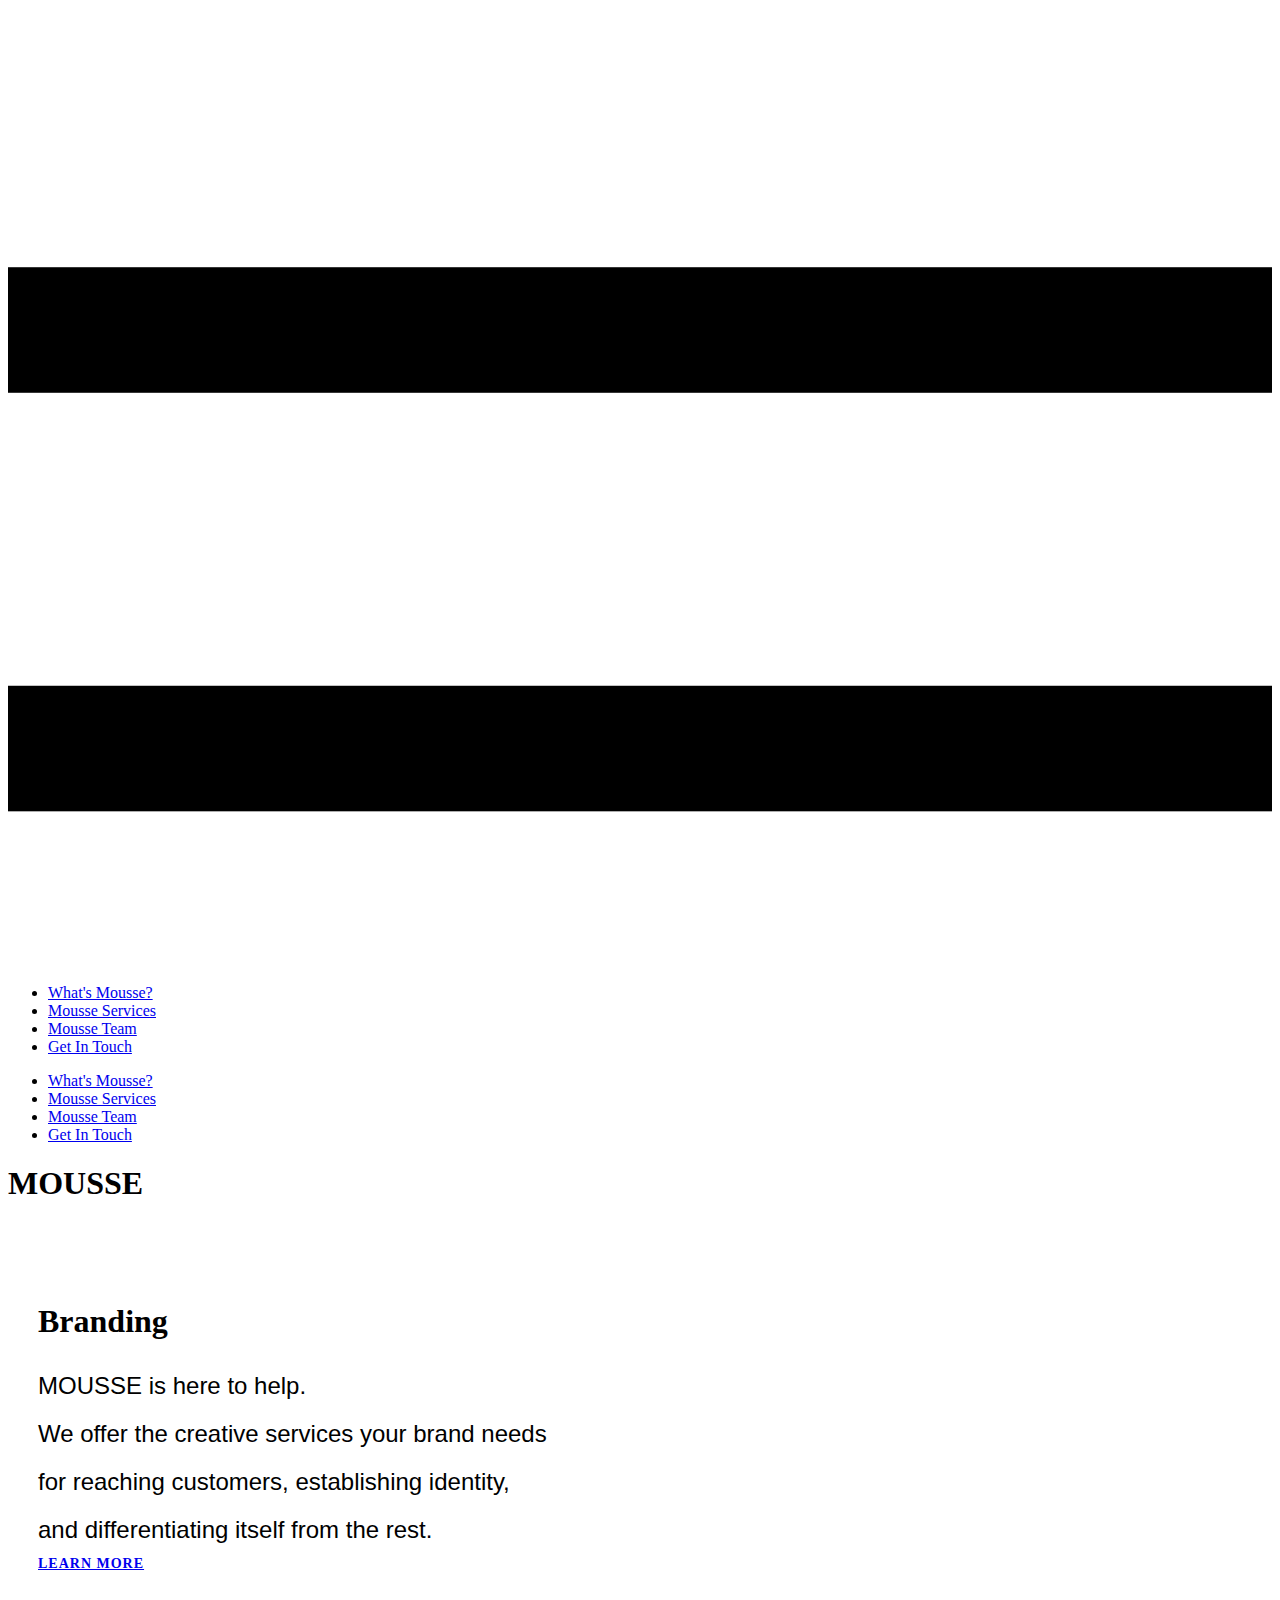
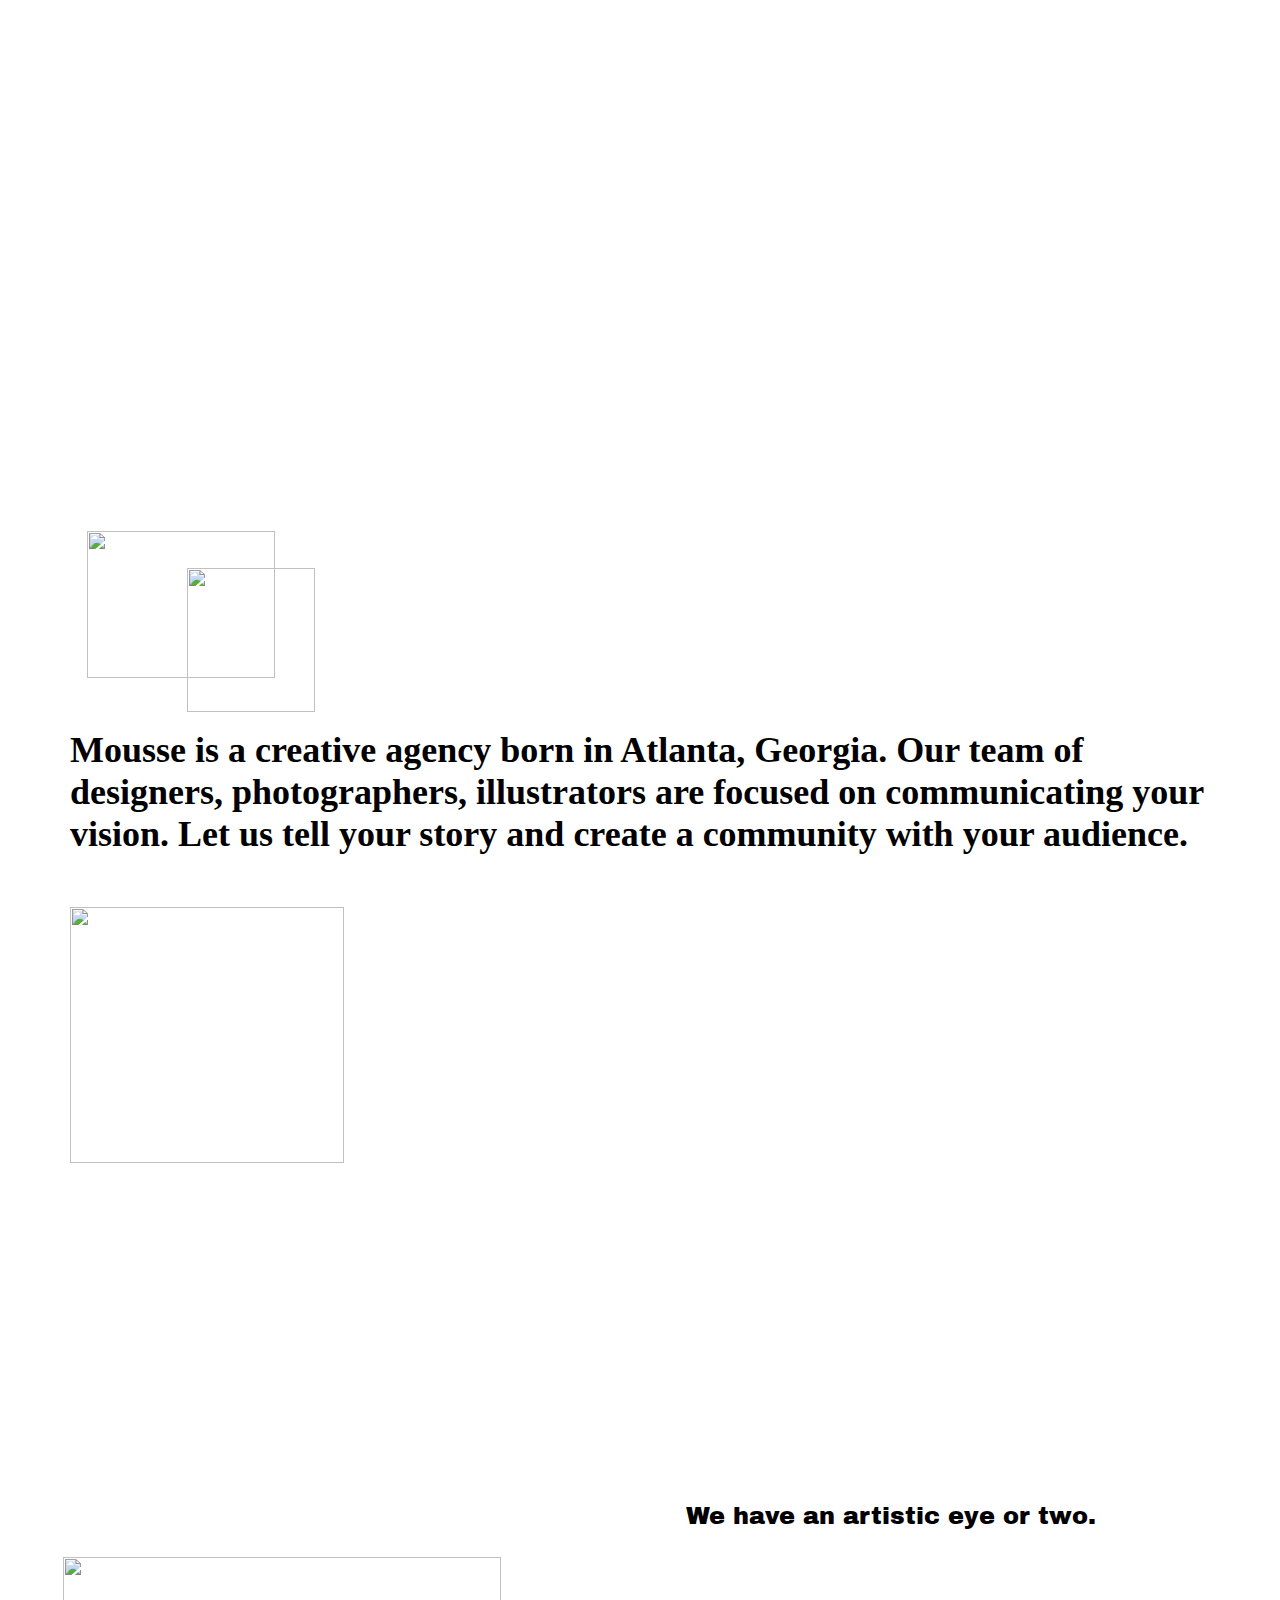
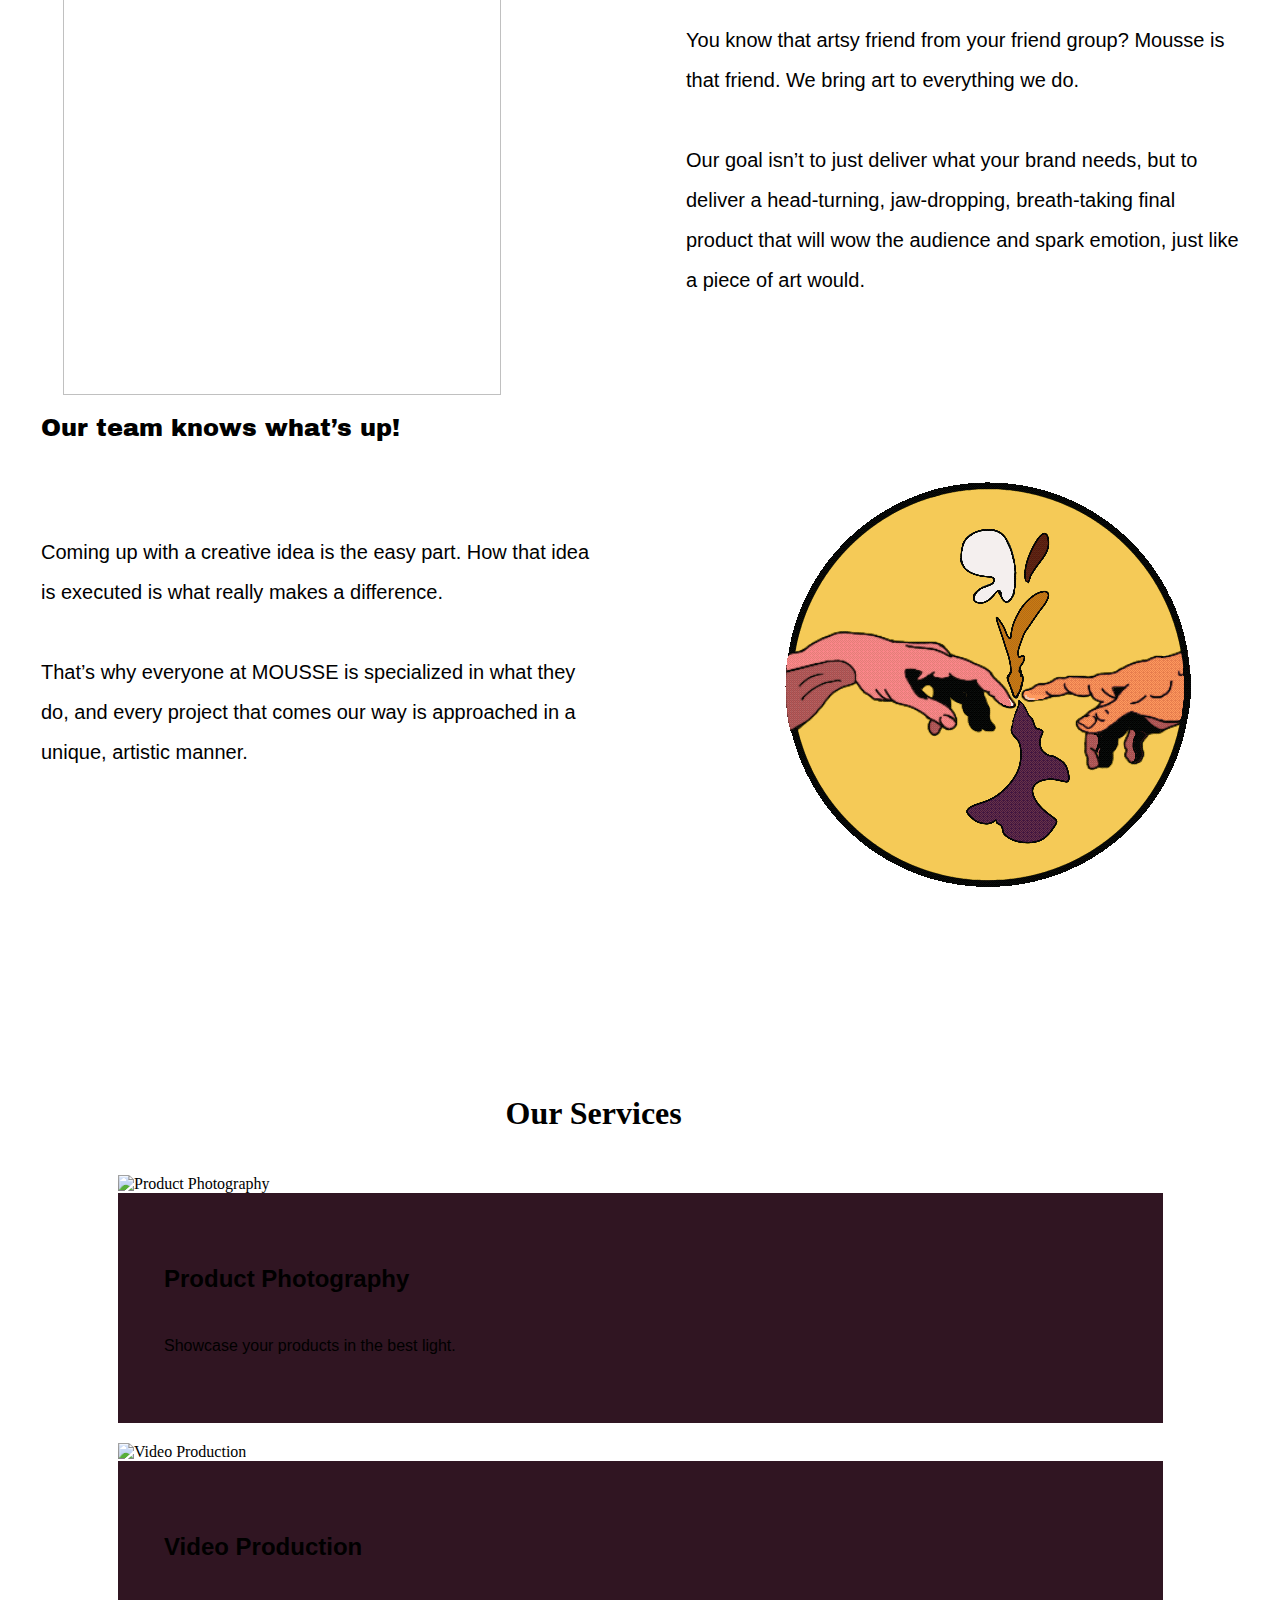
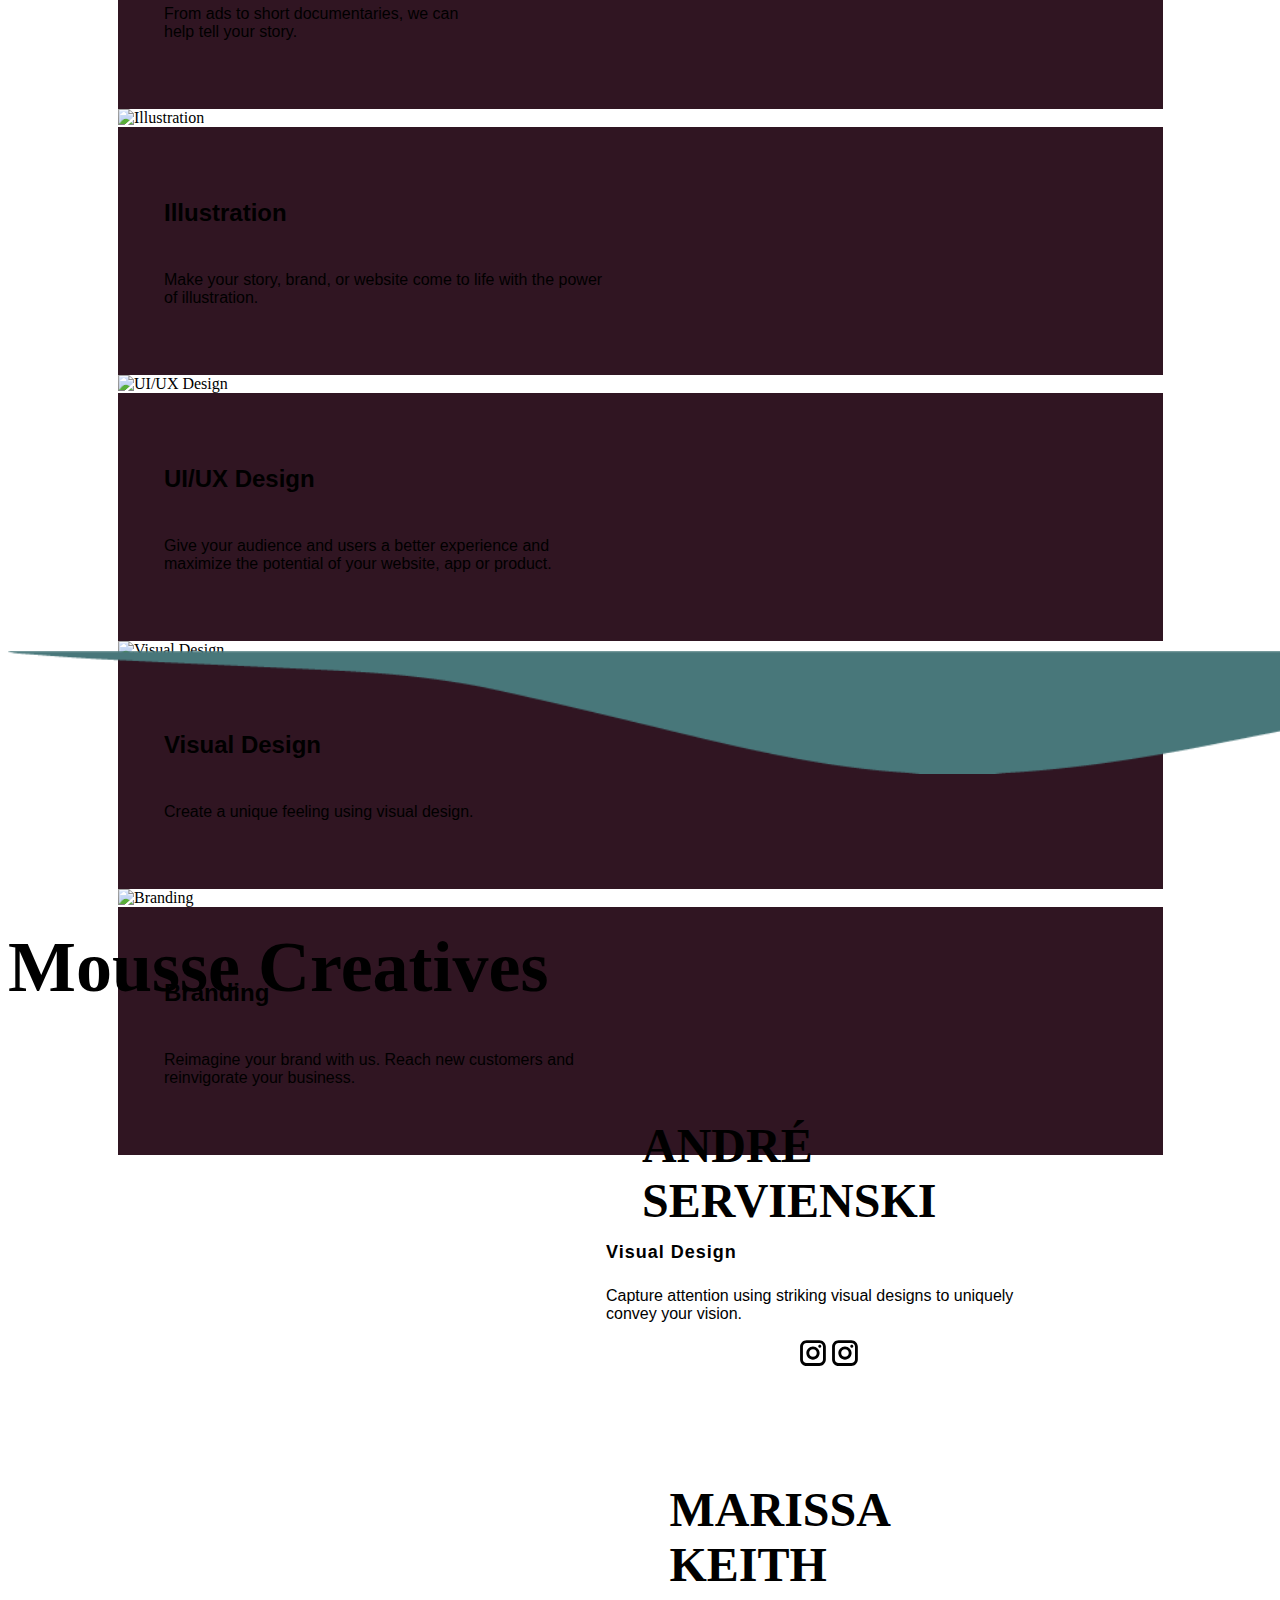
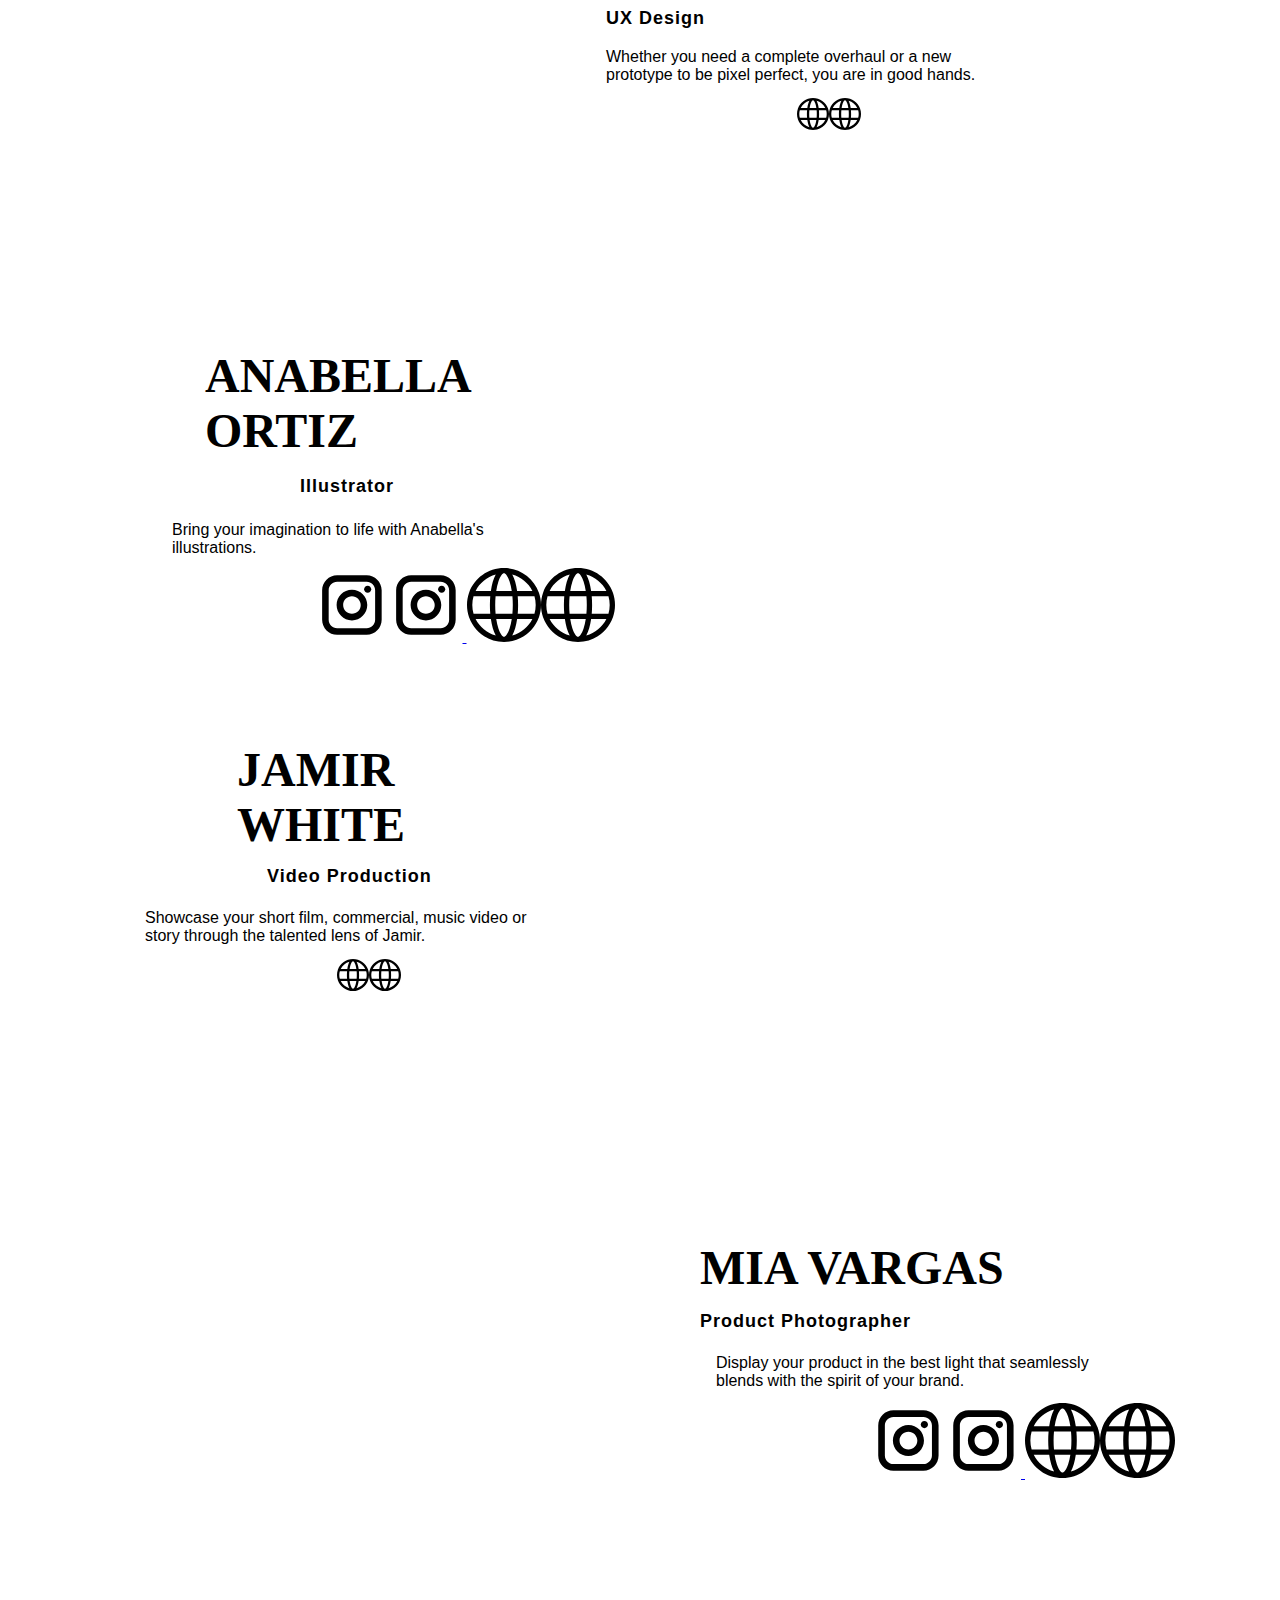
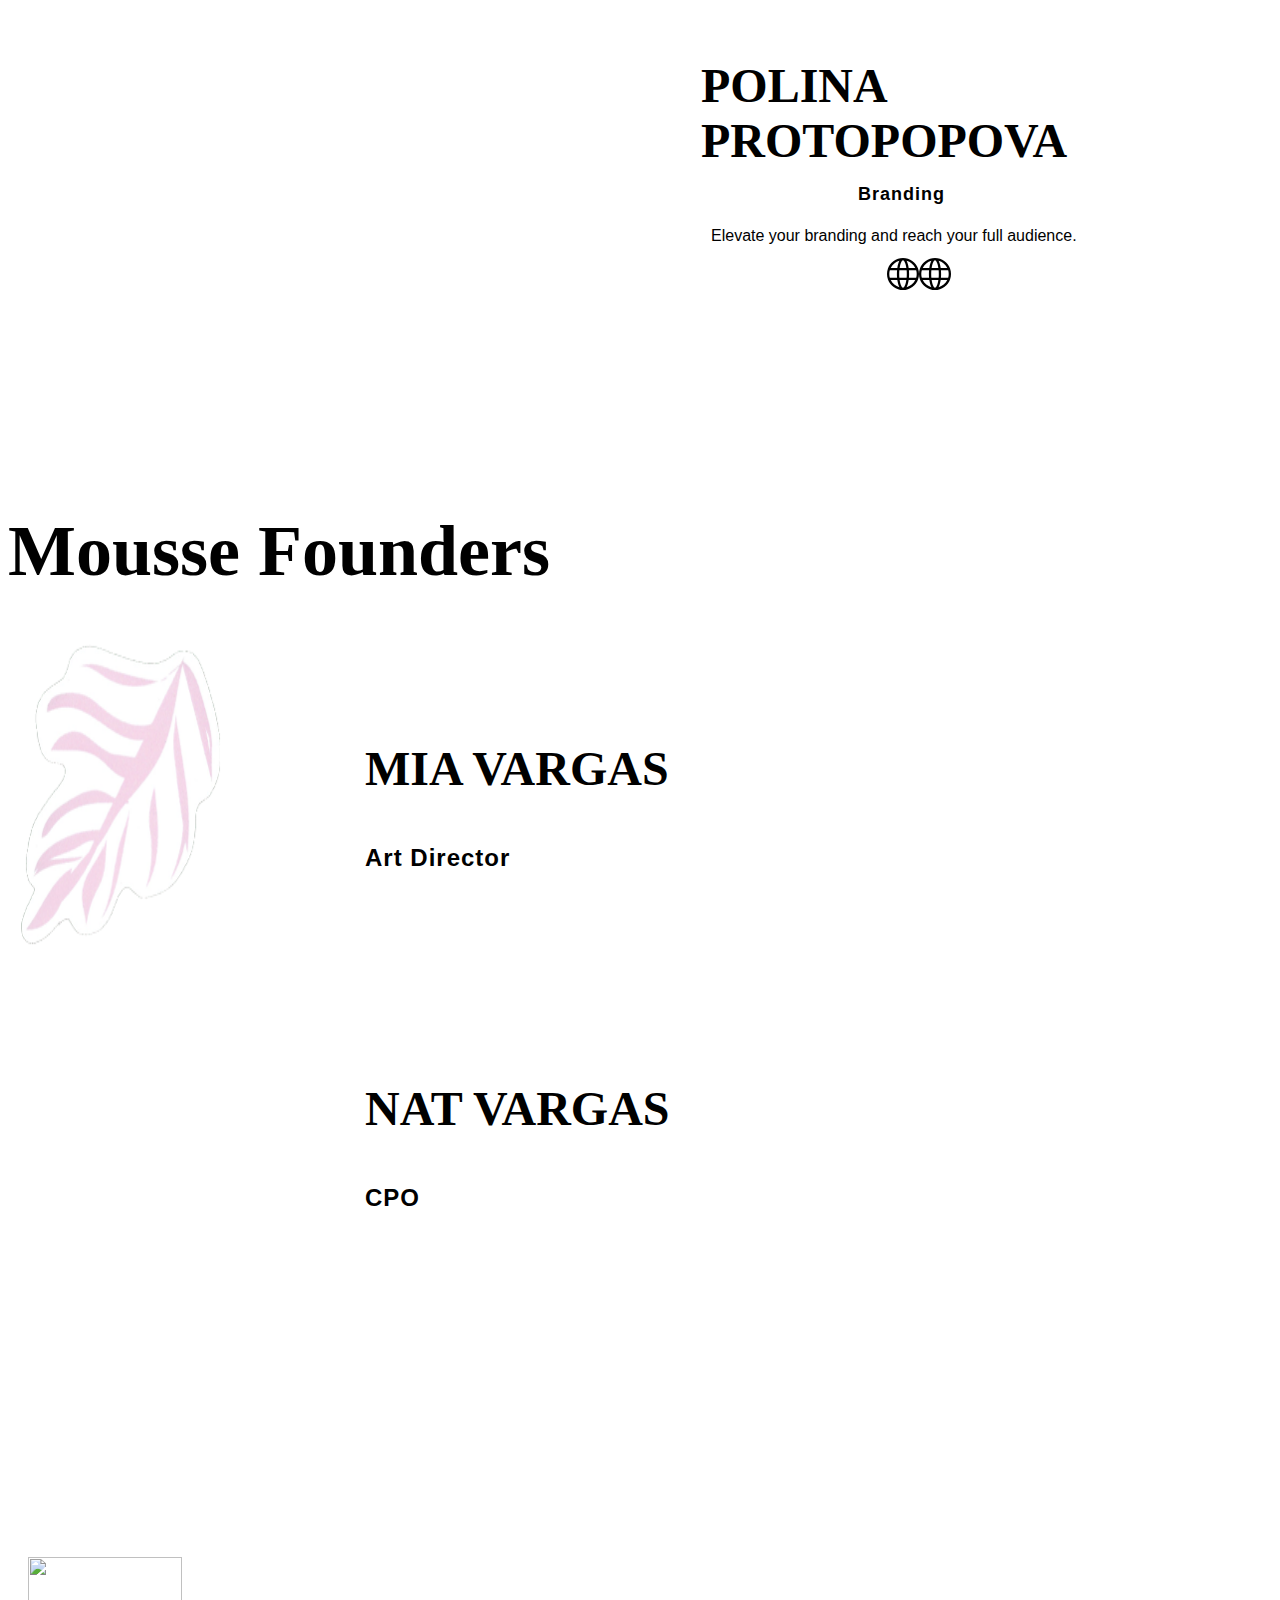
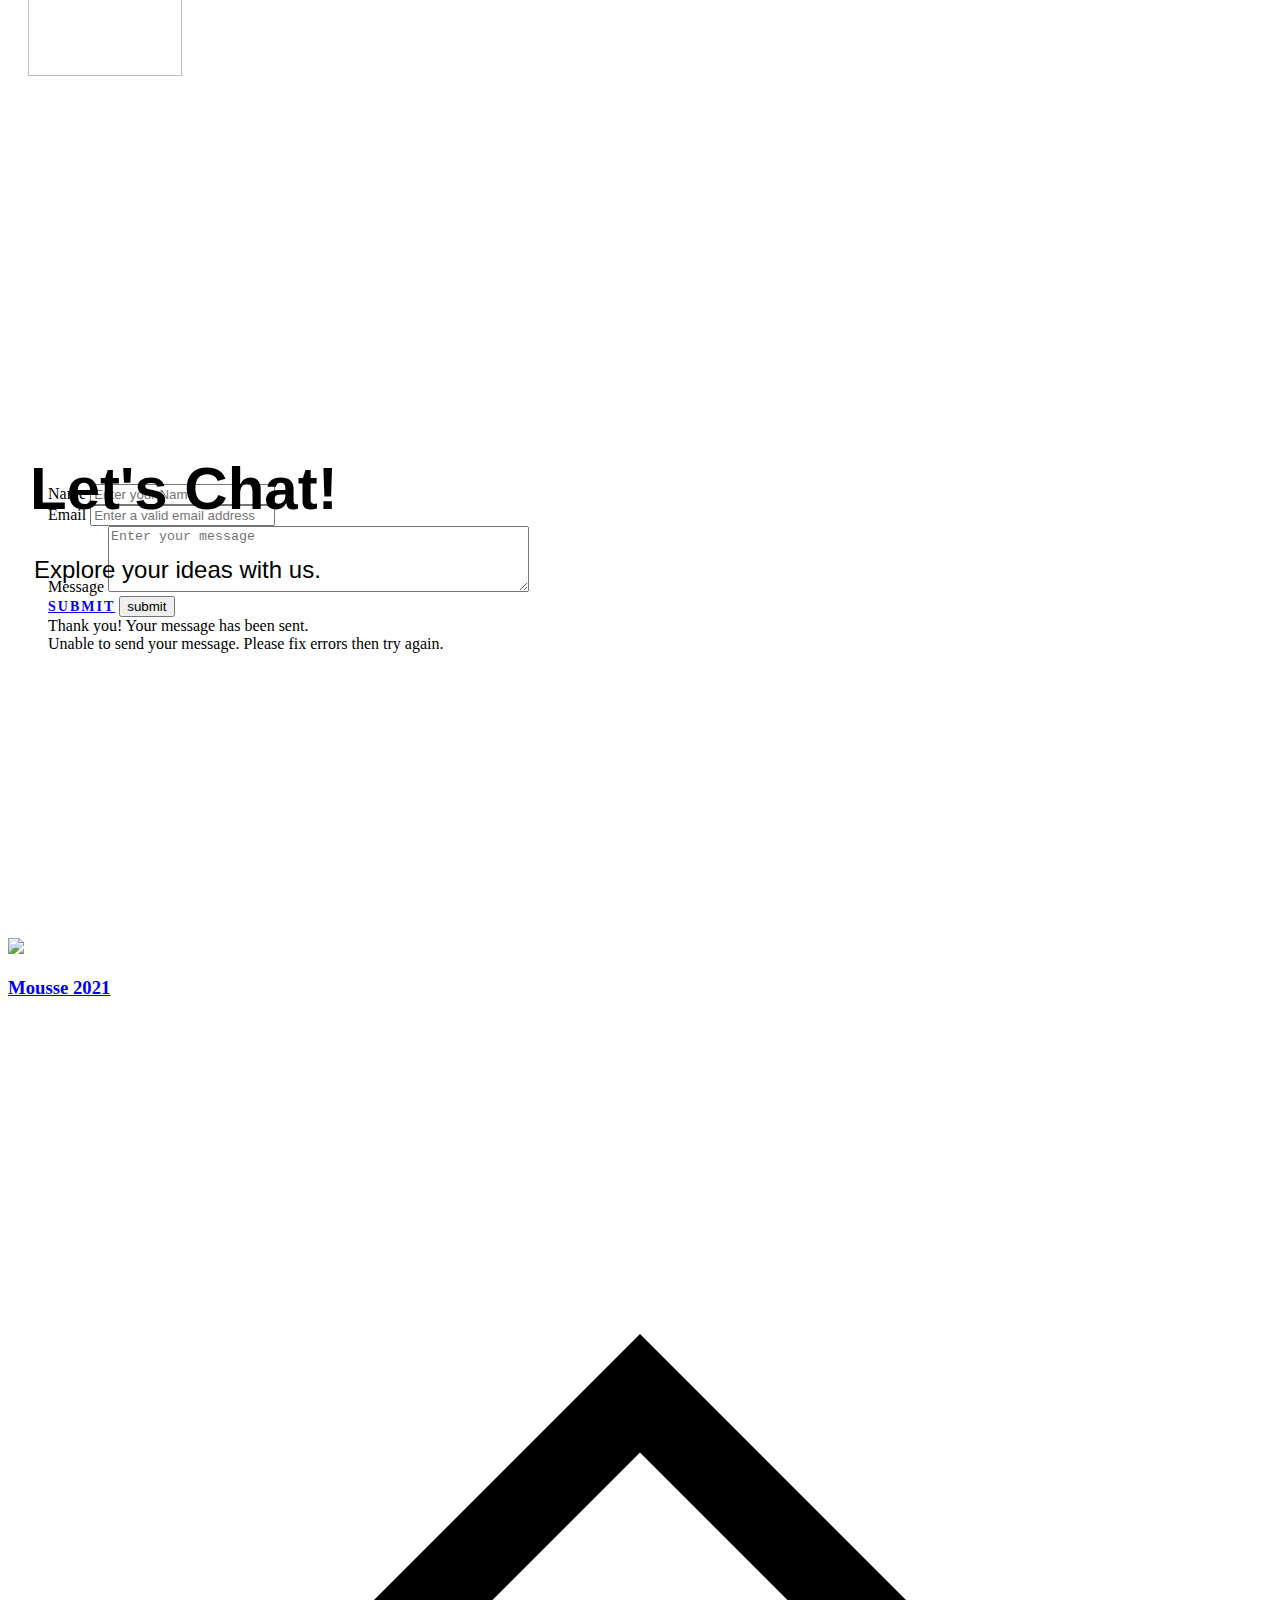
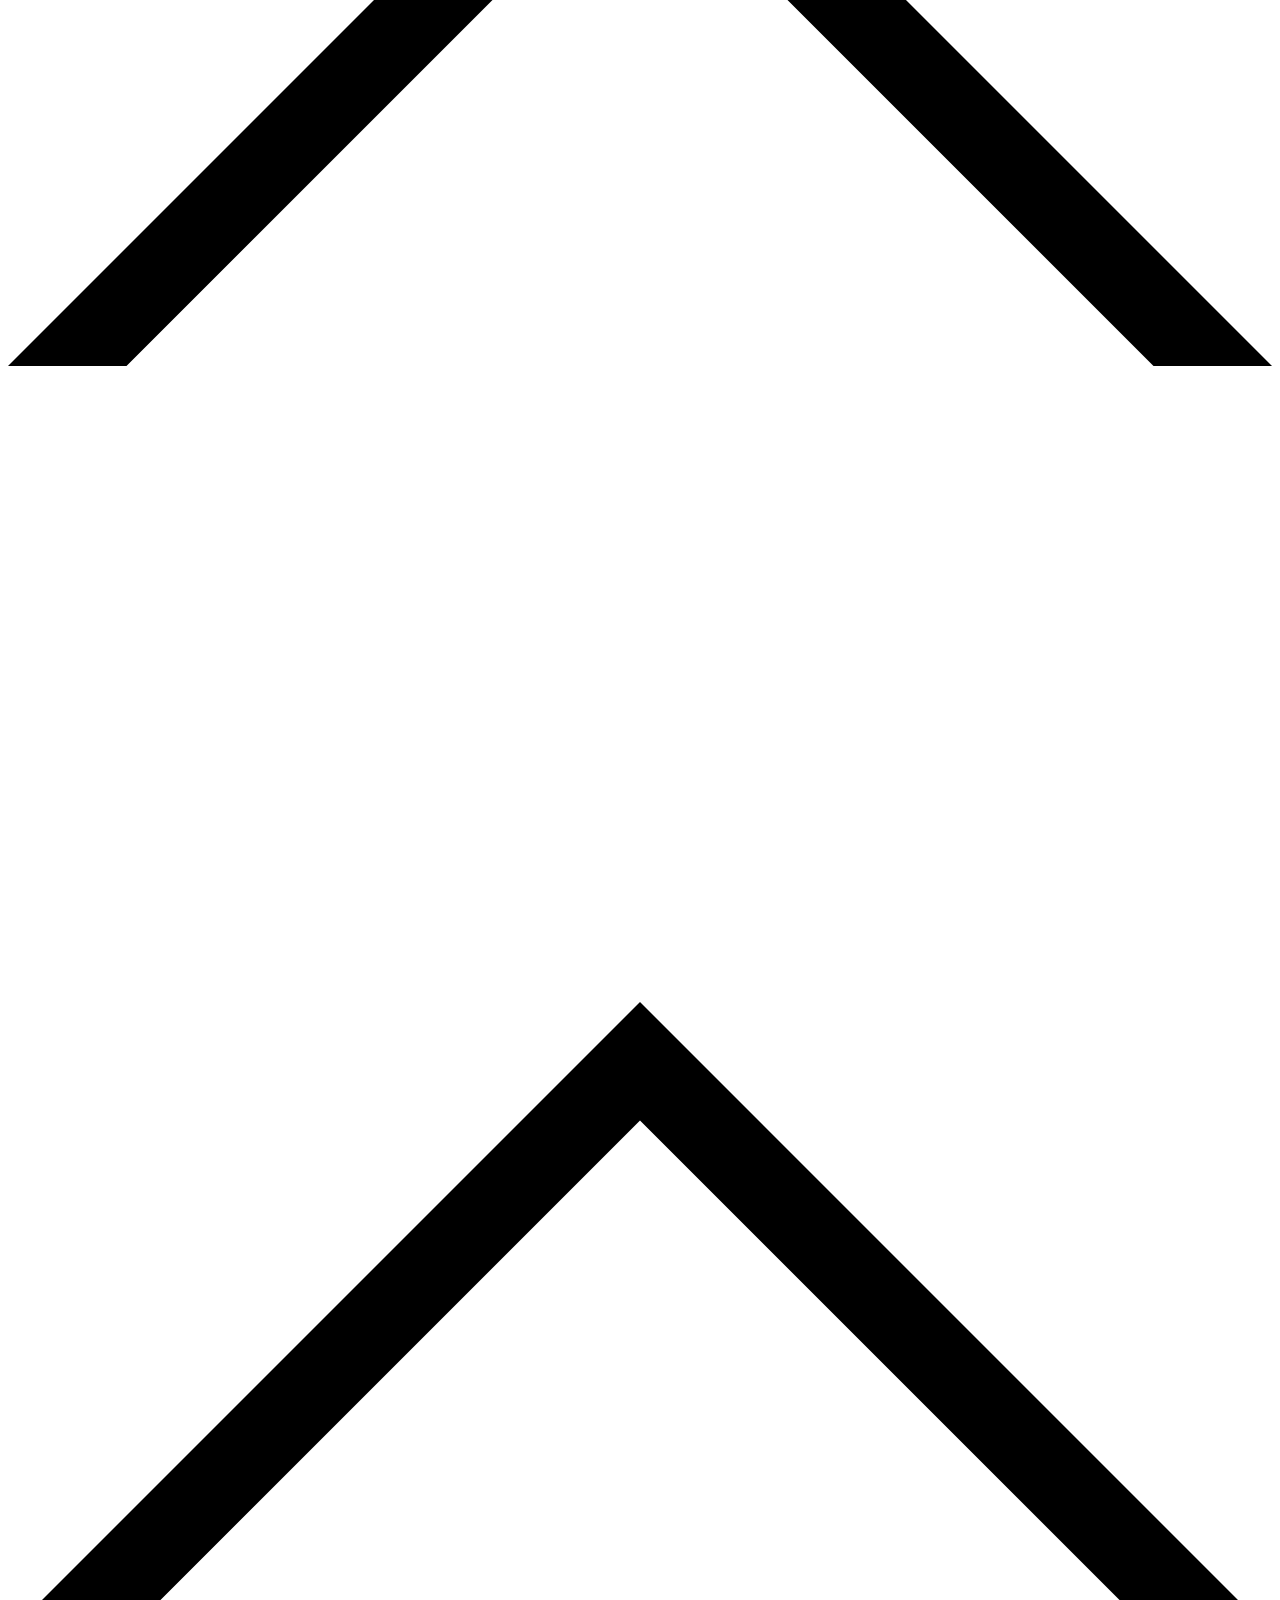
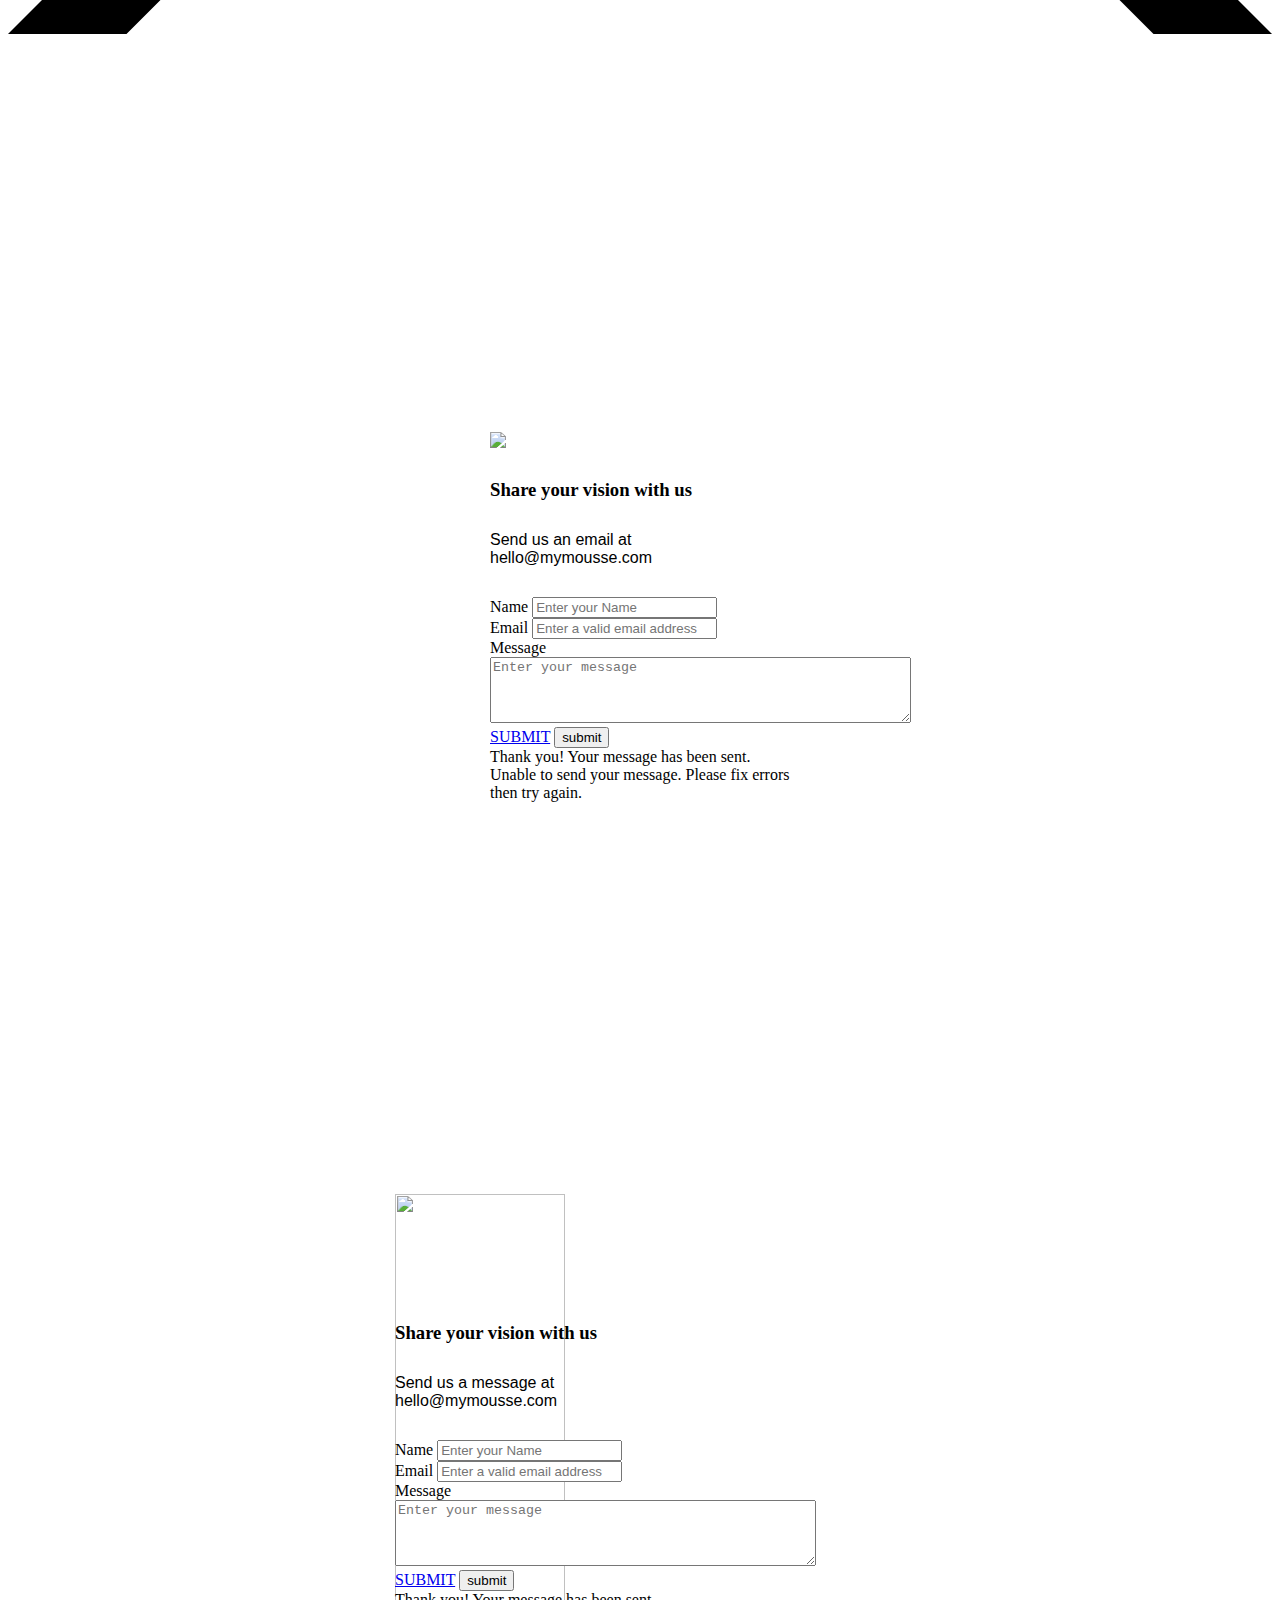
==== commit 14947e4c: "Update on other fonts" ====
--- a/Home.html
+++ b/Home.html
@@ -20,7 +20,8 @@
     <link id="u-page-google-font" rel="stylesheet" href="https://fonts.googleapis.com/css?family=Oswald:200,300,400,500,600,700|Archivo+Black:400">
     
     
-    
+    <link rel="stylesheet" href="https://use.typekit.net/aex6hcx.css">
+
     
     
     
@@ -87,8 +88,22 @@
               <div class="u-container-style u-layout-cell u-size-31 u-layout-cell-1">
                 <div class="u-container-layout u-container-layout-1">
                   <h1 class="u-text u-text-default u-text-1">Branding</h1>
+			<style>
+          		 h2 {
+           		  font-family: paralucent, sans-serif;
+           		  font-weight: 900;
+          		  font-style: normal;
+         		 }
+      			</style>
                   <p class="u-text u-text-2">MOUSSE is here to help. <br>We offer the creative services your brand needs&nbsp;<br>for reaching customers, establishing identity,&nbsp;<br>and differentiating itself from the rest.&nbsp;
                   </p>
+			<style>
+       			 p {
+          		  font-family: quasimoda, sans-serif;
+        		  font-weight: 500;
+        		  font-style: normal;
+       			 }
+     			</style>
                   <a href="Home.html#carousel_8e31" data-page-id="185216701" class="u-active-custom-color-5 u-border-none u-btn u-button-style u-custom-color-5 u-hover-custom-color-4 u-btn-1">learn more</a>
                 </div>
               </div>
@@ -129,6 +144,13 @@
         <p class="u-text u-text-1"> You know that artsy friend from your friend group? Mousse is that friend. We bring art to everything we do. <br>
           <br>Our goal isn’t to just deliver what your brand needs, but to deliver a head-turning, jaw-dropping, breath-taking final product that will wow the audience and spark emotion, just like a piece of art would.
         </p>
+	<style>
+         p {
+          font-family: quasimoda, sans-serif;
+          font-weight: 500;
+          font-style: normal;
+       	 }
+     	</style>
         <p class="u-custom-font u-text u-text-custom-color-2 u-text-2">We have an artistic eye or two.</p>
       </div>
     </section>
@@ -140,6 +162,13 @@
         <p class="u-text u-text-1"> Coming up with a creative idea is the easy part. How that idea is executed is what really makes a difference.<br>
           <br>That’s why everyone at MOUSSE is specialized in what they do, and every project that comes our way is approached in a unique, artistic manner.&nbsp;
         </p>
+	<style>
+         p {
+          font-family: quasimoda, sans-serif;
+          font-weight: 500;
+          font-style: normal;
+       	 }
+     	</style>
         <p class="u-custom-font u-text u-text-custom-color-2 u-text-2"> Our team knows what’s up!</p>
       </div>
     </section>
@@ -379,7 +408,21 @@
           </div>
         </div>
         <h2 class="u-text u-text-1">Let's Chat​!</h2>
+	  <style>
+          h2 {
+            font-family: paralucent, sans-serif;
+            font-weight: 900;
+            font-style: normal;
+          }
+          </style>
         <p class="u-text u-text-2">Explore your ideas with us.</p>
+	 <style>
+       	  p {
+       	   font-family: quasimoda, sans-serif;
+       	   font-weight: 500;
+       	   font-style: normal;
+       	  }
+     	 </style>
       </div>
     </section>
     
@@ -1476,4 +1519,4 @@
     margin-right: 0;
   }
 }</style>
-</body></html>+</body></html>
